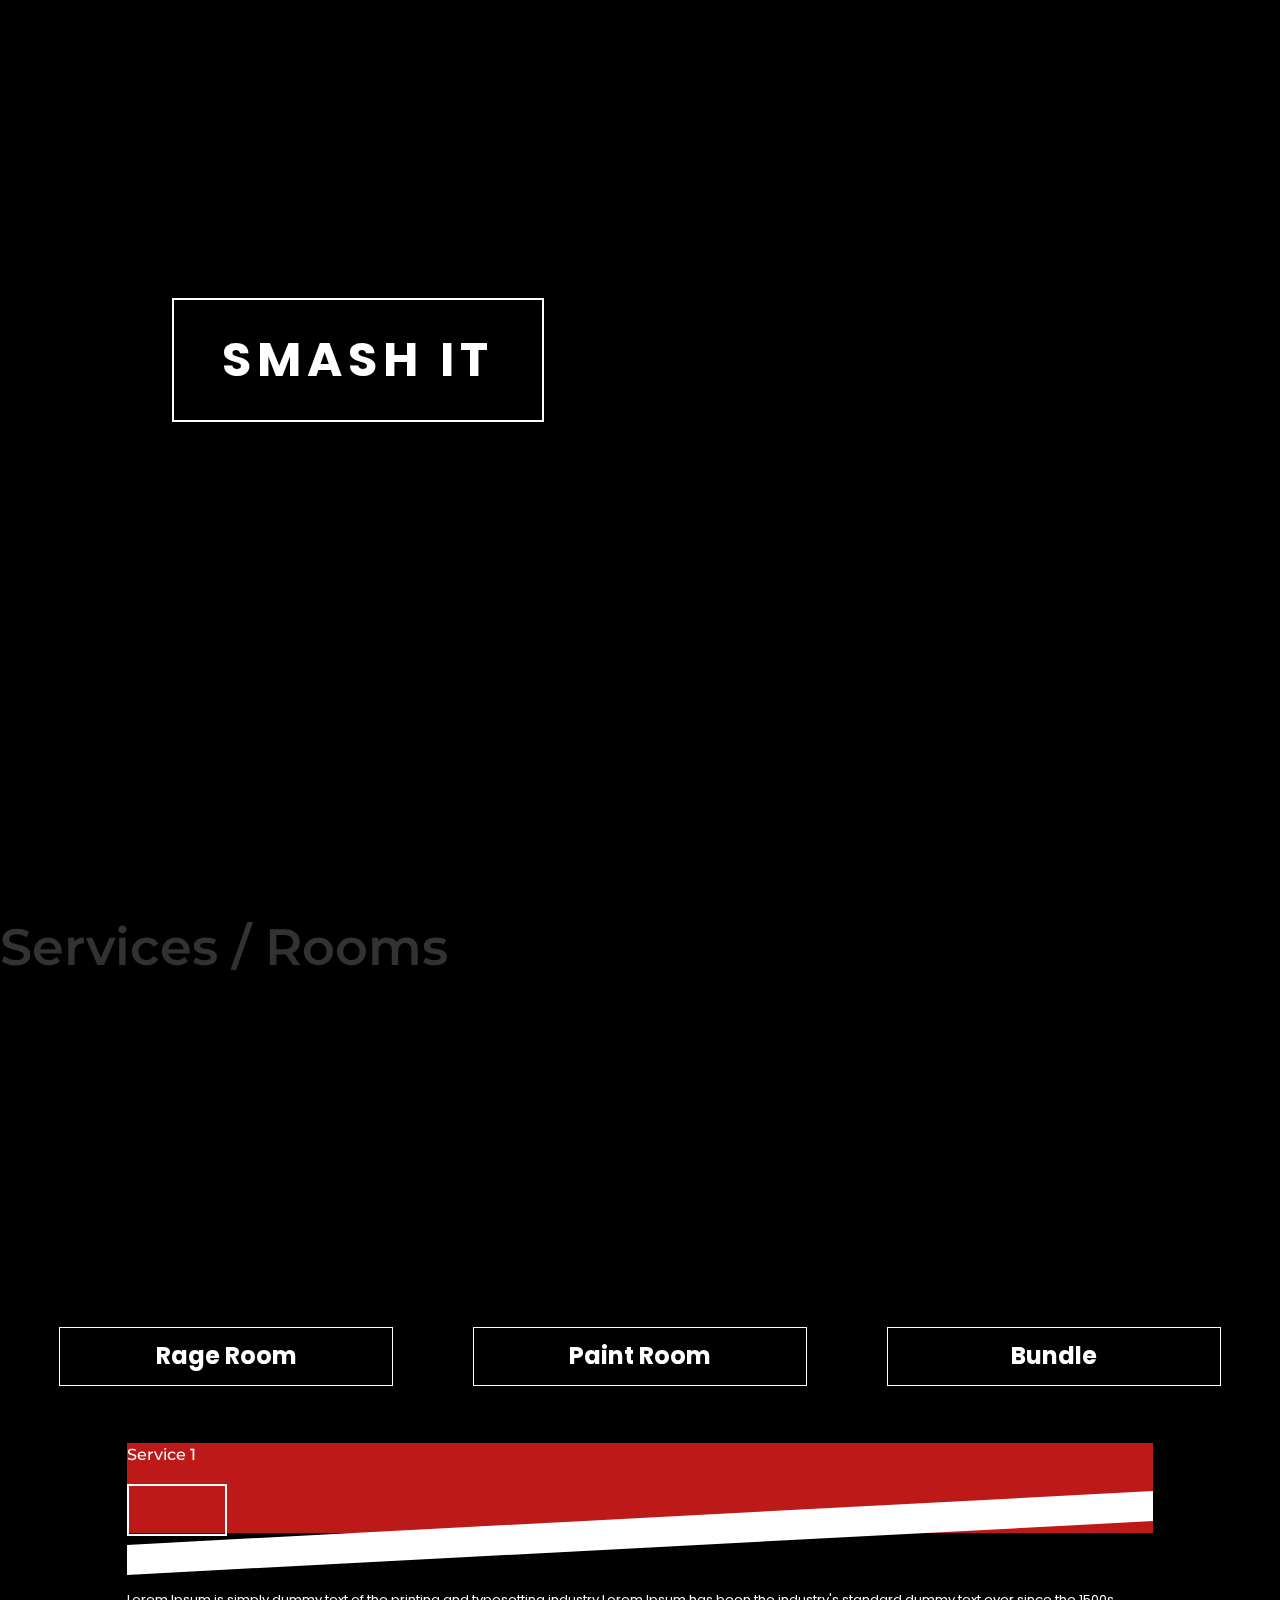
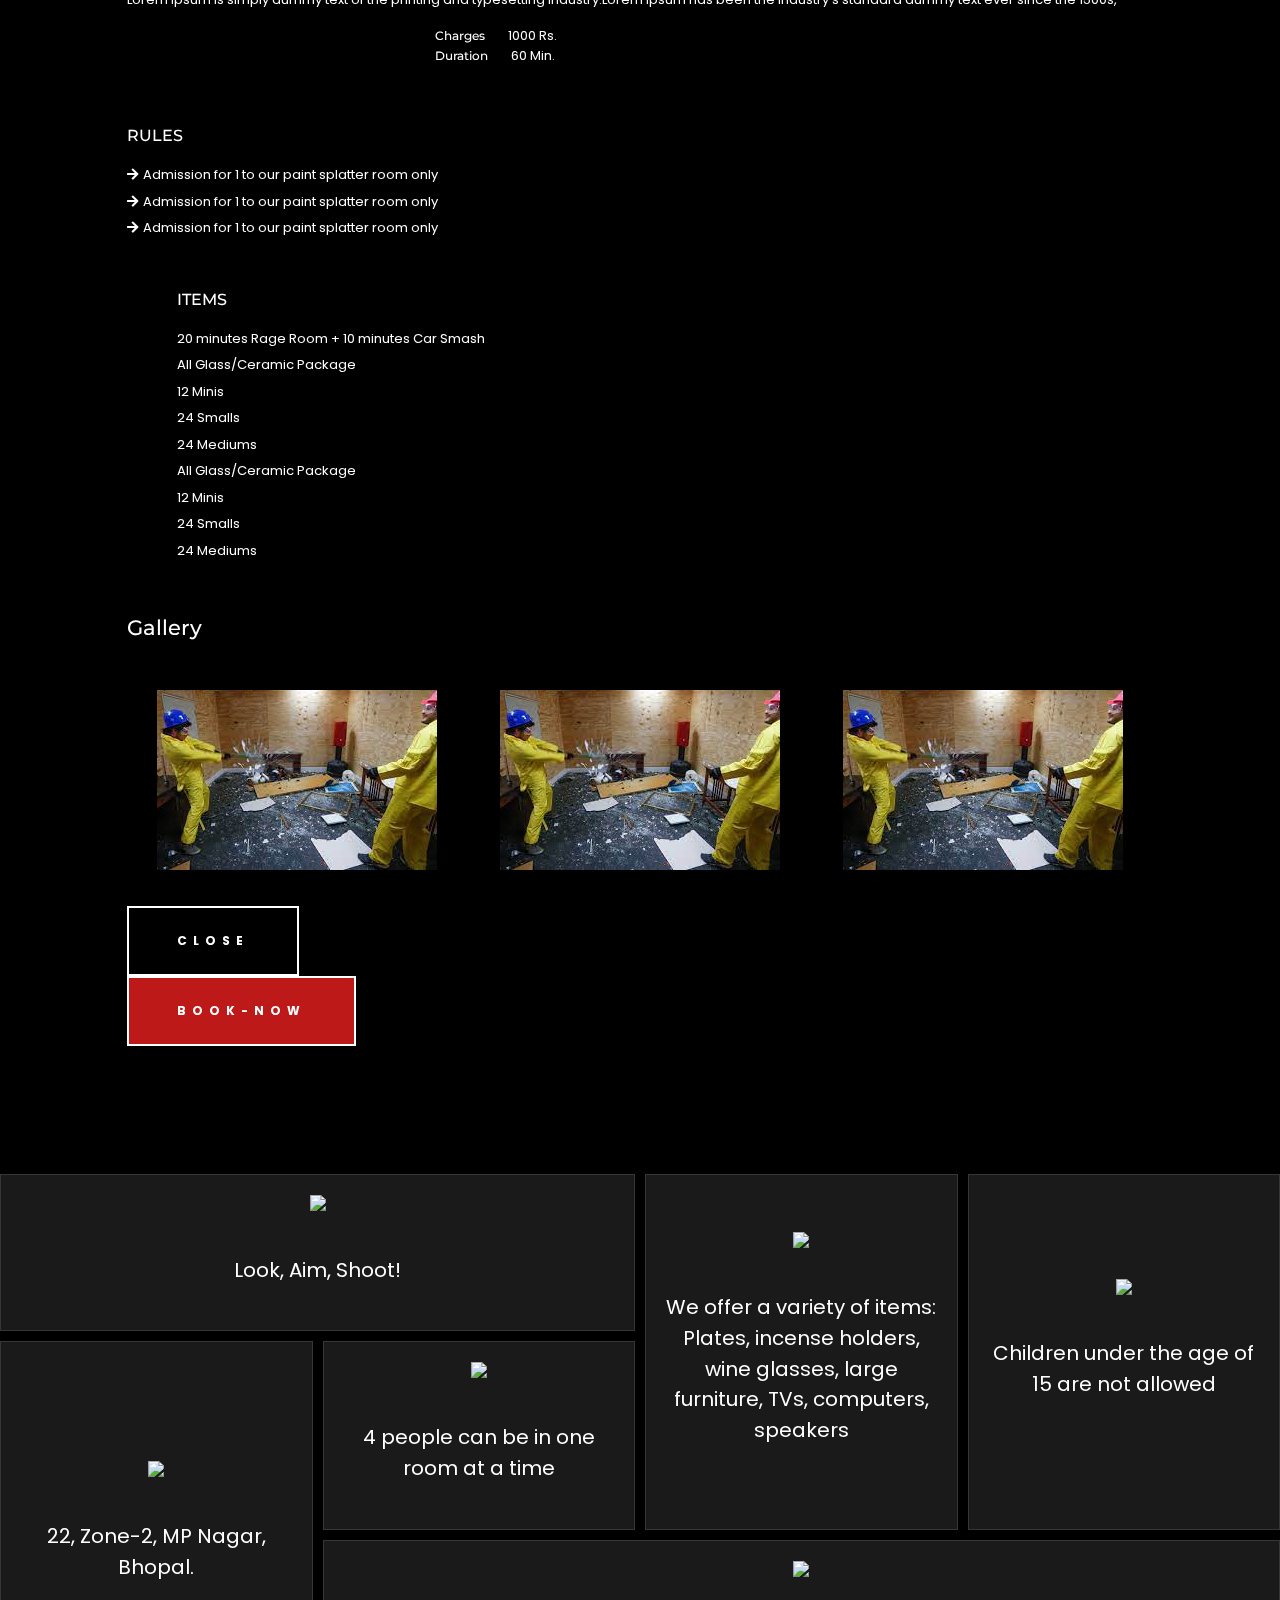
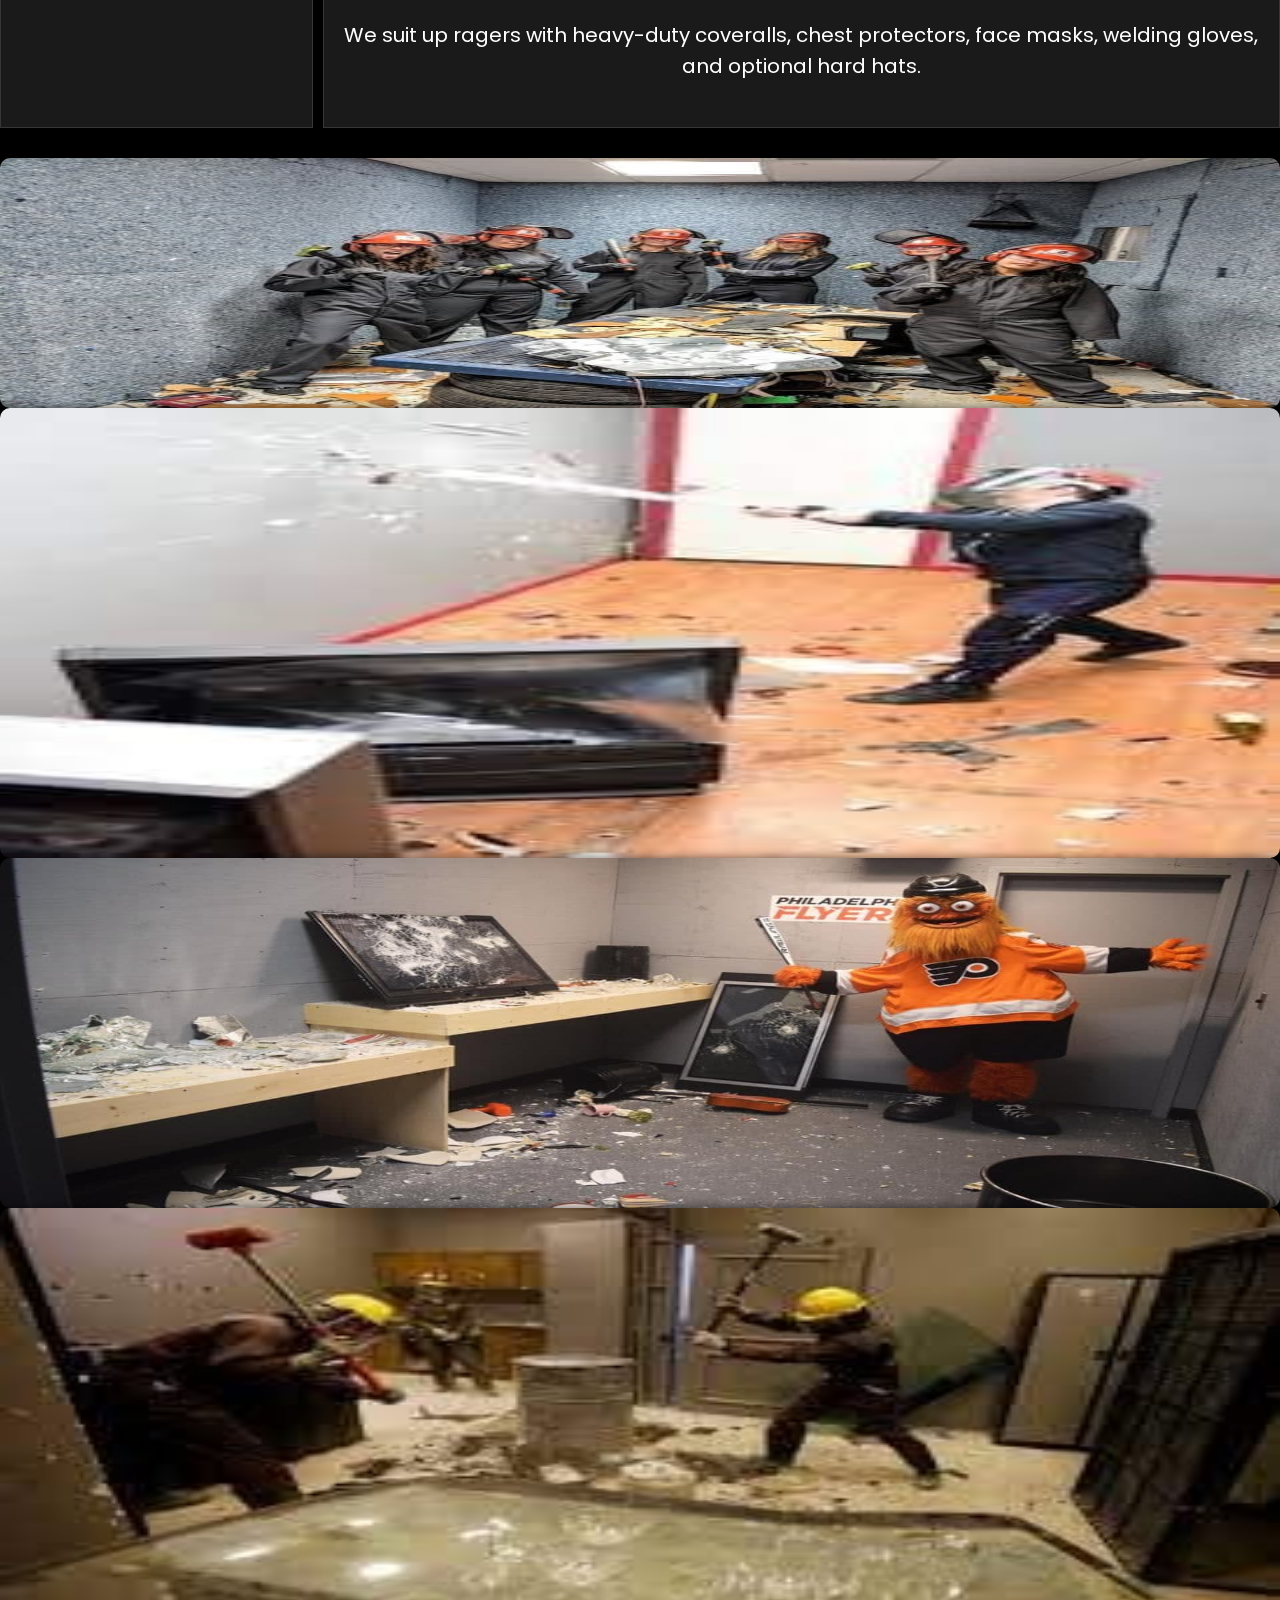
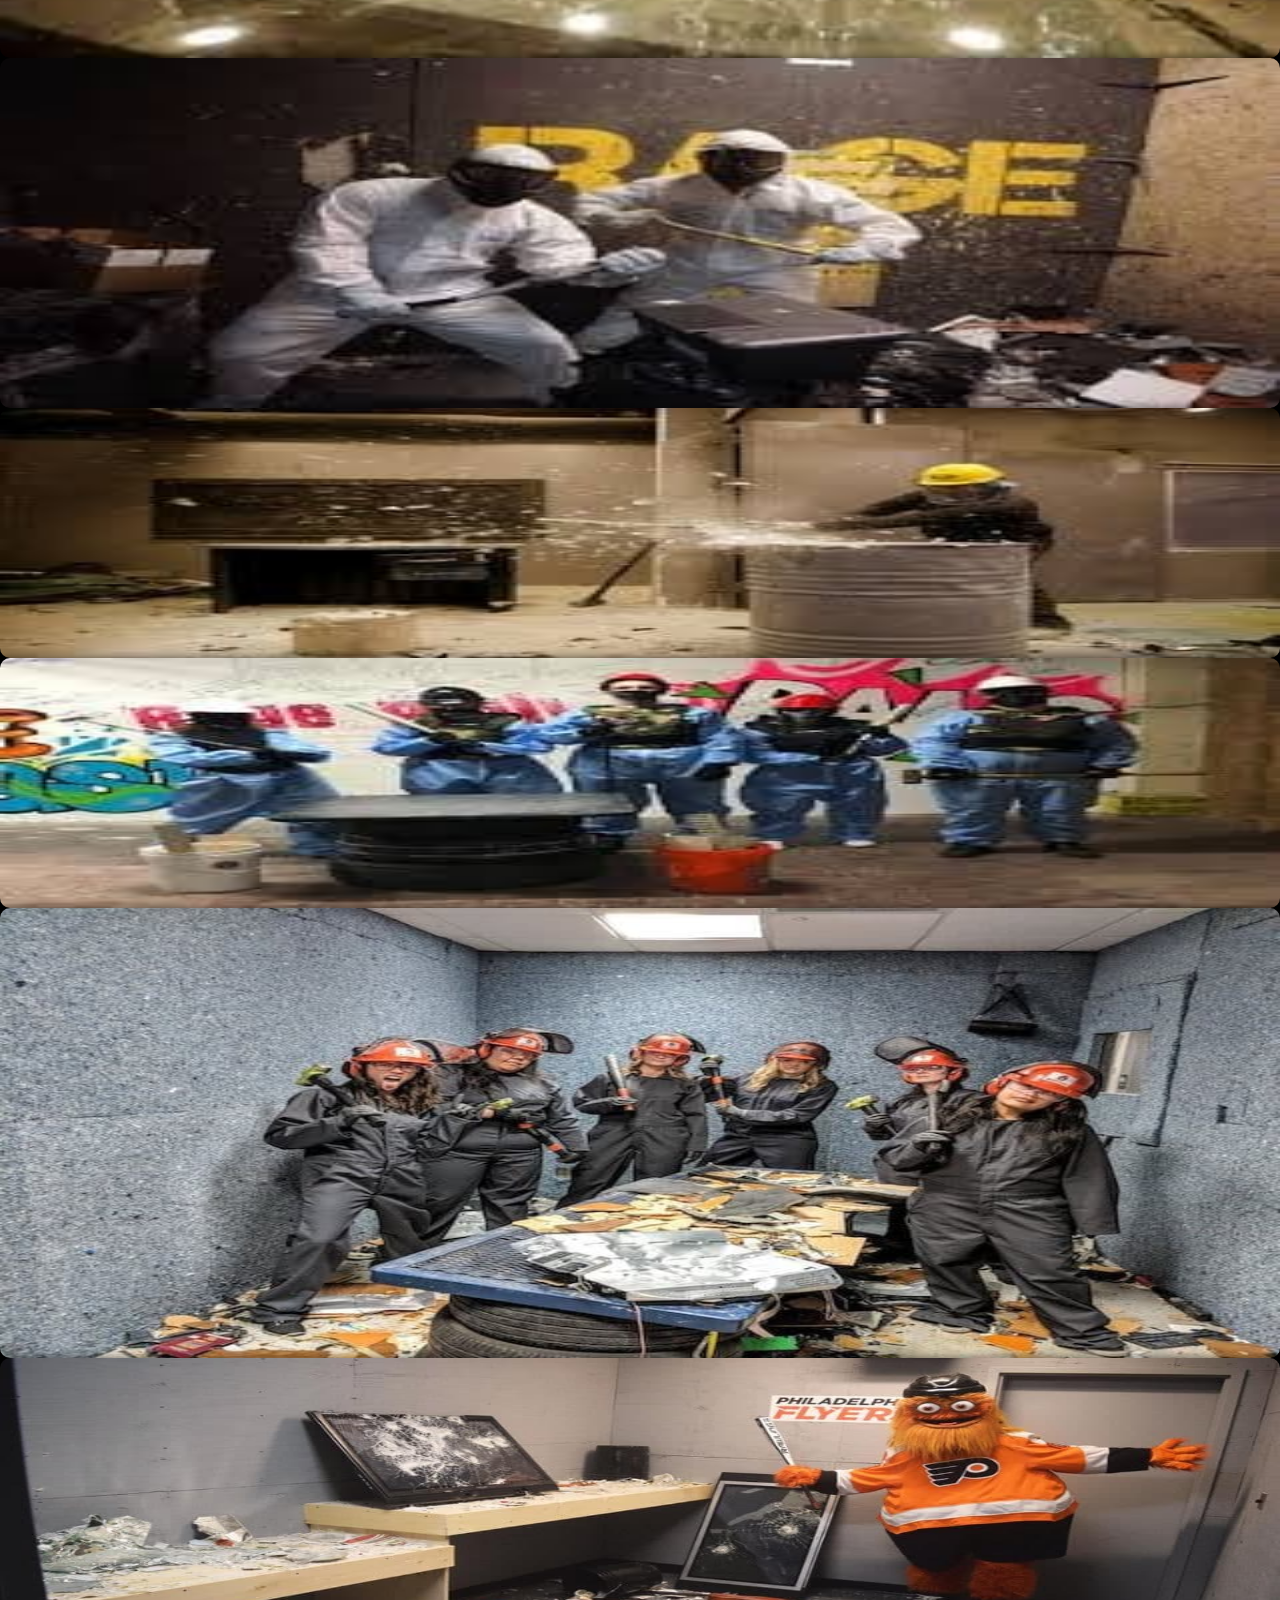
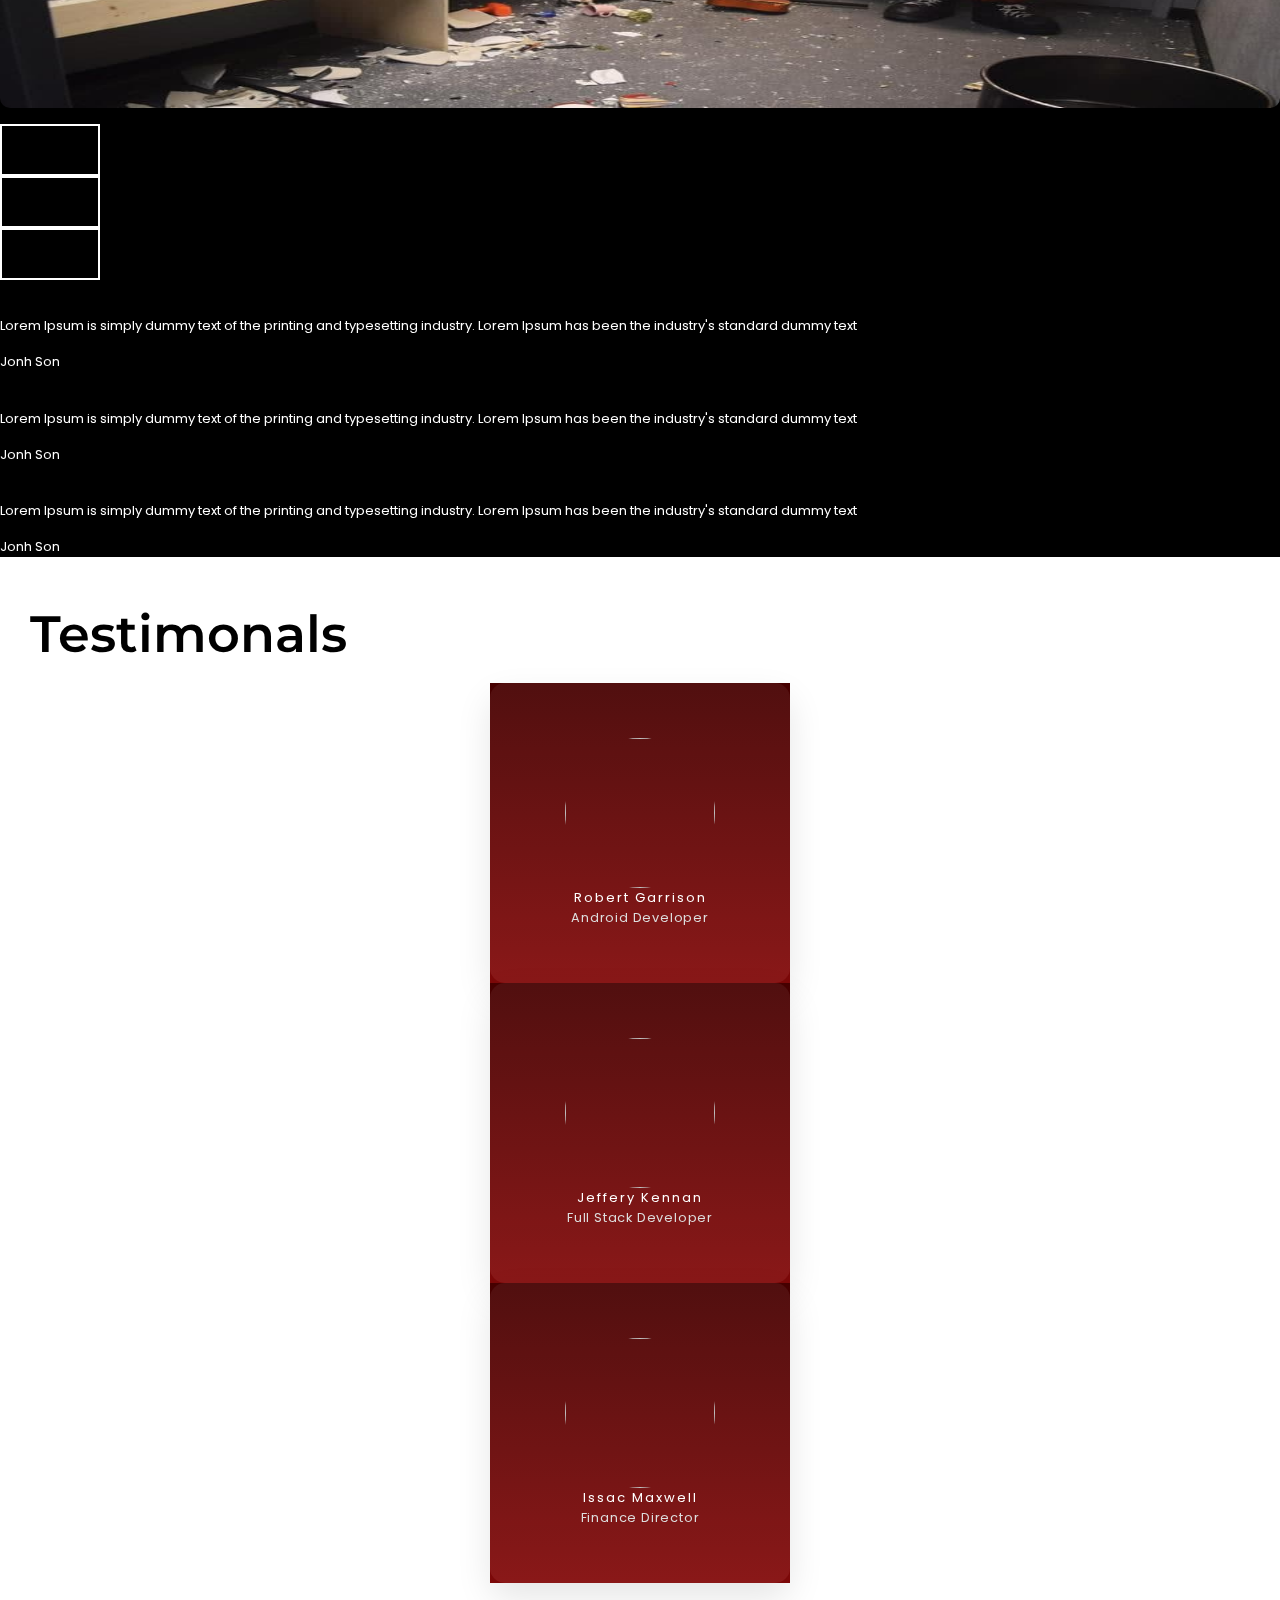
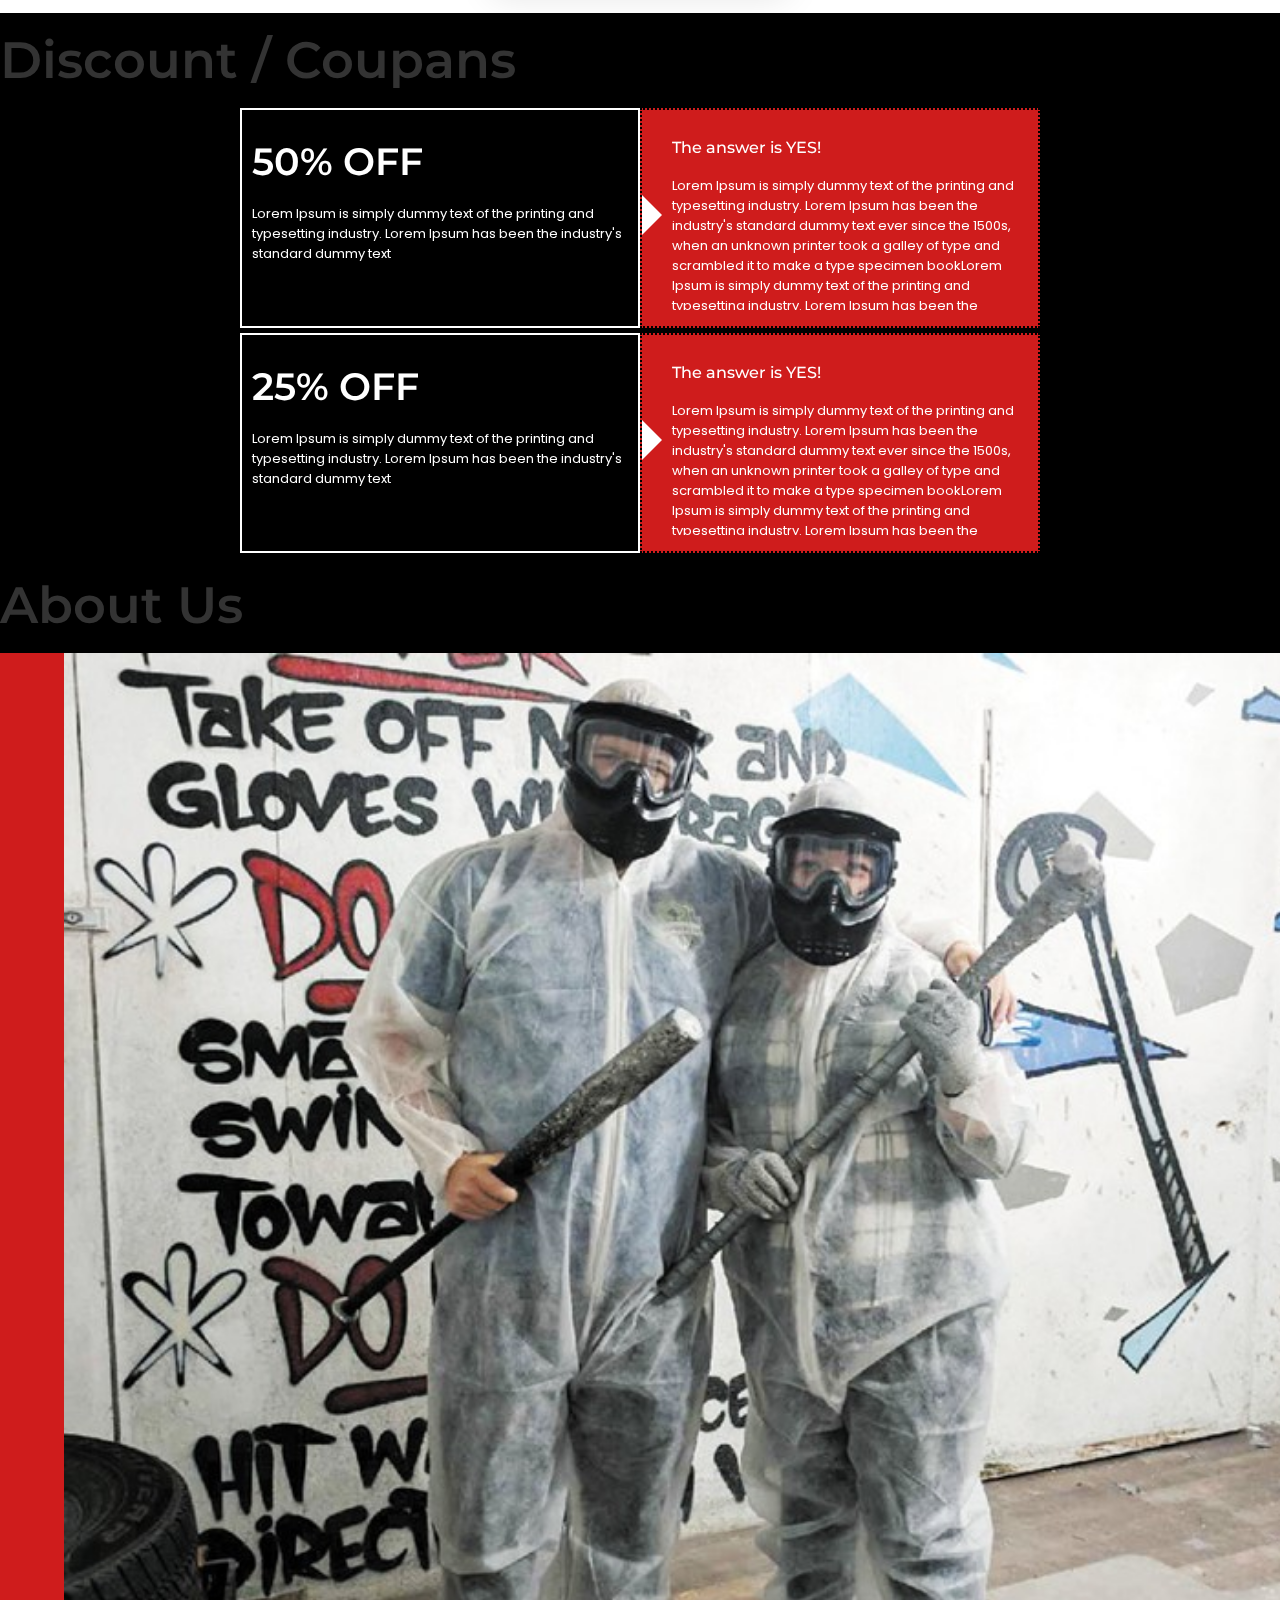
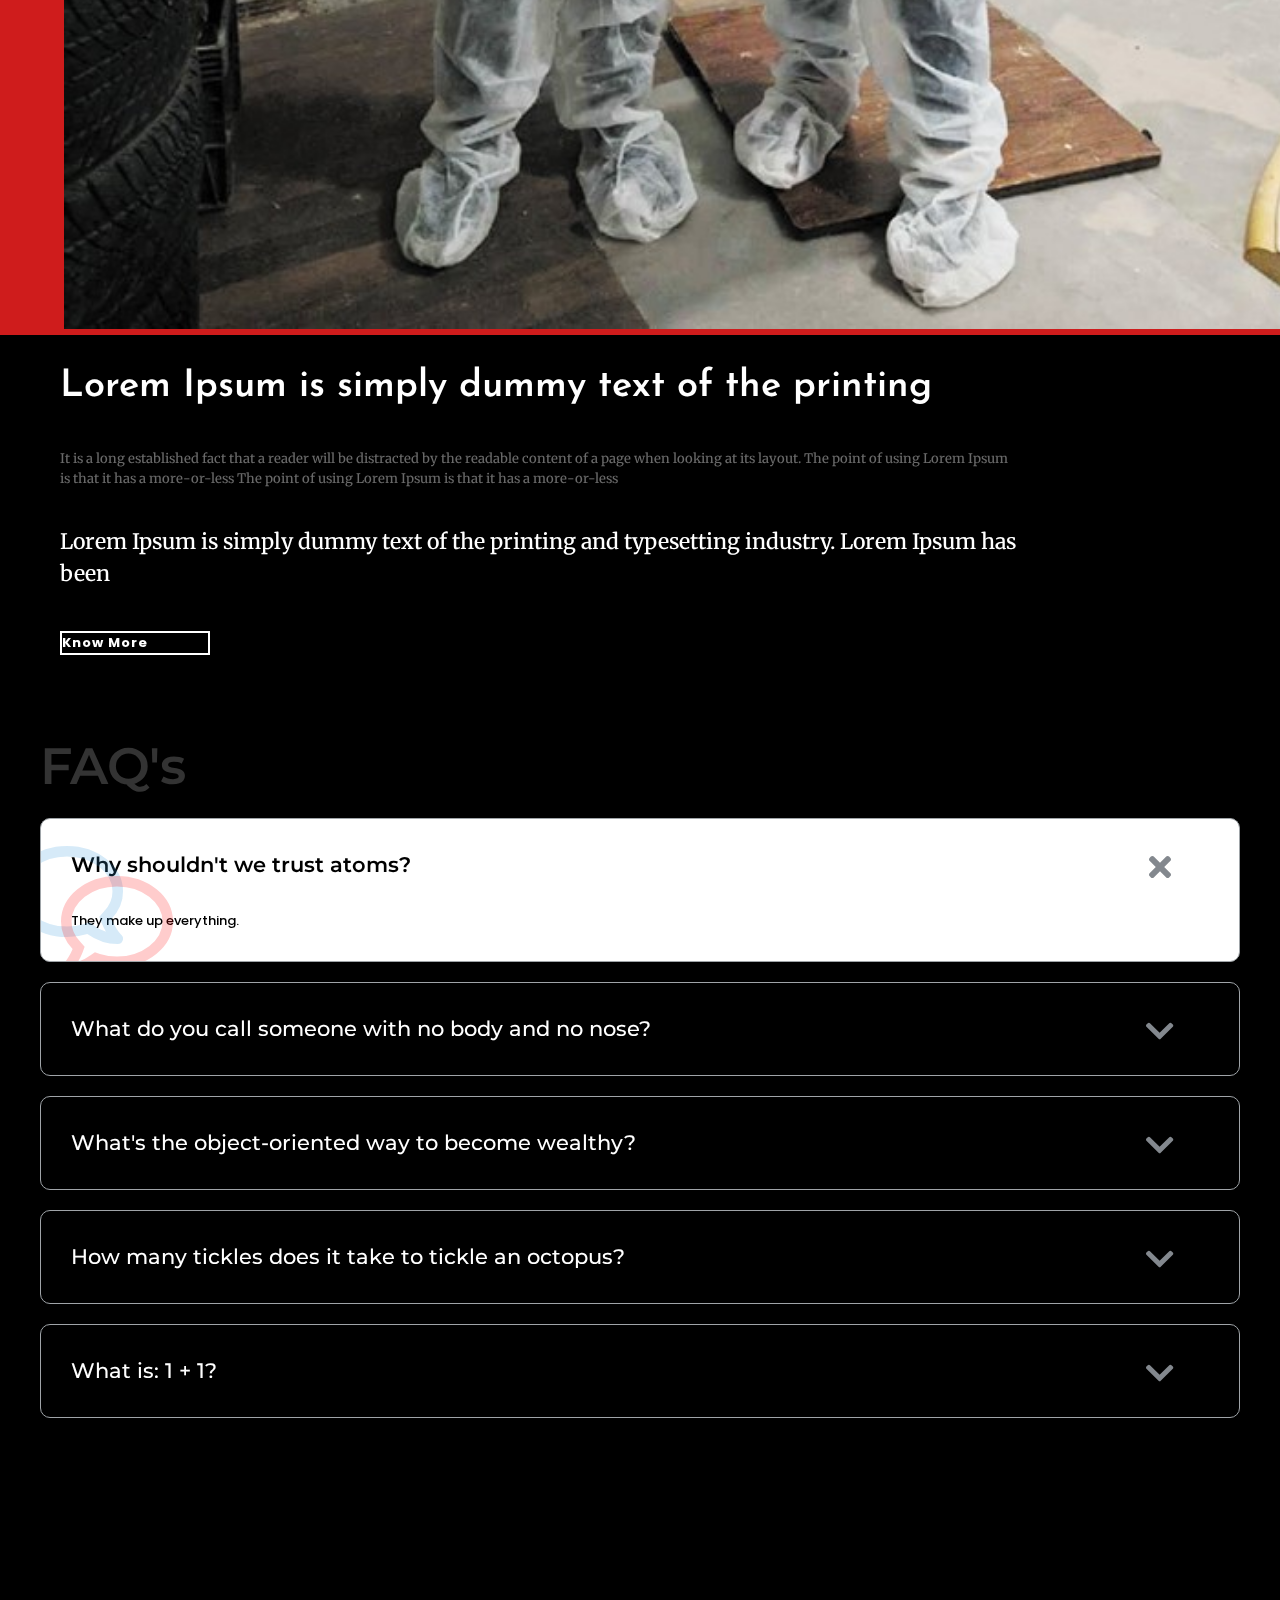
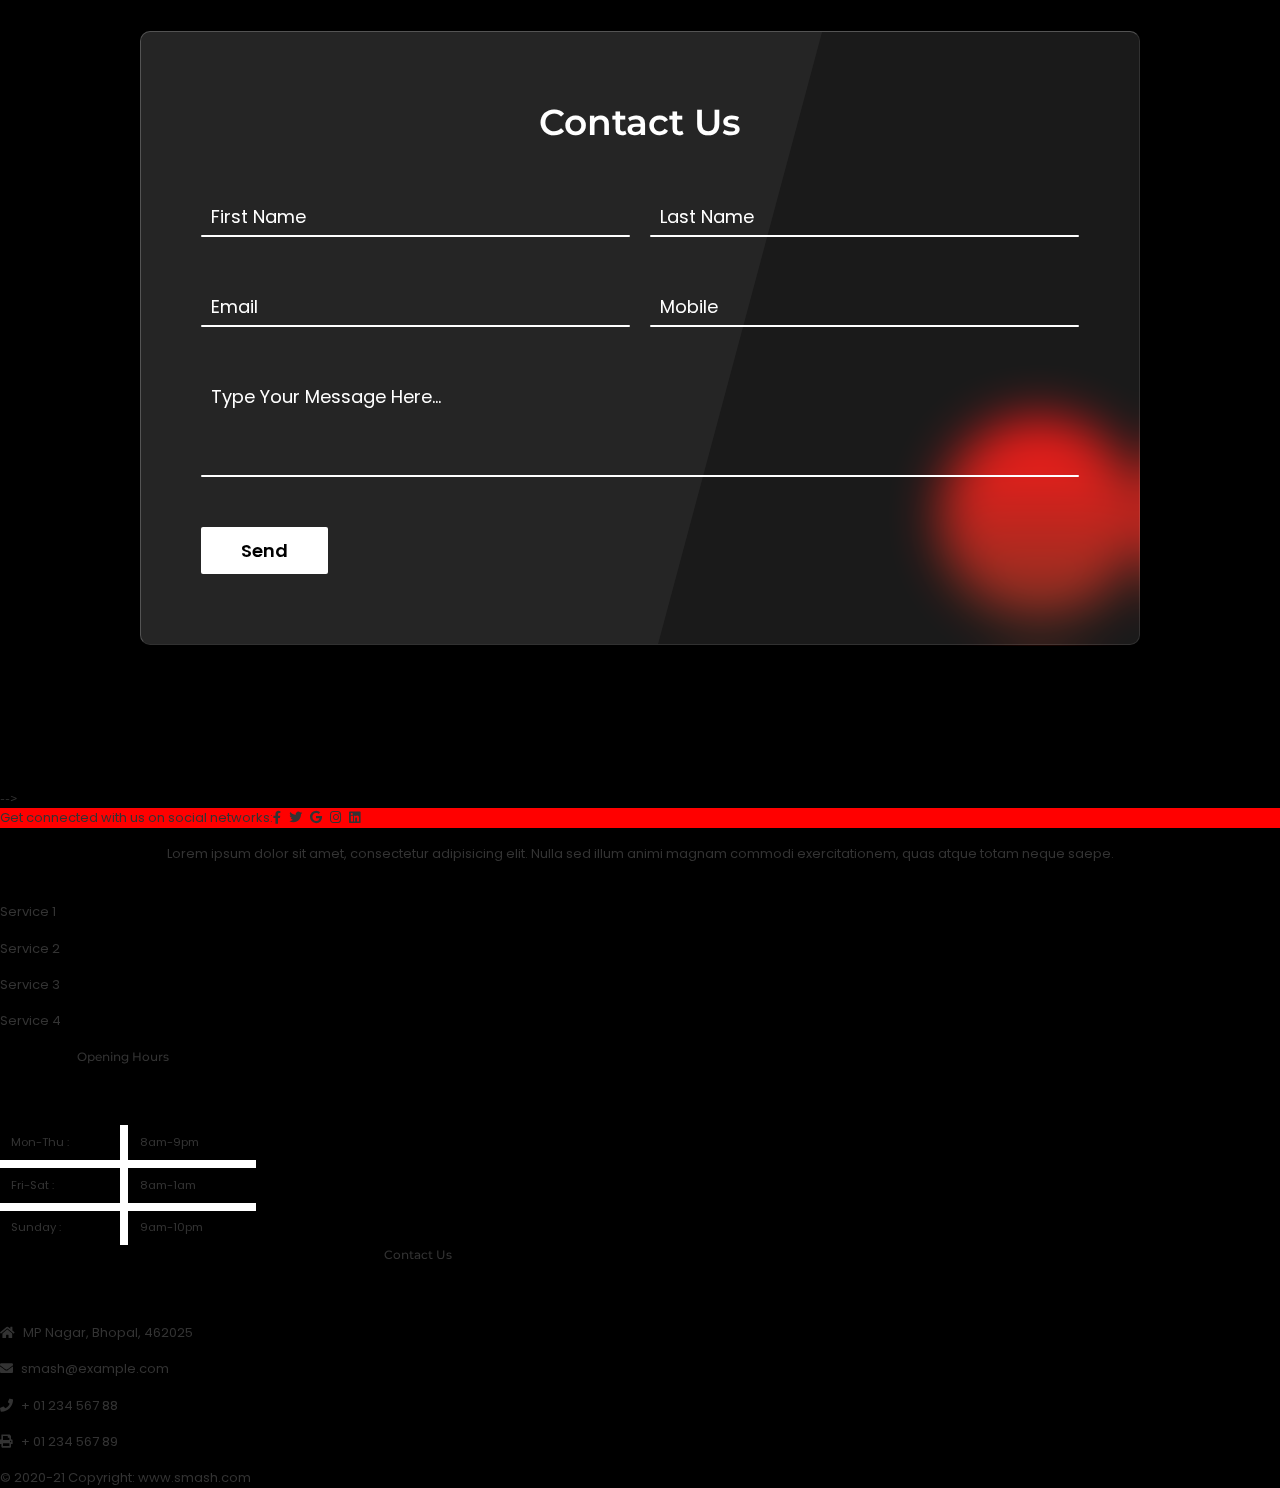
==== index.html @ 6115a9ea "Add files via upload" ====
<!DOCTYPE html>
<html lang="en">

<head>
  <meta charset="UTF-8">
  <meta name="viewport" content="width=device-width, initial-scale=1.0">
  <meta http-equiv="X-UA-Compatible" content="ie=edge">
  <title>Smash</title>

  <link href="https://cdn.jsdelivr.net/npm/bootstrap@5.0.2/dist/css/bootstrap.min.css" rel="stylesheet"
    integrity="sha384-EVSTQN3/azprG1Anm3QDgpJLIm9Nao0Yz1ztcQTwFspd3yD65VohhpuuCOmLASjC" crossorigin="anonymous">
  <link rel="stylesheet" href="https://use.fontawesome.com/releases/v5.15.4/css/all.css"
    integrity="sha384-DyZ88mC6Up2uqS4h/KRgHuoeGwBcD4Ng9SiP4dIRy0EXTlnuz47vAwmeGwVChigm" crossorigin="anonymous">
  <script src="https://stackpath.bootstrapcdn.com/bootstrap/5.0.0-alpha1/js/bootstrap.min.js"></script>


  <script src="https://code.jquery.com/jquery-3.3.1.js"></script>
  <script src="https://cdnjs.cloudflare.com/ajax/libs/gsap/2.0.1/TweenMax.min.js"></script>

  <link rel="stylesheet" href="https://unpkg.com/aos@next/dist/aos.css" />

  <link rel="stylesheet" href="./css/shake-style.css">
  <link rel="stylesheet" href="./css/image-section.css">
  <link rel="stylesheet" href="./css/tst.css">


  <link rel="stylesheet" href="https://cdnjs.cloudflare.com/ajax/libs/normalize/5.0.0/normalize.min.css">
  <link rel='stylesheet' href='https://cdnjs.cloudflare.com/ajax/libs/photoswipe/4.1.2/photoswipe.css'>
  <link rel='stylesheet'
    href='https://cdnjs.cloudflare.com/ajax/libs/photoswipe/4.1.2/default-skin/default-skin.min.css'>


  <link rel='stylesheet' href='https://cdnjs.cloudflare.com/ajax/libs/font-awesome/5.10.2/css/all.min.css'>


  <!-- 
  <link rel="stylesheet" href="./css/learnmore.css"> -->
  <link rel="stylesheet" href="./css/testimonial-red.css">
  <link rel="stylesheet" href="./css/cardnew.css">

  <link rel="stylesheet" href="./css/testimonial-style.css">

  <link rel="stylesheet" href="./css/style.css">
  <link rel="stylesheet" href="./css/contact.css">
  <link rel="stylesheet" href="./css/media.css">
  <link rel="stylesheet" href="./css/service-subpage.css">
  <link rel="stylesheet" href="./css/footer.css">
  <!-- <link rel="stylesheet" href="./css/learnmore.css"> -->
  <link
    href="https://fonts.googleapis.com/css?family=Poppins:100,100i,200,200i,300,300i,400,400i,500,500i,600,700,700i,800,800i,900,900i"
    rel="stylesheet">




</head>

<body>

  <div class="container">


    <div class="overlay">
      <div class="intro">
        <button class="myBtn shake shake-constant" onclick="fadeOut()">SMASH IT</button>
      </div>

    </div>


  </div>


  <div class="overlay-2"></div>



  <!-- <div class="content"> -->


  <div class="main">
    <!-- <div class="navbar container d-flex justify-content-between mt-2  "> -->
    <div class="logo ">
      <img src="./assets/smash final logo red with white.png" alt="">
    </div>

    <nav class="top-right">
      <a class="disc l1" href="#Contact-us">
        <div>Contact</div>
      </a>
      <a class="disc l2" href="#features">
        <div>Features</div>
      </a>
      <a class="disc l3" href="./pages/aboutus.html">
        <div>About</div>
      </a>
      <a class="disc l4" href="./pages/gift.html">
        <div>Gifts</div>
      </a>
      <a class="disc l5 toggle">
        Menu
      </a>
    </nav>
    <!-- </div> -->

    <div class="header d-flex justify-content-center align-content-center">
      <div class="hero-overlay"></div>
      <video src="./assets/hero-bg.mp4" autoplay loop muted>
        <source type="video/mp4">
      </video>
      <div class="header-content text-center justify-content-center">
        <h1 class="m-0 p-0">Just Smash It </h1>
        <p class="mb-4">Take it out on us take it out on us</p>
        <a href="" class="button p-2 justify-content-center mx-auto">Book Now</a>
      </div>
    </div>
    <!-- </div>  -->


  </div>
  <!-- ======================image section================= -->


  <!-- <h1 class="text-center text-light my-5">Services</h1> -->







  <h1 class="text-center text-light my-5">Services / Rooms</h1>


  <section class="service" id="services">

    <div class="service-cards ">
      <div class=" service-image image1"></div>
      <div class="service-content">
        <div class="service-header">
          Rage Room
        </div>
        <div class="meta">

        </div>
        <div class="service-description text-muted">
          A rage room is a designated room for up to six participants that can safely break a multitude of items. Each
          participant has a $39.99 entry fee that includes our starter package which consists of fiftee..

        </div>
        <div class="d-grid gap-2">
          <button type="button" class="btn btn-outline-danger" data-bs-toggle="modal"
            data-bs-target="#exampleModal">Read More</button>
        </div>
      </div>
    </div>

    <div class="service-cards">
      <div class="service-image image2"></div>
      <div class="service-content">
        <div class="service-header">
          Paint Room
        </div>
        <div class="meta">

        </div>
        <div class="service-description text-muted ">
          A paint room is a designated room up to six participants that are able to splash, draw, brush, or fling paint
          onto canvas's or anywhere they wish in the room. Each participant has a $24.99 entry fee tha..
        </div>
        <div class="d-grid gap-2">
          <button type="button" class="btn btn-outline-danger" data-bs-toggle="modal"
            data-bs-target="#exampleModal">Read More</button>
        </div>
      </div>
    </div>

    <div class="service-cards">
      <div class="service-image image3"></div>
      <div class="service-content">
        <div class="service-header">
          Bundle
        </div>
        <div class="meta">
        </div>
        <div class="service-description text-muted">
          Our bundles includes different combinations of rooms for a discounted price. The paint starter package
          includes six (5oz) bottles of different color paint and one 8 x 10 canvas per participant. The rage..
        </div>
        <div class="d-grid gap-2">
          <button type="button " class="btn btn-outline-danger text-center" data-bs-toggle="modal"
            data-bs-target="#exampleModal">Read More</button>
        </div>
      </div>


    </div>
    </div>

    <!-- <button type="button" class="btn btn-primary" data-bs-toggle="modal" data-bs-target="#exampleModal">
    Launch demo modal
</button> -->
    <!-- ========services subpage -->
    <!-- Modal -->
    <div class="modal fade" id="exampleModal" tabindex="-1" aria-labelledby="exampleModalLabel" aria-hidden="true">
      <div class="modal-dialog">
        <div class="modal-content">
          <div class="modal-header modal-custom-header">

            <h5 class="modal-title" id="exampleModalLabel">Service 1</h5>
            <button type="button" class="btn-close" data-bs-dismiss="modal" aria-label="Close"></button>
          </div>
          <div class="modal-body">
            <div class="plan-main-div ">
              <h5 class="text-center plan-heading p-0">Plan name</h5>
              <p class="plan-description mb-3 text-center">Lorem Ipsum is
                simply dummy text of the printing and typesetting industry.Lorem Ipsum has been the
                industry's standard dummy text ever since the 1500s,</p>

              <div>
                <h6 class="charge-heading ">Charges</h6>
                <p class="charge-heading-inner-text">1000 Rs.</p>
              </div>
              <div>
                <h6 class="charge-heading ">Duration</h6>
                <p class="charge-heading-inner-text">60 Min.</p>
              </div>

              <hr class="mx-auto w-75">
              <h5 class="list-heading text-center my-2 ">RULES</h5>

              <ul class="rules">
                <li><i class="fas fa-arrow-right"></i>Admission for 1 to our paint splatter room only</li>
                <li><i class="fas fa-arrow-right"></i>Admission for 1 to our paint splatter room only</li>
                <li><i class="fas fa-arrow-right"></i>Admission for 1 to our paint splatter room only</li>
              </ul>
              <div class="item-div py-2">
                <h5 class="list-heading text-center">ITEMS</h5>
                <ul class="items">

                  <li>20 minutes Rage Room + 10 minutes Car Smash </li>
                  <li> All Glass/Ceramic Package</li>
                  <li> 12 Minis</li>
                  <li>24 Smalls</li>
                  <li>24 Mediums</li>
                  <li> All Glass/Ceramic Package</li>
                  <li> 12 Minis</li>
                  <li>24 Smalls</li>
                  <li>24 Mediums</li>
                </ul>
              </div>
              <div class="plan-glimpses">

                <h4 class="glimpses-heading text-center">Gallery</h4>
                <div class="plan-glimpses-div d-flex  flex-wrap">
                  <div class=" col-md-3 col-3 plan-glimpses-item mx-3">
                    <img src="./assets/subpageimages/download.jpg" alt="">
                  </div>
                  <div class=" col-md-3 col-3 plan-glimpses-item mx-3">
                    <img src="./assets/subpageimages/download.jpg" alt="">
                  </div>
                  <div class=" col-md-3 col-3 plan-glimpses-item mx-3">
                    <img src="./assets/subpageimages/download.jpg" alt="">
                  </div>


                </div>
              </div>
            </div>
          </div>
          <div class="modal-footer">
            <button type="button" class="btn btn-secondary" data-bs-dismiss="modal">Close</button>
            <button type="button" class="btn boook-now">Book-Now</button>
          </div>
        </div>
      </div>
    </div>
  </section>


  <div class="container mt-5">
    <div class="faqss">
      <div class="box">
        <div class="content"> <img src="https://i.ibb.co/WBHsB94/aim.png">
          <p>Look, Aim, Shoot! </p>
        </div>
      </div>
      <div class="box">
        <div class="content"> <img src="https://i.ibb.co/LrHkfQJ/crossbow.png">
          <p>We offer a variety of items: Plates, incense holders, wine glasses, large furniture, TVs, computers,
            speakers</p>
        </div>
      </div>
      <div class="box">
        <div class="content"> <img src="https://i.ibb.co/09s3Yst/parachute.png">
          <p>Children under the age of 15 are not allowed</p>
        </div>
      </div>
      <div class="box">
        <div class="content"> <img src="https://i.ibb.co/SxgSs4C/geography.png">
          <p>22, Zone-2, MP Nagar, Bhopal.</p>
        </div>
      </div>
      <div class="box">
        <div class="content"> <img src="https://i.ibb.co/TK42SG6/helmet.png">
          <p>We suit up ragers with heavy-duty coveralls, chest protectors, face masks, welding gloves, and optional
            hard hats.</p>
        </div>
      </div>

      <div class="box">
        <div class="content"> <img src="https://i.ibb.co/FDSYF9V/duo1.png">
          <p>4 people can be in one room at a time</p>
        </div>
      </div>
    </div>

  </div>




  <section class="service-gallery " id="features">
    <div class="row container mx-auto">
      <div class="col-md-4  ">
        <div class="column1 mx-2">
          <div class="service-gallery-item image1 my-4 ">
            <img src="./assets/i1.jpg" alt="" class="img-fluid">
            <div class="service-gallery-overlay">
              <button type="button" class="btn serviceg-overlay-text" data-bs-toggle="modal"
              data-bs-target="#exampleModal">Explore</button>
            </div>
          </div>
          <div class="service-gallery-item image3 my-4 ">
            <img src="./assets/i3.jpg" alt="" class="img-fluid">
            <div class="service-gallery-overlay">
              <button type="button" class="btn serviceg-overlay-text" data-bs-toggle="modal"
              data-bs-target="#exampleModal">Explore</button>
            </div>
          </div>
          <div class="service-gallery-item image2 my-4 ">
            <img src="./assets/i2.jpg" alt="" class="img-fluid">
            <div class="service-gallery-overlay">
              <button type="button" class="btn serviceg-overlay-text" data-bs-toggle="modal"
              data-bs-target="#exampleModal">Explore</button>
            </div>
          </div>
        </div>
      </div>
      <div class="col-md-4 ">
        <div class="column1 mx-2">
          <div class="service-gallery-item image3 my-4 ">
            <img src="./assets/i4.jpg" alt="" class="img-fluid">
            <div class="service-gallery-overlay">
              <button type="button" class="btn serviceg-overlay-text" data-bs-toggle="modal"
              data-bs-target="#exampleModal">Explore</button>
            </div>
          </div>
          <div class="service-gallery-item image2 my-4 ">
            <img src="./assets/i5.jpg" alt="" class="img-fluid">
            <div class="service-gallery-overlay">
              <button type="button" class="btn serviceg-overlay-text" data-bs-toggle="modal"
              data-bs-target="#exampleModal">Explore</button>
            </div>
          </div>
          <div class="service-gallery-item image1 my-4 ">
            <img src="./assets/i6.jpg" alt="" class="img-fluid">
            <div class="service-gallery-overlay">
              <button type="button" class="btn serviceg-overlay-text" data-bs-toggle="modal"
              data-bs-target="#exampleModal">Explore</button>
            </div>
          </div>
        </div>
      </div>
      <div class="col-md-4 ">
        <div class="column1 mx-2">
          <div class="service-gallery-item image1 my-4 ">
            <img src="./assets/i7.jpg" alt="" class="img-fluid">
            <div class="service-gallery-overlay">
              <button type="button" class="btn serviceg-overlay-text" data-bs-toggle="modal"
              data-bs-target="#exampleModal">Explore</button>
            </div>
          </div>
          <div class="service-gallery-item image3 my-4 ">
            <img src="./assets/i1.jpg" alt="" class="img-fluid">
            <div class="service-gallery-overlay">
              <button type="button" class="btn serviceg-overlay-text" data-bs-toggle="modal"
              data-bs-target="#exampleModal">Explore</button>
            </div>
          </div>
          <div class="service-gallery-item image2 my-4 ">
            <img src="./assets/i2.jpg" alt="" class="img-fluid">
            <div class="service-gallery-overlay">
              <button type="button" class="btn serviceg-overlay-text" data-bs-toggle="modal"
              data-bs-target="#exampleModal">Explore</button>
  
            </div>
          </div>
        </div>
      </div>
    </div>
  </section>




  <section class="testimonial-slider bg-black text-white">
    <h1 class="text-center mt-5 mb-0 text-light"></h1>
    <div id="carouselExampleCaptions" class="carousel slide" data-bs-ride="carousel">
      <div class="carousel-indicators d-md-flex d-none">
        <button type="button" data-bs-target="#carouselExampleCaptions" data-bs-slide-to="0" class="active"
          aria-current="true" aria-label="Slide 1"></button>
        <button type="button" data-bs-target="#carouselExampleCaptions" data-bs-slide-to="1"
          aria-label="Slide 2"></button>
        <button type="button" data-bs-target="#carouselExampleCaptions" data-bs-slide-to="2"
          aria-label="Slide 3"></button>
      </div>
      <div class="carousel-inner pb-5 px-md-0 px-2 text-center">
        <div class="carousel-item active">
          <i class="bi bi-chat-right-quote fs-1 text-danger"></i>
          <figure class="text-cent col-md-6 offset-md-3 mt-4">
            <blockquote class="blockquote">
              <p>Lorem Ipsum is simply dummy text of the printing and typesetting industry. Lorem Ipsum
                has been the industry's standard dummy text</p>
            </blockquote>
            <figcaption class="blockquote-footer mt-2">Jonh Son</figcaption>
          </figure>
        </div>
        <div class="carousel-item">
          <i class="bi bi-chat-right-quote fs-1 text-danger"></i>
          <figure class="col-md-6 offset-md-3 mt-4">
            <blockquote class="blockquote">
              <p>Lorem Ipsum is simply dummy text of the printing and typesetting industry. Lorem Ipsum
                has been the industry's standard dummy text</p>
            </blockquote>
            <figcaption class="blockquote-footer mt-2">Jonh Son</figcaption>
          </figure>
        </div>
        <div class="carousel-item">
          <i class="bi bi-chat-right-quote fs-1 text-danger"></i>
          <figure class="col-md-6 offset-md-3 mt-4">
            <blockquote class="blockquote">
              <p>Lorem Ipsum is simply dummy text of the printing and typesetting industry. Lorem Ipsum
                has been the industry's standard dummy text</p>
            </blockquote>
            <figcaption class="blockquote-footer mt-2">Jonh Son</figcaption>
          </figure>
        </div>
      </div>
    </div>
  </section>







  <section id="testimonial">
    <div class="container">
      <h1 class="text-center mb-md-5 ">Testimonals</h1>
      <div class="row">
        <div class="col-lg-4">
          <div class="card">
            <div class="face front-face"> <img
                src="https://images.unsplash.com/photo-1557862921-37829c790f19?ixid=MXwxMjA3fDB8MHxwaG90by1wYWdlfHx8fGVufDB8fHw%3D&ixlib=rb-1.2.1&auto=format&fit=crop&w=1051&q=80"
                alt="" class="profile">
              <div class="pt-3 text-uppercase name"> Robert Garrison </div>
              <div class="designation">Android Developer</div>
            </div>
            <div class="face back-face"> <span class="fas fa-quote-left"></span>
              <div class="testimonial"> I made bacck the purchase price in just 48 hours! Thank you for making it pain
                less, pleasant. The service was execellent. I will refer everyone I know. </div> <span
                class="fas fa-quote-right"></span>
            </div>
          </div>
        </div>
        <div class="col-lg-4">
          <div class="card">
            <div class="face front-face"> <img
                src="https://images.unsplash.com/photo-1600486913747-55e5470d6f40?ixid=MXwxMjA3fDB8MHxwaG90by1wYWdlfHx8fGVufDB8fHw%3D&ixlib=rb-1.2.1&auto=format&fit=crop&w=1050&q=80"
                alt="" class="profile">
              <div class="pt-3 text-uppercase name"> Jeffery Kennan </div>
              <div class="designation">Full Stack Developer</div>
            </div>
            <div class="face back-face"> <span class="fas fa-quote-left"></span>
              <div class="testimonial"> Really good, you have saved our business! I made bacck the purchase price in
                just 48 hours! man, this thing is getting better and better as I learn more about it. </div> <span
                class="fas fa-quote-right"></span>
            </div>
          </div>
        </div>
        <div class="col-lg-4">
          <div class="card">
            <div class="face front-face"> <img
                src="https://images.unsplash.com/photo-1614574762522-6ac2fbba2208?ixid=MXwxMjA3fDB8MHxzZWFyY2h8MjY2fHxtYW58ZW58MHx8MHw%3D&ixlib=rb-1.2.1&auto=format&fit=crop&w=500&q=60"
                alt="" class="profile">
              <div class="pt-3 text-uppercase name"> Issac Maxwell </div>
              <div class="designation">Finance Director</div>
            </div>
            <div class="face back-face"> <span class="fas fa-quote-left"></span>
              <div class="testimonial"> Account keeper is the most valuable business research we have EVER purchased.
                Without electrician, we would ahave gone bankrupt by now. </div> <span
                class="fas fa-quote-right"></span>
            </div>
          </div>
        </div>
      </div>
    </div>
  </section>
  <section id="discounts">
    <div class="container">
      <h1 class=" my-0 py-5 text-center text-white">Discount / Coupans</h1>

      <div class="box-container">
        <div class="box-left">
          <div class="box-left-text">
            <h2>50% OFF</h2>Lorem Ipsum is simply dummy text of the printing and typesetting industry. Lorem Ipsum has
            been the industry's standard dummy text
          </div>
        </div>
        <div class="box-right">
          <div class="box-right-text">
            <h5>The answer is YES!</h5>Lorem Ipsum is simply dummy text of the printing and typesetting industry. Lorem
            Ipsum has been the industry's standard dummy text ever since the 1500s, when an unknown printer took a
            galley of
            type and scrambled it to make a type specimen bookLorem Ipsum is simply dummy text of the printing and
            typesetting industry. Lorem Ipsum has been the industry's standard dummy text ever since the 1500s, when an
            unknown printer took a galley of type and scrambled it to make a type specimen book
          </div>
        </div>
        <div class="box-left">
          <div class="box-left-text">
            <h2>25% OFF</h2>Lorem Ipsum is simply dummy text of the printing and typesetting industry. Lorem Ipsum has
            been the industry's standard dummy text
          </div>
        </div>
        <div class="box-right">
          <div class="box-right-text">
            <h5>The answer is YES!</h5>Lorem Ipsum is simply dummy text of the printing and typesetting industry. Lorem
            Ipsum has been the industry's standard dummy text ever since the 1500s, when an unknown printer took a
            galley of
            type and scrambled it to make a type specimen bookLorem Ipsum is simply dummy text of the printing and
            typesetting industry. Lorem Ipsum has been the industry's standard dummy text ever since the 1500s, when an
            unknown printer took a galley of type and scrambled it to make a type specimen book
          </div>
        </div>
      </div>
  </section>

  <div class="container">
    <div class="row">
        <h1 class="text-white my-5 text-center">About Us</h1>
        <div class="col-md-6">
          <div class="image-section-left">
            <img src="./assets/rage-mag.jpg" alt="" class="image-section-image">
          </div>
        </div>
        <div class="col-md-6">
          <div class="image-section-content">
            <h2>Lorem Ipsum is simply dummy text of the printing</h2>
            <p>It is a long established fact that a reader will be distracted by the readable
              content of a page when looking at its layout. The point of using Lorem Ipsum is that it has a more-or-less The
              point of using Lorem Ipsum is that it has a more-or-less</p>
            <h4>Lorem Ipsum is simply dummy text of the printing and typesetting industry. Lorem Ipsum has been</h4>
            <div class="image-section-links"> <a href="" class="imgsection-book-now px-3 py-1 text-center ">Know More</a>
            </div>
          </div>
        </div>
    </div>  
  </div>


  <div class="faqs-container">
    <h1 class="text-center my-5 text-center text-light">FAQ's</h1>
    <div class="faq active">
      <h3 class="faq-title">
        Why shouldn't we trust atoms?
      </h3>
      <p class="faq-text">
        They make up everything.
      </p>
      <button class="faq-toggle">
        <i class="fas fa-chevron-down"></i>
        <i class="fas fa-times"></i>
      </button>
    </div>

    <div class="faq">
      <h3 class="faq-title">
        What do you call someone with no body and no nose?
      </h3>
      <p class="faq-text">
        Nobody knows.
      </p>
      <button class="faq-toggle">
        <i class="fas fa-chevron-down"></i>
        <i class="fas fa-times"></i>
      </button>
    </div>

    <div class="faq">
      <h3 class="faq-title">
        What's the object-oriented way to become wealthy?
      </h3>
      <p class="faq-text">
        Inheritance.
      </p>
      <button class="faq-toggle">
        <i class="fas fa-chevron-down"></i>
        <i class="fas fa-times"></i>
      </button>
    </div>

    <div class="faq">
      <h3 class="faq-title">
        How many tickles does it take to tickle an octopus?
      </h3>
      <p class="faq-text">
        Ten-tickles!
      </p>
      <button class="faq-toggle">
        <i class="fas fa-chevron-down"></i>
        <i class="fas fa-times"></i>
      </button>
    </div>

    <div class="faq">
      <h3 class="faq-title">
        What is: 1 + 1?
      </h3>
      <p class="faq-text">
        Depends on who are you asking.
      </p>
      <button class="faq-toggle">
        <i class="fas fa-chevron-down"></i>
        <i class="fas fa-times"></i>
      </button>
    </div>
  </div>

  <!-- ===========contact us========== -->

  <section class="contact" id="Contact-us">
    <div class="contact-container">
      <h2> Contact Us</h2>
      <div class="row100">
        <div class="col">
          <div class="inputBox">
            <input type="text" name="" required="required">
            <span class="text">First Name</span>
            <span class="line"></span>
          </div>
        </div>
        <div class="col">
          <div class="inputBox">
            <input type="text" name="" required="required">
            <span class="text">Last Name</span>
            <span class="line"></span>
          </div>
        </div>
      </div>
      <div class="row100">
        <div class="col">
          <div class="inputBox">
            <input type="text" name="" required="required">
            <span class="text">Email</span>
            <span class="line"></span>
          </div>
        </div>
        <div class="col">
          <div class="inputBox">
            <input type="text" name="" required="required">
            <span class="text">Mobile</span>
            <span class="line"></span>
          </div>
        </div>
      </div>
      <div class="row100">
        <div class="col">
          <div class="inputBox textarea">
            <textarea name="" required="required"></textarea>
            <span class="text">Type Your Message Here...</span>
            <span class="line"></span>
          </div>
        </div>
      </div>

      <div class="row100">
        <div class="col">
          <input type="submit" value="Send">
        </div>
      </div>
    </div>
  </section> -->

  <!-- footer= -->

  <footer id="bgcolorf" class="text-center text-lg-start text-white my-1">
    <!-- Section: Social media -->
    <section id="bgcolors" class=" justify-content-between p-4 grid-2 grid">
      <!-- Left -->
      <div class="me-4">
        <span>Get connected with us on social networks:</span>
      </div>
      <!-- Left -->

      <!-- Right -->
      <div>
        <a href="" class="text-white me-4 noundl">
          <i class="fab fa-facebook-f"></i>
        </a>
        <a href="" class="text-white me-4 noundl">
          <i class="fab fa-twitter"></i>
        </a>
        <a href="" class="text-white me-4 noundl">
          <i class="fab fa-google"></i>
        </a>
        <a href="" class="text-white me-4 noundl">
          <i class="fab fa-instagram"></i>
        </a>
        <a href="" class="text-white me-4 noundl">
          <i class="fab fa-linkedin"></i>
        </a>
      </div>
      <!-- Right -->
    </section>
    <!-- Section: Social media -->

    <!-- Section: Links  -->
    <section class="footer-section">
      <div class="container text-center text-md-start mt-5">
        <!-- Grid row -->
        <div class="row mt-3">
          <!-- Grid column -->
          <div class="col-md-3 col-lg-4 col-xl-3 mx-auto mb-4">
            <!-- Content -->
            <!-- <h6 class="text-uppercase fw-bold">SMASH!</h6> -->
            <hr class="mb-4 mt-0 d-inline-block mx-auto" />
            <p>
              Lorem ipsum dolor sit amet, consectetur adipisicing elit. Nulla sed illum animi magnam commodi
              exercitationem, quas atque totam neque saepe.
            </p>
          </div>
          <!-- Grid column -->

          <!-- Grid column -->
          <div class="col-md-2 col-lg-2 col-xl-2 mx-auto mb-4">
            <!-- Links -->
            <!-- <h6 class="text-uppercase fw-bold">Services</h6> -->
            <p>
              <a href="#!" class="text-white">Service 1</a>
            </p>
            <p>
              <a href="#!" class="text-white">Service 2</a>
            </p>
            <p>
              <a href="#!" class="text-white">Service 3</a>
            </p>
            <p>
              <a href="#!" class="text-white">Service 4</a>
            </p>
          </div>
          <!-- Grid column -->

          <!-- Grid column -->
          <div class="col-md-3 col-lg-2 opnhrs mx-auto mb-4">
            <!-- Links -->
            <h6 class="text-uppercase fw-bold">Opening Hours</h6>
            <hr class="mb-4 mt-0 d-inline-block mx-auto" />
            <table class="table text-center text-white">
              <tbody class="font-weight-normal">
                <tr>
                  <td>Mon-Thu :</td>
                  <td> 8am-9pm</td>
                </tr>
                <tr>
                  <td>Fri-Sat :</td>
                  <td> 8am-1am</td>
                </tr>
                <tr>
                  <td>Sunday :</td>
                  <td> 9am-10pm</td>
                </tr>
              </tbody>
            </table>

          </div>
          <!-- Grid column -->


          <!-- Grid column -->
          <div class="col-md-4 col-lg-3 col-xl-3 mx-auto mb-md-0 mb-4">
            <!-- Links -->
            <h6 class="text-uppercase fw-bold">Contact Us</h6>
            <hr class="mb-4 mt-0 d-inline-block mx-auto" />
            <p><i class="fas fa-home mr-3"></i> MP Nagar, Bhopal, 462025</p>
            <p><i class="fas fa-envelope mr-3"></i> smash@example.com</p>
            <p><i class="fas fa-phone mr-3"></i> + 01 234 567 88</p>
            <p><i class="fas fa-print mr-3"></i> + 01 234 567 89</p>
          </div>
          <!-- Grid column -->
        </div>
        <!-- Grid row -->
      </div>
    </section>
    <!-- Section: Links  -->

    <!-- Copyright -->
    <div class="text-center p-3">
      © 2020-21 Copyright:
      <a class="text-white" href="#">www.smash.com</a>
    </div>
    <!-- Copyright -->
  </footer>



  <script src="https://cdn.jsdelivr.net/npm/bootstrap@5.1.0/dist/js/bootstrap.bundle.min.js"
    integrity="sha384-U1DAWAznBHeqEIlVSCgzq+c9gqGAJn5c/t99JyeKa9xxaYpSvHU5awsuZVVFIhvj"
    crossorigin="anonymous"></script>


  <script src='https://cdnjs.cloudflare.com/ajax/libs/lazysizes/4.0.2/lazysizes.min.js'></script>
  <script src='https://cdnjs.cloudflare.com/ajax/libs/photoswipe/4.1.2/photoswipe.js'></script>
  <script src='https://cdnjs.cloudflare.com/ajax/libs/photoswipe/4.1.2/photoswipe-ui-default.js'></script>




  <script src="./js/script.js"></script>
</body>

</html>
---- css/shake-style.css ----
@charset "UTF-8";
@import url(https://fonts.googleapis.com/css?family=Gentium+Basic);
@import url(https://fonts.googleapis.com/css?family=Dancing+Script);
/* html, body, div, span, applet, object, iframe,
h1, h2, h3, h4, h5, h6, p, blockquote, pre,
a, abbr, acronym, address, big, cite, code,
del, dfn, em, img, ins, kbd, q, s, samp,
small, strike, strong, sub, sup, tt, var,
b, u, i, center,
dl, dt, dd, ol, ul, li,
fieldset, form, label, legend,
table, caption, tbody, tfoot, thead, tr, th, td,
article, aside, canvas, details, embed,
figure, figcaption, footer, header, hgroup,
menu, nav, output, ruby, section, summary,
time, mark, audio, video 
 */
 *{
  margin: 0;
  padding: 0;
  border: 0;
  /* font: inherit; */
  font-size: 100%;
  vertical-align: baseline;
}

html {
  line-height: 1;
}

ol, ul {
  list-style: none;
}

table {
  border-collapse: collapse;
  border-spacing: 0;
}

caption, th, td {
  text-align: left;
  font-weight: normal;
  vertical-align: middle;
}

q, blockquote {
  quotes: none;
}
q:before, q:after, blockquote:before, blockquote:after {
  content: "";
  content: none;
}

a img {
  border: none;
}

article, aside, details, figcaption, figure, footer, header, hgroup, main, menu, nav, section, summary {
  display: block;
}

.shake {
  display: inline-block;
  transform-origin: center center;
}
.shake:hover {
  animation-name: shake-base;
  animation-duration: 100ms;
  animation-iteration-count: infinite;
  animation-timing-function: ease-in-out;
  animation-delay: 0s;
}
.shake.freez {
  animation-name: shake-base;
  animation-duration: 100ms;
  animation-iteration-count: infinite;
  animation-timing-function: ease-in-out;
  animation-delay: 0s;
  animation-play-state: paused;
}
.shake.freez.shake-hard {
  animation-name: shake-hard;
  animation-duration: 100ms;
  animation-iteration-count: infinite;
  animation-timing-function: ease-in-out;
  animation-delay: 0s;
}
.shake.freez.shake-slow {
  animation-name: shake-slow;
  animation-duration: 5s;
  animation-iteration-count: infinite;
  animation-timing-function: ease-in-out;
  animation-delay: 0s;
}
.shake.freez.shake-little {
  animation-name: shake-little;
  animation-duration: 100ms;
  animation-iteration-count: infinite;
  animation-timing-function: ease-in-out;
  animation-delay: 0s;
}
.shake.freez.shake-horizontal {
  animation-name: shake-horizontal;
  animation-duration: 100ms;
  animation-iteration-count: infinite;
  animation-timing-function: ease-in-out;
  animation-delay: 0s;
}
.shake.freez.shake-vertical {
  animation-name: shake-vertical;
  animation-duration: 100ms;
  animation-iteration-count: infinite;
  animation-timing-function: ease-in-out;
  animation-delay: 0s;
}
.shake.freez.shake-rotate {
  animation-name: shake-rotate;
  animation-duration: 100ms;
  animation-iteration-count: infinite;
  animation-timing-function: ease-in-out;
  animation-delay: 0s;
}
.shake.freez.shake-opacity {
  animation-name: shake-opacity;
  animation-duration: 200ms;
  animation-iteration-count: infinite;
  animation-timing-function: ease-in-out;
  animation-delay: 0s;
}
.shake.freez.shake-crazy {
  animation-name: shake-crazy;
  animation-duration: 100ms;
  animation-iteration-count: infinite;
  animation-timing-function: ease-in-out;
  animation-delay: 0s;
}
.shake.freez:hover {
  animation-play-state: running;
}
.shake.shake-hard:hover {
  animation-name: shake-hard;
  animation-duration: 100ms;
  animation-iteration-count: infinite;
  animation-timing-function: ease-in-out;
  animation-delay: 0s;
}
.shake.shake-slow:hover {
  animation-name: shake-slow;
  animation-duration: 5s;
  animation-iteration-count: infinite;
  animation-timing-function: ease-in-out;
  animation-delay: 0s;
}
.shake.shake-little:hover {
  animation-name: shake-little;
  animation-duration: 100ms;
  animation-iteration-count: infinite;
  animation-timing-function: ease-in-out;
  animation-delay: 0s;
}
.shake.shake-horizontal:hover {
  animation-name: shake-horizontal;
  animation-duration: 100ms;
  animation-iteration-count: infinite;
  animation-timing-function: ease-in-out;
  animation-delay: 0s;
}
.shake.shake-vertical:hover {
  animation-name: shake-vertical;
  animation-duration: 100ms;
  animation-iteration-count: infinite;
  animation-timing-function: ease-in-out;
  animation-delay: 0s;
}
.shake.shake-rotate:hover {
  animation-name: shake-rotate;
  animation-duration: 100ms;
  animation-iteration-count: infinite;
  animation-timing-function: ease-in-out;
  animation-delay: 0s;
}
.shake.shake-opacity:hover {
  animation-name: shake-opacity;
  animation-duration: 200ms;
  animation-iteration-count: infinite;
  animation-timing-function: ease-in-out;
  animation-delay: 0s;
}
.shake.shake-crazy:hover {
  animation-name: shake-crazy;
  animation-duration: 100ms;
  animation-iteration-count: infinite;
  animation-timing-function: ease-in-out;
  animation-delay: 0s;
}
.shake.shake-constant {
  animation-name: shake-base;
  animation-duration: 100ms;
  animation-iteration-count: infinite;
  animation-timing-function: ease-in-out;
  animation-delay: 0s;
}
.shake.shake-constant.shake-hard {
  animation-name: shake-hard;
  animation-duration: 100ms;
  animation-iteration-count: infinite;
  animation-timing-function: ease-in-out;
  animation-delay: 0s;
}
.shake.shake-constant.shake-slow {
  animation-name: shake-slow;
  animation-duration: 5s;
  animation-iteration-count: infinite;
  animation-timing-function: ease-in-out;
  animation-delay: 0s;
}
.shake.shake-constant.shake-little {
  animation-name: shake-little;
  animation-duration: 100ms;
  animation-iteration-count: infinite;
  animation-timing-function: ease-in-out;
  animation-delay: 0s;
}
.shake.shake-constant.shake-horizontal {
  animation-name: shake-horizontal;
  animation-duration: 100ms;
  animation-iteration-count: infinite;
  animation-timing-function: ease-in-out;
  animation-delay: 0s;
}
.shake.shake-constant.shake-vertical {
  animation-name: shake-vertical;
  animation-duration: 100ms;
  animation-iteration-count: infinite;
  animation-timing-function: ease-in-out;
  animation-delay: 0s;
}
.shake.shake-constant.shake-rotate {
  animation-name: shake-rotate;
  animation-duration: 100ms;
  animation-iteration-count: infinite;
  animation-timing-function: ease-in-out;
  animation-delay: 0s;
}
.shake.shake-constant.shake-opacity {
  animation-name: shake-opacity;
  animation-duration: 200ms;
  animation-iteration-count: infinite;
  animation-timing-function: ease-in-out;
  animation-delay: 0s;
}
.shake.shake-constant.shake-crazy {
  animation-name: shake-crazy;
  animation-duration: 100ms;
  animation-iteration-count: infinite;
  animation-timing-function: ease-in-out;
  animation-delay: 0s;
}
.shake.shake-constant.hover-stop:hover {
  animation-play-state: paused;
}
.shake.shake-delay {
  animation-name: shake-base;
  animation-duration: 100ms;
  animation-iteration-count: infinite;
  animation-timing-function: ease-in-out;
  animation-delay: 4s;
}

@keyframes shake-base {
  0% {
    transform: translate(0px, 0px) rotate(0deg);
  }
  2% {
    transform: translate(0.5px, 2.5px) rotate(-0.5deg);
  }
  4% {
    transform: translate(1.5px, 2.5px) rotate(-0.5deg);
  }
  6% {
    transform: translate(0.5px, 0.5px) rotate(1.5deg);
  }
  8% {
    transform: translate(-0.5px, 2.5px) rotate(1.5deg);
  }
  10% {
    transform: translate(1.5px, -1.5px) rotate(1.5deg);
  }
  12% {
    transform: translate(2.5px, -0.5px) rotate(-0.5deg);
  }
  14% {
    transform: translate(1.5px, -0.5px) rotate(1.5deg);
  }
  16% {
    transform: translate(0.5px, -0.5px) rotate(0.5deg);
  }
  18% {
    transform: translate(-1.5px, -1.5px) rotate(1.5deg);
  }
  20% {
    transform: translate(-0.5px, -0.5px) rotate(0.5deg);
  }
  22% {
    transform: translate(-0.5px, 2.5px) rotate(-0.5deg);
  }
  24% {
    transform: translate(0.5px, 1.5px) rotate(0.5deg);
  }
  26% {
    transform: translate(1.5px, -0.5px) rotate(1.5deg);
  }
  28% {
    transform: translate(-1.5px, -1.5px) rotate(1.5deg);
  }
  30% {
    transform: translate(2.5px, -1.5px) rotate(1.5deg);
  }
  32% {
    transform: translate(0.5px, 2.5px) rotate(1.5deg);
  }
  34% {
    transform: translate(-0.5px, 2.5px) rotate(1.5deg);
  }
  36% {
    transform: translate(0.5px, 2.5px) rotate(-0.5deg);
  }
  38% {
    transform: translate(-0.5px, 1.5px) rotate(0.5deg);
  }
  40% {
    transform: translate(0.5px, 0.5px) rotate(0.5deg);
  }
  42% {
    transform: translate(-1.5px, -1.5px) rotate(-0.5deg);
  }
  44% {
    transform: translate(2.5px, -0.5px) rotate(0.5deg);
  }
  46% {
    transform: translate(-1.5px, 1.5px) rotate(-0.5deg);
  }
  48% {
    transform: translate(-0.5px, 0.5px) rotate(1.5deg);
  }
  50% {
    transform: translate(1.5px, 1.5px) rotate(-0.5deg);
  }
  52% {
    transform: translate(2.5px, -0.5px) rotate(0.5deg);
  }
  54% {
    transform: translate(-0.5px, -1.5px) rotate(1.5deg);
  }
  56% {
    transform: translate(2.5px, -1.5px) rotate(-0.5deg);
  }
  58% {
    transform: translate(1.5px, 2.5px) rotate(0.5deg);
  }
  60% {
    transform: translate(1.5px, 1.5px) rotate(1.5deg);
  }
  62% {
    transform: translate(1.5px, 2.5px) rotate(1.5deg);
  }
  64% {
    transform: translate(2.5px, 0.5px) rotate(-0.5deg);
  }
  66% {
    transform: translate(1.5px, -0.5px) rotate(1.5deg);
  }
  68% {
    transform: translate(2.5px, 1.5px) rotate(0.5deg);
  }
  70% {
    transform: translate(-1.5px, 0.5px) rotate(-0.5deg);
  }
  72% {
    transform: translate(-1.5px, 1.5px) rotate(1.5deg);
  }
  74% {
    transform: translate(1.5px, -0.5px) rotate(0.5deg);
  }
  76% {
    transform: translate(2.5px, 2.5px) rotate(-0.5deg);
  }
  78% {
    transform: translate(-1.5px, 1.5px) rotate(1.5deg);
  }
  80% {
    transform: translate(1.5px, -1.5px) rotate(-0.5deg);
  }
  82% {
    transform: translate(1.5px, 0.5px) rotate(1.5deg);
  }
  84% {
    transform: translate(-1.5px, 2.5px) rotate(-0.5deg);
  }
  86% {
    transform: translate(0.5px, 1.5px) rotate(-0.5deg);
  }
  88% {
    transform: translate(0.5px, 2.5px) rotate(-0.5deg);
  }
  90% {
    transform: translate(-0.5px, 1.5px) rotate(-0.5deg);
  }
  92% {
    transform: translate(-0.5px, -1.5px) rotate(0.5deg);
  }
  94% {
    transform: translate(-0.5px, -1.5px) rotate(1.5deg);
  }
  96% {
    transform: translate(-1.5px, 2.5px) rotate(1.5deg);
  }
  98% {
    transform: translate(1.5px, -0.5px) rotate(-0.5deg);
  }
}
@keyframes shake-little {
  0% {
    transform: translate(0px, 0px) rotate(0deg);
  }
  2% {
    transform: translate(0px, 1px) rotate(0.5deg);
  }
  4% {
    transform: translate(1px, 0px) rotate(0.5deg);
  }
  6% {
    transform: translate(1px, 0px) rotate(0.5deg);
  }
  8% {
    transform: translate(1px, 0px) rotate(0.5deg);
  }
  10% {
    transform: translate(1px, 1px) rotate(0.5deg);
  }
  12% {
    transform: translate(1px, 0px) rotate(0.5deg);
  }
  14% {
    transform: translate(1px, 0px) rotate(0.5deg);
  }
  16% {
    transform: translate(1px, 0px) rotate(0.5deg);
  }
  18% {
    transform: translate(0px, 1px) rotate(0.5deg);
  }
  20% {
    transform: translate(0px, 1px) rotate(0.5deg);
  }
  22% {
    transform: translate(0px, 1px) rotate(0.5deg);
  }
  24% {
    transform: translate(1px, 0px) rotate(0.5deg);
  }
  26% {
    transform: translate(0px, 1px) rotate(0.5deg);
  }
  28% {
    transform: translate(1px, 1px) rotate(0.5deg);
  }
  30% {
    transform: translate(0px, 0px) rotate(0.5deg);
  }
  32% {
    transform: translate(0px, 1px) rotate(0.5deg);
  }
  34% {
    transform: translate(0px, 1px) rotate(0.5deg);
  }
  36% {
    transform: translate(0px, 0px) rotate(0.5deg);
  }
  38% {
    transform: translate(0px, 1px) rotate(0.5deg);
  }
  40% {
    transform: translate(1px, 1px) rotate(0.5deg);
  }
  42% {
    transform: translate(1px, 1px) rotate(0.5deg);
  }
  44% {
    transform: translate(0px, 1px) rotate(0.5deg);
  }
  46% {
    transform: translate(1px, 1px) rotate(0.5deg);
  }
  48% {
    transform: translate(1px, 0px) rotate(0.5deg);
  }
  50% {
    transform: translate(0px, 0px) rotate(0.5deg);
  }
  52% {
    transform: translate(0px, 1px) rotate(0.5deg);
  }
  54% {
    transform: translate(0px, 1px) rotate(0.5deg);
  }
  56% {
    transform: translate(0px, 1px) rotate(0.5deg);
  }
  58% {
    transform: translate(0px, 0px) rotate(0.5deg);
  }
  60% {
    transform: translate(0px, 1px) rotate(0.5deg);
  }
  62% {
    transform: translate(1px, 1px) rotate(0.5deg);
  }
  64% {
    transform: translate(0px, 1px) rotate(0.5deg);
  }
  66% {
    transform: translate(0px, 1px) rotate(0.5deg);
  }
  68% {
    transform: translate(0px, 0px) rotate(0.5deg);
  }
  70% {
    transform: translate(0px, 0px) rotate(0.5deg);
  }
  72% {
    transform: translate(1px, 0px) rotate(0.5deg);
  }
  74% {
    transform: translate(0px, 0px) rotate(0.5deg);
  }
  76% {
    transform: translate(0px, 1px) rotate(0.5deg);
  }
  78% {
    transform: translate(1px, 0px) rotate(0.5deg);
  }
  80% {
    transform: translate(1px, 1px) rotate(0.5deg);
  }
  82% {
    transform: translate(0px, 0px) rotate(0.5deg);
  }
  84% {
    transform: translate(0px, 1px) rotate(0.5deg);
  }
  86% {
    transform: translate(1px, 0px) rotate(0.5deg);
  }
  88% {
    transform: translate(0px, 0px) rotate(0.5deg);
  }
  90% {
    transform: translate(0px, 1px) rotate(0.5deg);
  }
  92% {
    transform: translate(1px, 1px) rotate(0.5deg);
  }
  94% {
    transform: translate(0px, 1px) rotate(0.5deg);
  }
  96% {
    transform: translate(1px, 1px) rotate(0.5deg);
  }
  98% {
    transform: translate(1px, 1px) rotate(0.5deg);
  }
}
@keyframes shake-slow {
  0% {
    transform: translate(0px, 0px) rotate(0deg);
  }
  2% {
    transform: translate(8px, -8px) rotate(-1.5deg);
  }
  4% {
    transform: translate(2px, 8px) rotate(0.5deg);
  }
  6% {
    transform: translate(0px, -5px) rotate(-2.5deg);
  }
  8% {
    transform: translate(4px, 5px) rotate(0.5deg);
  }
  10% {
    transform: translate(-3px, -8px) rotate(2.5deg);
  }
  12% {
    transform: translate(-6px, -7px) rotate(1.5deg);
  }
  14% {
    transform: translate(-3px, -9px) rotate(-1.5deg);
  }
  16% {
    transform: translate(9px, -3px) rotate(-1.5deg);
  }
  18% {
    transform: translate(2px, 5px) rotate(1.5deg);
  }
  20% {
    transform: translate(9px, -2px) rotate(-2.5deg);
  }
  22% {
    transform: translate(-8px, -6px) rotate(3.5deg);
  }
  24% {
    transform: translate(-4px, 10px) rotate(0.5deg);
  }
  26% {
    transform: translate(-6px, -7px) rotate(1.5deg);
  }
  28% {
    transform: translate(-3px, -4px) rotate(-2.5deg);
  }
  30% {
    transform: translate(2px, 2px) rotate(0.5deg);
  }
  32% {
    transform: translate(3px, 6px) rotate(1.5deg);
  }
  34% {
    transform: translate(-4px, 0px) rotate(0.5deg);
  }
  36% {
    transform: translate(9px, 5px) rotate(1.5deg);
  }
  38% {
    transform: translate(0px, -5px) rotate(-1.5deg);
  }
  40% {
    transform: translate(1px, -1px) rotate(3.5deg);
  }
  42% {
    transform: translate(8px, -1px) rotate(2.5deg);
  }
  44% {
    transform: translate(1px, 3px) rotate(-2.5deg);
  }
  46% {
    transform: translate(-4px, -3px) rotate(-2.5deg);
  }
  48% {
    transform: translate(-3px, -6px) rotate(-0.5deg);
  }
  50% {
    transform: translate(-6px, -3px) rotate(3.5deg);
  }
  52% {
    transform: translate(3px, -4px) rotate(-0.5deg);
  }
  54% {
    transform: translate(-5px, -4px) rotate(1.5deg);
  }
  56% {
    transform: translate(1px, 2px) rotate(-0.5deg);
  }
  58% {
    transform: translate(4px, -4px) rotate(0.5deg);
  }
  60% {
    transform: translate(8px, -8px) rotate(-2.5deg);
  }
  62% {
    transform: translate(3px, -5px) rotate(3.5deg);
  }
  64% {
    transform: translate(-4px, -6px) rotate(0.5deg);
  }
  66% {
    transform: translate(1px, -5px) rotate(-2.5deg);
  }
  68% {
    transform: translate(1px, 0px) rotate(-1.5deg);
  }
  70% {
    transform: translate(6px, -8px) rotate(-0.5deg);
  }
  72% {
    transform: translate(10px, -7px) rotate(3.5deg);
  }
  74% {
    transform: translate(0px, 8px) rotate(1.5deg);
  }
  76% {
    transform: translate(-7px, 9px) rotate(1.5deg);
  }
  78% {
    transform: translate(-3px, 4px) rotate(-2.5deg);
  }
  80% {
    transform: translate(2px, -8px) rotate(-0.5deg);
  }
  82% {
    transform: translate(9px, 4px) rotate(-2.5deg);
  }
  84% {
    transform: translate(-1px, 2px) rotate(-0.5deg);
  }
  86% {
    transform: translate(-1px, 0px) rotate(-1.5deg);
  }
  88% {
    transform: translate(8px, 0px) rotate(3.5deg);
  }
  90% {
    transform: translate(9px, -7px) rotate(1.5deg);
  }
  92% {
    transform: translate(6px, -2px) rotate(2.5deg);
  }
  94% {
    transform: translate(10px, 2px) rotate(-2.5deg);
  }
  96% {
    transform: translate(2px, 1px) rotate(2.5deg);
  }
  98% {
    transform: translate(-4px, -5px) rotate(-2.5deg);
  }
}
@keyframes shake-hard {
  0% {
    transform: translate(0px, 0px) rotate(0deg);
  }
  2% {
    transform: translate(2px, 3px) rotate(-1.5deg);
  }
  4% {
    transform: translate(-6px, -6px) rotate(1.5deg);
  }
  6% {
    transform: translate(-7px, 7px) rotate(3.5deg);
  }
  8% {
    transform: translate(-4px, -4px) rotate(-1.5deg);
  }
  10% {
    transform: translate(7px, 10px) rotate(-0.5deg);
  }
  12% {
    transform: translate(-6px, 8px) rotate(-0.5deg);
  }
  14% {
    transform: translate(8px, 8px) rotate(3.5deg);
  }
  16% {
    transform: translate(9px, 0px) rotate(-1.5deg);
  }
  18% {
    transform: translate(8px, 3px) rotate(3.5deg);
  }
  20% {
    transform: translate(-9px, 5px) rotate(1.5deg);
  }
  22% {
    transform: translate(-8px, 6px) rotate(-2.5deg);
  }
  24% {
    transform: translate(-4px, 3px) rotate(2.5deg);
  }
  26% {
    transform: translate(2px, -6px) rotate(-0.5deg);
  }
  28% {
    transform: translate(7px, -9px) rotate(1.5deg);
  }
  30% {
    transform: translate(3px, -4px) rotate(3.5deg);
  }
  32% {
    transform: translate(-1px, -4px) rotate(3.5deg);
  }
  34% {
    transform: translate(-7px, 1px) rotate(-1.5deg);
  }
  36% {
    transform: translate(8px, -3px) rotate(-0.5deg);
  }
  38% {
    transform: translate(-4px, -9px) rotate(-2.5deg);
  }
  40% {
    transform: translate(-9px, -4px) rotate(-2.5deg);
  }
  42% {
    transform: translate(4px, -6px) rotate(2.5deg);
  }
  44% {
    transform: translate(7px, -6px) rotate(1.5deg);
  }
  46% {
    transform: translate(8px, 0px) rotate(0.5deg);
  }
  48% {
    transform: translate(8px, 9px) rotate(0.5deg);
  }
  50% {
    transform: translate(-6px, 10px) rotate(-1.5deg);
  }
  52% {
    transform: translate(-2px, 8px) rotate(3.5deg);
  }
  54% {
    transform: translate(-4px, 4px) rotate(3.5deg);
  }
  56% {
    transform: translate(-2px, 6px) rotate(-2.5deg);
  }
  58% {
    transform: translate(-4px, -4px) rotate(-1.5deg);
  }
  60% {
    transform: translate(-4px, -6px) rotate(-0.5deg);
  }
  62% {
    transform: translate(9px, 9px) rotate(2.5deg);
  }
  64% {
    transform: translate(-9px, -3px) rotate(-0.5deg);
  }
  66% {
    transform: translate(9px, 5px) rotate(-2.5deg);
  }
  68% {
    transform: translate(2px, -3px) rotate(3.5deg);
  }
  70% {
    transform: translate(-6px, 0px) rotate(1.5deg);
  }
  72% {
    transform: translate(1px, 4px) rotate(0.5deg);
  }
  74% {
    transform: translate(6px, 2px) rotate(-2.5deg);
  }
  76% {
    transform: translate(2px, 3px) rotate(1.5deg);
  }
  78% {
    transform: translate(-1px, 2px) rotate(3.5deg);
  }
  80% {
    transform: translate(9px, 3px) rotate(-2.5deg);
  }
  82% {
    transform: translate(-7px, 2px) rotate(-0.5deg);
  }
  84% {
    transform: translate(1px, -2px) rotate(2.5deg);
  }
  86% {
    transform: translate(-2px, 7px) rotate(-0.5deg);
  }
  88% {
    transform: translate(-1px, 2px) rotate(-0.5deg);
  }
  90% {
    transform: translate(-5px, 8px) rotate(3.5deg);
  }
  92% {
    transform: translate(-9px, 3px) rotate(0.5deg);
  }
  94% {
    transform: translate(3px, -9px) rotate(-0.5deg);
  }
  96% {
    transform: translate(-6px, -5px) rotate(2.5deg);
  }
  98% {
    transform: translate(5px, -3px) rotate(3.5deg);
  }
}
@keyframes shake-horizontal {
  0% {
    transform: translate(0px, 0px) rotate(0deg);
  }
  2% {
    transform: translate(2px, 0px) rotate(0deg);
  }
  4% {
    transform: translate(-1px, 0px) rotate(0deg);
  }
  6% {
    transform: translate(5px, 0px) rotate(0deg);
  }
  8% {
    transform: translate(-1px, 0px) rotate(0deg);
  }
  10% {
    transform: translate(3px, 0px) rotate(0deg);
  }
  12% {
    transform: translate(-8px, 0px) rotate(0deg);
  }
  14% {
    transform: translate(-9px, 0px) rotate(0deg);
  }
  16% {
    transform: translate(3px, 0px) rotate(0deg);
  }
  18% {
    transform: translate(-3px, 0px) rotate(0deg);
  }
  20% {
    transform: translate(9px, 0px) rotate(0deg);
  }
  22% {
    transform: translate(-9px, 0px) rotate(0deg);
  }
  24% {
    transform: translate(10px, 0px) rotate(0deg);
  }
  26% {
    transform: translate(-9px, 0px) rotate(0deg);
  }
  28% {
    transform: translate(-4px, 0px) rotate(0deg);
  }
  30% {
    transform: translate(9px, 0px) rotate(0deg);
  }
  32% {
    transform: translate(-1px, 0px) rotate(0deg);
  }
  34% {
    transform: translate(-9px, 0px) rotate(0deg);
  }
  36% {
    transform: translate(-5px, 0px) rotate(0deg);
  }
  38% {
    transform: translate(-1px, 0px) rotate(0deg);
  }
  40% {
    transform: translate(-9px, 0px) rotate(0deg);
  }
  42% {
    transform: translate(8px, 0px) rotate(0deg);
  }
  44% {
    transform: translate(-5px, 0px) rotate(0deg);
  }
  46% {
    transform: translate(-1px, 0px) rotate(0deg);
  }
  48% {
    transform: translate(-8px, 0px) rotate(0deg);
  }
  50% {
    transform: translate(-8px, 0px) rotate(0deg);
  }
  52% {
    transform: translate(-6px, 0px) rotate(0deg);
  }
  54% {
    transform: translate(5px, 0px) rotate(0deg);
  }
  56% {
    transform: translate(-2px, 0px) rotate(0deg);
  }
  58% {
    transform: translate(-8px, 0px) rotate(0deg);
  }
  60% {
    transform: translate(-4px, 0px) rotate(0deg);
  }
  62% {
    transform: translate(0px, 0px) rotate(0deg);
  }
  64% {
    transform: translate(1px, 0px) rotate(0deg);
  }
  66% {
    transform: translate(8px, 0px) rotate(0deg);
  }
  68% {
    transform: translate(6px, 0px) rotate(0deg);
  }
  70% {
    transform: translate(3px, 0px) rotate(0deg);
  }
  72% {
    transform: translate(1px, 0px) rotate(0deg);
  }
  74% {
    transform: translate(3px, 0px) rotate(0deg);
  }
  76% {
    transform: translate(0px, 0px) rotate(0deg);
  }
  78% {
    transform: translate(3px, 0px) rotate(0deg);
  }
  80% {
    transform: translate(-1px, 0px) rotate(0deg);
  }
  82% {
    transform: translate(5px, 0px) rotate(0deg);
  }
  84% {
    transform: translate(1px, 0px) rotate(0deg);
  }
  86% {
    transform: translate(8px, 0px) rotate(0deg);
  }
  88% {
    transform: translate(5px, 0px) rotate(0deg);
  }
  90% {
    transform: translate(-9px, 0px) rotate(0deg);
  }
  92% {
    transform: translate(6px, 0px) rotate(0deg);
  }
  94% {
    transform: translate(-2px, 0px) rotate(0deg);
  }
  96% {
    transform: translate(10px, 0px) rotate(0deg);
  }
  98% {
    transform: translate(8px, 0px) rotate(0deg);
  }
}
@keyframes shake-vertical {
  0% {
    transform: translate(0px, 0px) rotate(0deg);
  }
  2% {
    transform: translate(0px, -2px) rotate(0deg);
  }
  4% {
    transform: translate(0px, 0px) rotate(0deg);
  }
  6% {
    transform: translate(0px, -8px) rotate(0deg);
  }
  8% {
    transform: translate(0px, -1px) rotate(0deg);
  }
  10% {
    transform: translate(0px, -1px) rotate(0deg);
  }
  12% {
    transform: translate(0px, -2px) rotate(0deg);
  }
  14% {
    transform: translate(0px, -8px) rotate(0deg);
  }
  16% {
    transform: translate(0px, 0px) rotate(0deg);
  }
  18% {
    transform: translate(0px, -1px) rotate(0deg);
  }
  20% {
    transform: translate(0px, 6px) rotate(0deg);
  }
  22% {
    transform: translate(0px, -5px) rotate(0deg);
  }
  24% {
    transform: translate(0px, -4px) rotate(0deg);
  }
  26% {
    transform: translate(0px, -5px) rotate(0deg);
  }
  28% {
    transform: translate(0px, 5px) rotate(0deg);
  }
  30% {
    transform: translate(0px, 8px) rotate(0deg);
  }
  32% {
    transform: translate(0px, -1px) rotate(0deg);
  }
  34% {
    transform: translate(0px, 2px) rotate(0deg);
  }
  36% {
    transform: translate(0px, 6px) rotate(0deg);
  }
  38% {
    transform: translate(0px, -7px) rotate(0deg);
  }
  40% {
    transform: translate(0px, -7px) rotate(0deg);
  }
  42% {
    transform: translate(0px, -9px) rotate(0deg);
  }
  44% {
    transform: translate(0px, 6px) rotate(0deg);
  }
  46% {
    transform: translate(0px, 1px) rotate(0deg);
  }
  48% {
    transform: translate(0px, 8px) rotate(0deg);
  }
  50% {
    transform: translate(0px, 6px) rotate(0deg);
  }
  52% {
    transform: translate(0px, 8px) rotate(0deg);
  }
  54% {
    transform: translate(0px, 6px) rotate(0deg);
  }
  56% {
    transform: translate(0px, -3px) rotate(0deg);
  }
  58% {
    transform: translate(0px, 7px) rotate(0deg);
  }
  60% {
    transform: translate(0px, 9px) rotate(0deg);
  }
  62% {
    transform: translate(0px, -9px) rotate(0deg);
  }
  64% {
    transform: translate(0px, -5px) rotate(0deg);
  }
  66% {
    transform: translate(0px, 9px) rotate(0deg);
  }
  68% {
    transform: translate(0px, 7px) rotate(0deg);
  }
  70% {
    transform: translate(0px, -9px) rotate(0deg);
  }
  72% {
    transform: translate(0px, -7px) rotate(0deg);
  }
  74% {
    transform: translate(0px, 4px) rotate(0deg);
  }
  76% {
    transform: translate(0px, -9px) rotate(0deg);
  }
  78% {
    transform: translate(0px, -3px) rotate(0deg);
  }
  80% {
    transform: translate(0px, 6px) rotate(0deg);
  }
  82% {
    transform: translate(0px, 10px) rotate(0deg);
  }
  84% {
    transform: translate(0px, 10px) rotate(0deg);
  }
  86% {
    transform: translate(0px, 6px) rotate(0deg);
  }
  88% {
    transform: translate(0px, 5px) rotate(0deg);
  }
  90% {
    transform: translate(0px, 3px) rotate(0deg);
  }
  92% {
    transform: translate(0px, 1px) rotate(0deg);
  }
  94% {
    transform: translate(0px, -4px) rotate(0deg);
  }
  96% {
    transform: translate(0px, 10px) rotate(0deg);
  }
  98% {
    transform: translate(0px, 0px) rotate(0deg);
  }
}
@keyframes shake-rotate {
  0% {
    transform: translate(0px, 0px) rotate(0deg);
  }
  2% {
    transform: translate(0px, 0px) rotate(0.5deg);
  }
  4% {
    transform: translate(0px, 0px) rotate(-0.5deg);
  }
  6% {
    transform: translate(0px, 0px) rotate(-4.5deg);
  }
  8% {
    transform: translate(0px, 0px) rotate(6.5deg);
  }
  10% {
    transform: translate(0px, 0px) rotate(3.5deg);
  }
  12% {
    transform: translate(0px, 0px) rotate(-1.5deg);
  }
  14% {
    transform: translate(0px, 0px) rotate(-1.5deg);
  }
  16% {
    transform: translate(0px, 0px) rotate(-2.5deg);
  }
  18% {
    transform: translate(0px, 0px) rotate(-6.5deg);
  }
  20% {
    transform: translate(0px, 0px) rotate(3.5deg);
  }
  22% {
    transform: translate(0px, 0px) rotate(6.5deg);
  }
  24% {
    transform: translate(0px, 0px) rotate(-6.5deg);
  }
  26% {
    transform: translate(0px, 0px) rotate(6.5deg);
  }
  28% {
    transform: translate(0px, 0px) rotate(-3.5deg);
  }
  30% {
    transform: translate(0px, 0px) rotate(4.5deg);
  }
  32% {
    transform: translate(0px, 0px) rotate(-6.5deg);
  }
  34% {
    transform: translate(0px, 0px) rotate(1.5deg);
  }
  36% {
    transform: translate(0px, 0px) rotate(7.5deg);
  }
  38% {
    transform: translate(0px, 0px) rotate(5.5deg);
  }
  40% {
    transform: translate(0px, 0px) rotate(3.5deg);
  }
  42% {
    transform: translate(0px, 0px) rotate(3.5deg);
  }
  44% {
    transform: translate(0px, 0px) rotate(1.5deg);
  }
  46% {
    transform: translate(0px, 0px) rotate(1.5deg);
  }
  48% {
    transform: translate(0px, 0px) rotate(6.5deg);
  }
  50% {
    transform: translate(0px, 0px) rotate(-3.5deg);
  }
  52% {
    transform: translate(0px, 0px) rotate(-6.5deg);
  }
  54% {
    transform: translate(0px, 0px) rotate(3.5deg);
  }
  56% {
    transform: translate(0px, 0px) rotate(-4.5deg);
  }
  58% {
    transform: translate(0px, 0px) rotate(-6.5deg);
  }
  60% {
    transform: translate(0px, 0px) rotate(-2.5deg);
  }
  62% {
    transform: translate(0px, 0px) rotate(7.5deg);
  }
  64% {
    transform: translate(0px, 0px) rotate(5.5deg);
  }
  66% {
    transform: translate(0px, 0px) rotate(3.5deg);
  }
  68% {
    transform: translate(0px, 0px) rotate(6.5deg);
  }
  70% {
    transform: translate(0px, 0px) rotate(-0.5deg);
  }
  72% {
    transform: translate(0px, 0px) rotate(-1.5deg);
  }
  74% {
    transform: translate(0px, 0px) rotate(-5.5deg);
  }
  76% {
    transform: translate(0px, 0px) rotate(5.5deg);
  }
  78% {
    transform: translate(0px, 0px) rotate(4.5deg);
  }
  80% {
    transform: translate(0px, 0px) rotate(1.5deg);
  }
  82% {
    transform: translate(0px, 0px) rotate(0.5deg);
  }
  84% {
    transform: translate(0px, 0px) rotate(5.5deg);
  }
  86% {
    transform: translate(0px, 0px) rotate(-6.5deg);
  }
  88% {
    transform: translate(0px, 0px) rotate(0.5deg);
  }
  90% {
    transform: translate(0px, 0px) rotate(3.5deg);
  }
  92% {
    transform: translate(0px, 0px) rotate(-4.5deg);
  }
  94% {
    transform: translate(0px, 0px) rotate(-1.5deg);
  }
  96% {
    transform: translate(0px, 0px) rotate(-0.5deg);
  }
  98% {
    transform: translate(0px, 0px) rotate(-2.5deg);
  }
}
@keyframes shake-opacity {
  0% {
    transform: translate(0px, 0px) rotate(0deg);
    opacity: 0.2;
  }
  10% {
    transform: translate(-2px, 4px) rotate(2.5deg);
    opacity: 0.2;
  }
  20% {
    transform: translate(0px, 5px) rotate(1.5deg);
    opacity: 0.6;
  }
  30% {
    transform: translate(5px, -1px) rotate(1.5deg);
    opacity: 0.2;
  }
  40% {
    transform: translate(1px, -4px) rotate(2.5deg);
    opacity: 0.4;
  }
  50% {
    transform: translate(2px, 1px) rotate(-0.5deg);
    opacity: 0.5;
  }
  60% {
    transform: translate(1px, 0px) rotate(0.5deg);
    opacity: 0.1;
  }
  70% {
    transform: translate(-2px, -3px) rotate(-0.5deg);
    opacity: 0.2;
  }
  80% {
    transform: translate(2px, -1px) rotate(-1.5deg);
    opacity: 1;
  }
  90% {
    transform: translate(-4px, 4px) rotate(0.5deg);
    opacity: 0.7;
  }
}
@keyframes shake-crazy {
  0% {
    transform: translate(0px, 0px) rotate(0deg);
    opacity: 0.4;
  }
  10% {
    transform: translate(-1px, 18px) rotate(-3deg);
    opacity: 0.3;
  }
  20% {
    transform: translate(2px, 10px) rotate(-7deg);
    opacity: 1;
  }
  30% {
    transform: translate(-12px, 2px) rotate(-2deg);
    opacity: 0.5;
  }
  40% {
    transform: translate(10px, -9px) rotate(-2deg);
    opacity: 0.1;
  }
  50% {
    transform: translate(-7px, 1px) rotate(-4deg);
    opacity: 0.1;
  }
  60% {
    transform: translate(-1px, 20px) rotate(-3deg);
    opacity: 0.6;
  }
  70% {
    transform: translate(0px, 3px) rotate(6deg);
    opacity: 0.3;
  }
  80% {
    transform: translate(16px, 3px) rotate(8deg);
    opacity: 1;
  }
  90% {
    transform: translate(6px, -6px) rotate(4deg);
    opacity: 0.2;
  }
}
/* apply a natural box layout model to all elements */
*, *:before, *:after {
  -moz-box-sizing: border-box;
  -webkit-box-sizing: border-box;
  box-sizing: border-box;
}

/* body {
  background: #2ab8ac;
}

header {
  width: 100%;
  background-color: #ffab52;
  text-align: center;
  line-height: 1.5em;
  font-family: 'Gentium Basic', serif;
  padding: 5px 0;
  font-size: .85em;
  opacity: 0;
  color: #fff68d;
  visibility: hidden;
  animation: op 15s forwards;
}
header a {
  text-decoration: none;
  color: rgba(0, 0, 0, 0.7);
}
header a:hover {
  color: rgba(0, 0, 0, 0.94);
}

@keyframes op {
  10%,90% {
    opacity: 1;
    visibility: visible;
  }
}
.section {
  color: white;
  text-align: center;
  height: 100%;
  padding-top: 20px;
}
.section h1 {
  font-family: 'Dancing Script', cursive;
  font-size: 5em;
}
.section h4 {
  font-size: 1.4em;
  font-family: 'Gentium Basic', serif;
}
.section > p {
  margin-top: 25px;
  line-height: 1.5em;
}
.section a {
  color: rgba(0, 0, 0, 0.5);
}
.section a:link {
  text-decoration: none;
}
.section a:hover {
  color: rgba(0, 0, 0, 0.85);
}
.section footer {
  width: 100%;
  line-height: 1.3em;
  margin-top: 50px;
  margin-bottom: 20px;
}

.arrow {
  position: absolute;
  bottom: 20px;
  left: 50%;
  margin-left: -10px;
  width: 0;
  height: 0;
  border-left: 15px solid transparent;
  border-right: 15px solid transparent;
  border-top: 15px solid rgba(255, 255, 255, 0.3);
  cursor: pointer;
}
.arrow:before {
  content: '';
  position: absolute;
  top: -15px;
  left: -8px;
  width: 0;
  height: 0;
  border-left: 8px solid transparent;
  border-right: 8px solid transparent;
}
.section.shamrock .arrow:before {
  border-top: 10px solid #2ab8ac;
}
.section.carrot .arrow:before {
  border-top: 10px solid #ffab52;
}
.section.amethyst .arrow:before {
  border-top: 10px solid #9c55a5;
}
.section.scooter .arrow:before {
  border-top: 10px solid #57cadd;
}
.section.dolly .arrow:before {
  border-top: 10px solid #fff68d;
}
.section.shamrock .arrow:before {
  border-top: 10px solid #2ab8ac;
}
.section.pear .arrow:before {
  border-top: 10px solid #cce033;
}

.section.carrot {
  background-color: #ffab52;
}
.section.amethyst {
  background-color: #9c55a5;
}
.section.scooter {
  background-color: #57cadd;
}
.section.dolly {
  background-color: #fff68d;
  color: #2C3E50;
}
.section.shamrock {
  background-color: #2ab8ac;
}
.section.pear {
  background-color: #cce033;
}

.color-carrot {
  color: #ffab52;
}

.color-amethyst {
  color: #9c55a5;
}

.color-scooter {
  color: #57cadd;
}

.color-dolly {
  color: #fff68d;
}

.color-shamrock {
  color: #2ab8ac;
}

.color-pear {
  color: #cce033;
}

.previews {
  display: block;
  list-style: none;
  width: 85%;
  margin: 34px auto 0;
}
.previews li {
  display: inline-block;
  width: 150px;
  padding: 20px;
  vertical-align: middle;
}
.previews.bigs li {
  width: 250px;
}

.preview-item {
  font-family: 'Dancing Script', cursive;
  font-size: 70px;
  line-height: 100px;
  position: relative;
  width: 100px;
  height: 100px;
  border-radius: 15px;
  color: rgba(255, 255, 255, 0.3);
  margin: auto;
}
.preview-item.big {
  width: 200px;
  height: 200px;
  font-size: 160px;
  line-height: 200px;
}
.section.carrot .preview-item {
  background-color: #ffc485;
}
.section.amethyst .preview-item {
  background-color: #b075b8;
}
.section.scooter .preview-item {
  background-color: #81d7e6;
}
.section.dolly .preview-item {
  background-color: #fffac0;
}
.section.shamrock .preview-item {
  background-color: #41d4c7;
}
.section.pear .preview-item {
  background-color: #d7e75f;
}
.preview-item:after {
  content: "";
  width: 0;
  height: 0;
  border-left: 33px solid transparent;
  position: absolute;
  bottom: 0px;
  right: 0px;
}
.section.carrot .preview-item:after {
  border-bottom: 33px solid #ffab52;
}
.section.amethyst .preview-item:after {
  border-bottom: 33px solid #9c55a5;
}
.section.scooter .preview-item:after {
  border-bottom: 33px solid #57cadd;
}
.section.dolly .preview-item:after {
  border-bottom: 33px solid #fff68d;
}
.section.shamrock .preview-item:after {
  border-bottom: 33px solid #2ab8ac;
}
.section.pear .preview-item:after {
  border-bottom: 33px solid #cce033;
}

.flip {
  position: absolute;
  right: 0;
  bottom: 0;
  width: 0;
  height: 0;
  border-right: 30px solid transparent;
}
.section.carrot .flip {
  border-top: 30px solid #ffd09f;
}
.section.amethyst .flip {
  border-top: 30px solid #ba86c1;
}
.section.scooter .flip {
  border-top: 30px solid #97deea;
}
.section.dolly .flip {
  border-top: 30px solid #fffcda;
}
.section.shamrock .flip {
  border-top: 30px solid #56d8cd;
}
.section.pear .flip {
  border-top: 30px solid #ddea75;
}
.flip:after {
  content: "";
  width: 0;
  height: 0;
  border-bottom: 30px solid rgba(0, 0, 0, 0.15);
  border-left: 30px solid transparent;
  position: absolute;
  bottom: 0;
  left: -30px;
}

.preview-desc {
  margin-top: 20px;
  font-family: 'Gentium Basic', serif;
}

.dropdown {
  position: relative;
  margin: 25px auto;
  height: 50px;
  width: 300px;
}
.dropdown::after {
  content: "➘";
  position: absolute;
  right: 11px;
  top: 13px;
  color: rgba(0, 0, 0, 0.2);
  font-size: 25px;
}

.dropdown-select {
  position: relative;
  width: 100%;
  margin: 0;
  padding: 6px 8px 6px 10px;
  height: 50px;
  line-height: 25px;
  font-family: 'Dancing Script', cursive;
  font-size: 25px;
  color: rgba(0, 0, 0, 0.5);
  background-color: rgba(255, 255, 255, 0.1);
  transition: background-color .3s;
  border: none;
  outline: none;
  border: 0;
  border-radius: 0;
  -webkit-appearance: none;
}
.dropdown-select:hover, .dropdown-select:active {
  background-color: rgba(255, 255, 255, 0.5);
}
.dropdown-select > option {
  margin: 3px;
  padding: 6px 8px;
  text-shadow: none;
  border-radius: 3px;
  cursor: pointer;
}

.btn {
  font-family: 'Dancing Script', cursive;
  font-size: 40px;
  padding: 10px 20px;
  margin-top: 34px;
  display: inline-block;
  transition: background-color, .3s;
}
.btn.carrot {
  background-color: #ffab52;
}
.btn.amethyst {
  background-color: #9c55a5;
}
.btn.light:hover {
  background-color: rgba(0, 0, 0, 0.1);
}

.btn + small {
  font-family: 'Gentium Basic', serif;
  font-size: 16px;
  margin-top: 10px;
  display: block;
} */
---- css/image-section.css ----
@import url("https://fonts.googleapis.com/css2?family=Josefin+Sans:wght@500&display=swap");
@import url("https://fonts.googleapis.com/css2?family=Josefin+Sans:wght@700&display=swap");
@import url("https://fonts.googleapis.com/css2?family=Josefin+Sans:wght@500&family=Merriweather&display=swap");

.book-now {
  background: url("../assets/smash1.png") rgba(0, 0, 0, 0.404);
  background-repeat: no-repeat;
  background-size: cover;
  height: 100%;
  padding: 12%;
  color: white;
  background-blend-mode: multiply;
}
/* image section===============> */

.image-section-content a,
.image-section-content p {
  text-decoration: none;
  display: inline-block;
}
.image-section-left {
  /* margin-left: 10%; */
  /* position: absolute; */
  overflow: visible;
  background-color: #cf1c1c;
}

.image-section-image {
  height: 80%;
  width: 100%;
  position: relative;
  left: 5%;
  top: 10%;
}

.image-section-content {
  padding: 10px 60px;
  /* background-color: black; */
}

.image-section-content h2 {
  font-family: "Josefin Sans", sans-serif;
  color: white;
}

.image-section-content p {
  color: rgb(105, 105, 105);
  font-family: "Merriweather", serif;
  font-weight: 500;
  margin-top: 20px;
}
.image-section-content h4 {
  font-family: "Merriweather", serif;
  color: white;
  margin-top: 20px;
}
/* .imgsection-book-now{
        border:2px solid black;
        background-color: black;
        color:white;
   font-weight: bold;
   letter-spacing: 1px;
    width:150px;
  
    }
    .imgsection-book-now:hover{
      background-color: white;
        color:black;
    } */

.imgsection-book-now {
  /* background-color: white; */
  border: 2px solid white;
  color: white;
  font-weight: bold;
  letter-spacing: 1px;
  width: 150px;
}
.image-section-links {
  margin-top: 40px;
}
---- css/tst.css ----
body {
    margin: 0;
    font-family: Roboto, -apple-system, BlinkMacSystemFont, "Segoe UI", Roboto, "Helvetica Neue", Arial, sans-serif, "Apple Color Emoji", "Segoe UI Emoji", "Segoe UI Symbol", "Noto Color Emoji";
    font-size: .8125rem;
    font-weight: 400;
    line-height: 1.5385;
    color: #333;
    text-align: left;
    background-color: #f5f5f5;
}

.mt-100 {
    margin-top: 24px;
}

.book {
    color: #66bb6a;
}

.bg-success-400 {
    background-color: #66bb6a;
}

[class*=bg-]:not(.bg-transparent):not(.bg-light):not(.bg-white):not(.btn-outline):not(body) {
    color: #fff;
}

.btn {
    position: relative;
}

.border-warning-400 {
    border-color: #ff7043
}

.facebook {
    color: #3b5998;
}

.google {
    color: #dc4e41;
}

.linkedin {
    color: #0077b5;
}

.twitter {
    color: #55acee;
}
#abtust
{
    font-size: 50px;
    font-family: serif;
}

@import url('https://fonts.googleapis.com/css2?family=Poppins:wght@300;400;500;600;700;800;900&display=swap');

.testcards1{
    margin: 0;
    padding: 0;
    box-sizing: border-box;
    font-family: 'Poppins', sans-serif;
    animation: background-color 20s;
    min-height: 100vh;
}


.container1 {
    margin-top: 80px
}

.container1 .col-lg-4 {
    display: flex;
    justify-content: center;
}

.card1 {
    width: 300px;
    height: 300px;
    transform-style: preserve-3d;
    perspective: 500px;
    border: none;
    background-color: inherit;
}

.card1 .face1 {
    position: absolute;
    color: black;
    width: 100%;
    height: 100%;
    overflow: hidden;
    box-shadow: 0 15px 35px rgba(0, 0, 0, 0.1);
    border-radius: 15px;
    background: rgba(255, 255, 255, 0.06);
    transform-style: preserve-3d;
    transition: 0.5s;
    backface-visibility: hidden;
    border-top: 1px solid #ddd;
    border-left: 1px solid #ddd;
}

.card1 .face1.front-face1,
.card1 .face1.back-face1 {
    position: absolute;
    display: flex;
    flex-direction: column;
    align-items: center;
    justify-content: center;
}

.card1 .face1.front-face1 .profile {
    width: 150px;
    height: 150px;
    border-radius: 50%;
    object-fit: cover;
}

.card1 .face1.front-face1 .name {
    letter-spacing: 2px
}

.card1 .face1.front-face1 .designation {
    font-size: 0.8rem;
    color: rgb(71, 71, 71);
    letter-spacing: 0.8px;
}

.card1:hover .face1.front-face1 {
    transform: rotateY(180deg)
}

.card1 .face1.back-face1 {
    position: absolute;
    background: rgba(255, 255, 255, 0.06);
    transform: rotateY(180deg);
    padding: 20px 30px;
    text-align: center;
    user-select: none;
}

.card1 .face1.back-face1 .fa-quote-left {
    position: absolute;
    top: 25px;
    left: 25px;
    font-size: 1.2rem;
}

.card1 .face1.back-face1 .fa-quote-right {
    position: absolute;
    bottom: 35px;
    right: 25px;
    font-size: 1.2rem;
}

.card1:hover .face1.back-face1 {
    transform: rotateY(360deg)
}

@media(max-width: 991.5px) {
    .col-lg-4 {
        margin-top: 40px;
        margin-bottom: 20px;
    }
}



@import url('https://fonts.googleapis.com/css2?family=Baloo+Tamma+2:wght@600&display=swap');

.about {
   
    background-image: url(./DSC_32181.jpg);
    color: white;
    font-family: serif;
}

.abtimg {
    height: 80vh !important;
}

#whysmsh {
    font-size: 25px;
    padding-left: 20%;
    text-align: left;
}

@media screen and (min-width: 700px) {
    div.about {
        padding: 75px;
        font-size: 70px !important;
    }
}


@media screen and (max-width: 699px) {
    div.about {
        text-align: center;
        font-size: 60px !important;
    }
}



.abttt{
    box-sizing: border-box;
      margin: 0%;
      padding: 0%;
  }
  
  .bodyabts{
      overflow-x: hidden;
  }
  hr{
      color: white;
  }
  .welcome{
      background-color:white;
      text-align: center;
      
      justify-content: center;
     
      align-content: center;
  }
  .welcome img{
      max-width: 100%;
      justify-self: center;
      height: 100vh;
      
  }
  .welcome p{
  color:#696969;
  text-align: center;
  }
  .welcome h3{
   color: black;
  }
  .welcome-text{
   max-width: 100%;
   justify-content: center;
  }
  @media(max-width: 1000px){
      .welcome-text{
          max-width: 100%;
          text-align: center;
      }
     
  }
  





  @import url('https://fonts.googleapis.com/css?family=Rubik:300,400,500&display=swap');





.faqss {
    position: relative;
    max-width: 100%;
    display: grid;
    grid-template-columns: repeat(auto-fill, minmax(300px, 1fr));
    grid-template-rows: minmax(100px, auto);
    grid-auto-flow: dense;
    grid-gap: 10px;
    margin: auto auto;
    margin-top: 10%;
}

.faqss .box {
    /* background: #333; */
    padding: 20px;
    display: grid;
    font-size: 20px;
    place-items: center;
    text-align: center;
    color: #fff;
    backdrop-filter: blur(25px) saturate(200%);
    -webkit-backdrop-filter: blur(25px) saturate(200%);
    background-color: rgba(73, 73, 73, 0.356);
    /* border-radius: 12px; */
    border: 1px solid rgba(255, 255, 255, 0.125);
    transition: 0.5;

}

.faqss .box .content{
    transform: none !important;
}

.faqss .box:hover {
    background: rgb(175, 21, 21);
}

.faqss .box img {
    position: relative;
    max-width: 100px;
    margin-bottom: 10px;
}

.faqss .box:nth-child(1) {
    grid-column: span 2;
    grid-row: span 1;
}

.faqss .box:nth-child(2) {
    grid-column: span 1;
    grid-row: span 2;
}

.faqss .box:nth-child(3) {
    grid-column: span 1;
    grid-row: span 2;
}

.faqss .box:nth-child(4) {
    grid-column: span 1;
    grid-row: span 2;
}

.faqss .box:nth-child(5) {
    grid-column: span 3;
    grid-row: span 1;
}

@media (max-width: 991px) {
    .faqss {
        grid-template-columns: repeat(auto-fill, minmax(50%, 1fr));
        grid-template-rows: minmax(auto, auto)
    }

    .faqss .box {
        grid-column: unset !important;
        grid-row: unset !important;
    }
}
.fontabt
{
    font-family: serif;
}
---- css/testimonial-red.css ----
@import url('https://fonts.googleapis.com/css2?family=Poppins:wght@300;400;500;600;700;800;900&display=swap');

* {
    margin: 0;
    padding: 0;
    box-sizing: border-box;
    font-family: 'Poppins', sans-serif
}

body {
   
    animation: background-color 20s;
    min-height: 100vh
}




.container .col-lg-4 {
    display: flex;
    justify-content: center;
    /* background: linear-gradient(to bottom, #470101, #830a0a); */
}

.card {
    width: 300px;
    height: 300px;
    transform-style: preserve-3d;
    perspective: 500px;
    border: none;
    background-color: inherit;
    background: linear-gradient(to bottom, #470101, #830a0a);
}

.card .face {
    position: absolute;
    color: #fff;
    width: 100%;
    height: 100%;
    overflow: hidden;
    box-shadow: 0 15px 35px rgba(0, 0, 0, 0.1);
    border-radius: 15px;
    background: rgba(255, 255, 255, 0.06);
    transform-style: preserve-3d;
    transition: 0.5s;
    backface-visibility: hidden;
    /* border-top: 1px solid #ddd;
    border-left: 1px solid #ddd */
}

.card .face.front-face,
.card .face.back-face {
    position: absolute;
    display: flex;
    flex-direction: column;
    align-items: center;
    justify-content: center
}

.card .face.front-face .profile {
    width: 150px;
    height: 150px;
    border-radius: 50%;
    object-fit: cover
}

.card .face.front-face .name {
    letter-spacing: 2px
}

.card .face.front-face .designation {
    font-size: 0.8rem;
    color: #ddd;
    letter-spacing: 0.8px
}

.card:hover .face.front-face {
    transform: rotateY(180deg)
}

.card .face.back-face {
    position: absolute;
    background: rgba(255, 255, 255, 0.06);
    transform: rotateY(180deg);
    padding: 20px 30px;
    text-align: center;
    user-select: none
}

.card .face.back-face .fa-quote-left {
    position: absolute;
    top: 25px;
    left: 25px;
    font-size: 1.2rem
}

.card .face.back-face .fa-quote-right {
    position: absolute;
    bottom: 35px;
    right: 25px;
    font-size: 1.2rem
}

.card:hover .face.back-face {
    transform: rotateY(360deg)
}

@media(max-width: 991.5px) {
    .col-lg-4 {
        margin-top: 40px;
        margin-bottom: 20px
    }
}
---- css/cardnew.css ----
.service{
    display: flex;
    flex-wrap: wrap;
    margin: 0;
    /* min-height: 100vh; */

    justify-content: center;
    align-items: center;
  }
  
  .service-cards {
    position: relative;
    width: 350px;
    height: 400px;
    margin-left: 32px;
    margin-right: 32px;
    margin-bottom: 32px;
    cursor: pointer;
    overflow: hidden;border-radius:10px;
    box-shadow: 1px 1px 4px 0 rgba(0, 0, 0, 0.05), 2px 4px 32px 0 rgba(0, 0, 0, 0.1), 0 0 64px 0 rgba(0, 0, 0, 0.2);
    font-family: "Open Sans", Helvetica, sans-serif;
    font-weight: 300;
    -webkit-font-smoothing: antialiased;
    -moz-osx-font-smoothing: grayscale;
    transition: transform 300ms ease;
    
  }
  .service-cards .service-image {
    position: absolute;
    top: 0;
    right: 0;
    bottom: 70px;
    left: 0;
    background-position: center;
    background-size: cover;
    transition: bottom 300ms ease;
  }
  .service-cards .service-content {
    position: absolute;
    z-index: 10;
    padding: 0.5rem;
    height: 100%;
    background: black;
    transform: translateY(314px);
    transition: transform 300ms ease;
   
  }
  .service-cards .service-content .service-header {
    font-size: 1.5rem;
    font-weight: 700;
    color:white;
    text-align: center;
    border: 1px solid white;
    padding: 3%;
    margin: 3% 0;
  }
  .service-cards .content .meta {
    font-size: 1rem;
    color: white;
    margin-bottom: 0.5rem;
  }
  .service-cards .service-content .service-description {
    opacity: 0;
    transition: opacity  500ms ease 100ms;
  
  }
  .service-cards:hover {
    transform: translateY(-16px);
  }
  .service-cards:hover .service-image {
    bottom: 280px;
  }
  .service-cards:hover .service-content {
    transform: translateY(104px);
    color: black;
  }
  .service-cards:hover .service-content .service-description {
    opacity: 1;
    padding-bottom: 5%;
    text-align: center;
    
  }
  .image1{
    background-image: url(https://www.breakaroom.com/static/media/rageCardCover.bbc693fb.jpg);
  }
  .image2{
    background-image: url(https://www.breakaroom.com/static/media/paintCardCover.10318938.jpg);
  }
  .image3{
      background-image: url(https://www.breakaroom.com/static/media/bundle.6d3a5265.jpg      );
  }
---- css/testimonial-style.css ----
@import url(https://fonts.googleapis.com/css?family=Roboto:300,400,700&display=swap);

body {
    font-family: "Roboto", sans-serif;
    background: #EDEEEF;
    height: 100vh;
    position: relative;
}

.body {
    padding-top: 100px;
    padding-bottom: 100px;
}

.primary-color {
    color: #FCA737;
}

.testimonial-view {
    max-width: 900px;
    padding: 0px 15px;
    margin: 0 auto 70px auto;
    border-radius: 3px;
}

.testimonial-view.top-margin .testimonial-block_user {
    margin-top: -60px;
}

@media (min-width: 900px) {
    .testimonial-view.top-margin .testimonial-block_user {
        margin-top: -100px;
    }
}

.testimonial-view img.left-quote {
    opacity: 0.01;
    width: 20%;
    -webkit-transform: rotate(180deg);
    transform: rotate(180deg);
    position: absolute;
    left: 40%;
}

@media (min-width: 900px) {
    .testimonial-view .carousel-control-prev {
        left: -50px;
    }

    .testimonial-view .carousel-control-next {
        right: -50px;
    }

    .testimonial-view .carousel-control-next-icon,
    .testimonial-view .carousel-control-prev-icon {
        width: 40px;
        height: 40px;
    }
}

.section-header,
.testimonial-block_user_info_name {
    font-weight: bold;
    text-align: center;
    padding-bottom: 10px;
    margin-bottom: 20px;
    position: relative;
}

.section-header:after,
.testimonial-block_user_info_name:after {
    content: "";
    height: 4px;
    width: 100px;
    background-color: #FCA737;
    position: absolute;
    bottom: 0;
    left: calc(50% - 50px);
}

.testimonial-block {
    padding: 15px;
    margin: 50px 15px;
    background: #fff;
    color: #333;
    -webkit-box-shadow: 0 5px 30px -5px rgba(0, 0, 0, 0.15);
    box-shadow: 0 5px 30px -5px rgba(0, 0, 0, 0.15);
}

@media (min-width: 900px) {
    .testimonial-block {
        padding: 50px;
        margin: 50px;
    }
}

.testimonial-block .row {
    display: -webkit-box;
    display: -ms-flexbox;
    display: flex;
    place-items: center;
}

.testimonial-block .testimonial-block_user {
    margin-bottom: 30px;
    text-align: center;
}

.testimonial-block .testimonial-block_user .testimonial-block_user_image {
    position: relative;
    margin: 0 15px 30px 15px;
}

.testimonial-block .testimonial-block_user .testimonial-block_user_image img {
    height: 170px;
    width: 170px;
    /* border: 7px solid #FFDFB8; */
    border-radius: 170px;
    -webkit-box-shadow: 0 5px 10px rgba(0, 0, 0, 0.1);
    box-shadow: 0 5px 10px rgba(0, 0, 0, 0.1);
}

.testimonial-block .testimonial-block_user .testimonial-block_user_info .testimonial-block_user_info_name {
    margin-bottom: 10px;
}

.testimonial-block .testimonial-block_user .testimonial-block_user_info .testimonial-block_user_info_name:after {
    width: 50px;
    left: calc(50% - 25px);
}

.testimonial-block .testimonial-block_content {
    text-align: center;
    font-size: 18px;
}

.top-margin .testimonial-block .row {
    place-items: normal;
}
---- css/style.css ----
@import url('https://fonts.googleapis.com/css2?family=Cantarell:wght@700&family=Sigmar+One&display=swap');
@import url('https://fonts.googleapis.com/css2?family=Montserrat:wght@700&display=swap');
html,
body {
  margin: 0;
  padding: 0;
  width: 100%;
  height: 100%;
}

body {
  /* cursor: crosshair; */
  cursor: url("../assets/cursor.png"), auto;
  /* font-family: Poppins; */
  font-family: 'Montserrat', sans-serif;
  background:#000;overflow-x: hidden;
}

#testimonial{
  background-color: #fff;
  padding:30px;
  color:#000;
}



/* .content {
} */

/* .content h1 {
  font-family: Poppins;
  font-size: 54px;
  color: #101010;
  font-weight: 700;
  text-transform: uppercase;
  margin-bottom: 10px;
} */

/* .content p {
  margin-top: 0;
  text-align: left;
  color: #101010;
  font-weight: 400;
} */

.overlay-2 {
  z-index:5;
  position: absolute;
  width: 100%;
  height: 100vh;
  background: black;
}

.overlay {
  z-index: 10;
  position: absolute;
  width: 80%;
  height: 100vh;
  /* background: #101010; */
}

.overlay p {
  font-size: 2rem;
  font-weight: 800;
  text-align: center;
}

.screen {
  color: #323232;
  font-family: Poppins;
  position: absolute;
  top: 12%;
  left: 50%;
  transform: translate(-50%, -50%);
}

.myBtn {
  font-family: Poppins;
  position: absolute;
  top: 40%;
  left: 35%;
  transform: translate(-50%, -50%);
  font-size: 3rem;
}

button {
  display: block;
  padding: 24px 48px;
  font-family: Poppins;
  font-weight: 700;
  font-size: 12px;
  letter-spacing: 6px;
  color: #fff;
  border: 2px solid #fff;
  text-transform: uppercase;
  outline: none;
  overflow: hidden;
  background: none;
  z-index: 1;
  /* cursor: crosshair; */
  transition: 0.8s ease-out;
}

.myBtn:hover {
  color: #101010;
  /* cursor: crosshair; */
  cursor: url("../assets/cursor.png"), auto;
}

.myBtn:before {
  content: "";
  position: absolute;
  background: #fff;
  bottom: 0;
  left: 0;
  right: 0;
  top: 100%;
  z-index: -1;
  transition: top 0.8s ease-out;
}

.myBtn:hover:before {
  top: 0;
}

/*===================================hero section=====================================================*/
a {
  text-decoration: none;
  color: var(--white);
}

.main {
  height: 100vh;
  width: 100%;
    /* width: 60%; */
    margin: 0 auto;
    z-index:0;
    position: relative;
    /* top: 60%;
    left: 10%; */
    top:50%;
    left:0;
    overflow:hidden;
    transform: translate(0, -50%);
    
}
.navbar {
  z-index: 100;
  background-color: rgba(255, 255, 255);
  border-radius: 30px;
  position: absolute;
  height: 80px;
  width: 50%;
  margin-left: 300px;
  overflow: visible;
}
.logo {
  height: 20%;
 /* background-color: white; */
  position: absolute;
  z-index: 100;
  left: 50px;
  top: 1%;
  border-radius: 20px;
}
.logo img {
  height: 100%;
  border-radius: 30px;
}

/* circular nav bar */
nav {
  position: fixed;
  width: 500px;
  height: 500px;
  user-select: none;
  transform: translate3d(25px, -25px, 0);
  transition: transform 0.5s cubic-bezier(0.3, 1.4, 0.5, 0.9);
  z-index:200;
  cursor: url("../assets/cursor.png"), auto;
}

nav.open {
  transform: translate3d(0, 0, 0);
}
nav.top-right {
  top: -140px;
  right: -140px;
}
.disc {
  position: absolute;
  display: inline-block;
  text-align: center;
  cursor: pointer;
  font: 25px Alegreya Sans, sans-serif;
  line-height: 40px;
  padding-top: 10px;
  border-radius: 250px;
  transform: scale3d(0.5, 0.5, 0.5) rotate3d(0, 0, 1, 190deg);
  pointer-events: none;
  opacity: 0;
  transition: transform 0.5s cubic-bezier(0.3, 1.4, 0.5, 0.9), opacity 0.5s;
  color: white;
}
.disc div {
  transform: rotate(180deg);
}
.open .disc {
  pointer-events: auto;
  opacity: 1;
}
.l1 {
  top: 0px;
  left: 0px;
  right: 0px;
  bottom: 0px;
  background: #161515;
  transition-delay: 0s;
}
.open .l1 {
  transition-delay: 0s;
  transform: scale3d(1, 1, 1) rotate3d(0, 0, 1, 190deg);
  opacity: 1;
}
.open .l1:hover {
  background: shade(#161515, 90%);
  color: #fff;
  transition-delay: 0s;
}
.open .l1:active {
  background: shade(#161515, 50%);
  color: #fff;
}
.open .l1.toggle {
  transform: scale3d(0.9, 0.9, 0.9) rotate3d(0, 0, 1, 10deg);
}
.l2 {
  top: 50px;
  left: 50px;
  right: 50px;
  bottom: 50px;
  background: #665852;
  transition-delay: 0.1s;
}
.open .l2 {
  transition-delay: 0.1s;
  transform: scale3d(1, 1, 1) rotate3d(0, 0, 1, 190deg);
  opacity: 1;
}
.open .l2:hover {
  background: shade(#665852, 90%);
  color: black;
  transition-delay: 0s;
}
.open .l2:active {
  background: shade(#665852, 50%);
  color: #fff;
}
.open .l2.toggle {
  transform: scale3d(0.9, 0.9, 0.9) rotate3d(0, 0, 1, 10deg);
}
.l3 {
  top: 100px;
  left: 100px;
  right: 100px;
  bottom: 100px;
  background: #a02e1fd8;
  transition-delay: 0.2s;
}
.open .l3 {
  transition-delay: 0.2s;
  transform: scale3d(1, 1, 1) rotate3d(0, 0, 1, 190deg);
  opacity: 1;
}
.open .l3:hover {
  background: shade(#a02e1fd8, 90%);
  color: var(--white);
  transition-delay: 0s;
}
.open .l3:active {
  background: shade(#a02e1fd8, 50%);
  color: var(--white);
}
.open .l3.toggle {
  transform: scale3d(0.9, 0.9, 0.9) rotate3d(0, 0, 1, 10deg);
}
.l4 {
  top: 150px;
  left: 150px;
  right: 150px;
  bottom: 150px;
  background: #cf1c1c;
  transition-delay: 0.3s;
}
.open .l4 {
  transition-delay: 0.3s;
  transform: scale3d(1, 1, 1) rotate3d(0, 0, 1, 190deg);
  opacity: 1;
}
.open .l4:hover {
  background: shade(#cf1c1c, 90%);
  color: var(--white);
  transition-delay: 0s;
}
.open .l4:active {
  background: shade(#cf1c1c, 50%);
  color: var(--white);
}
.open .l4.toggle {
  transform: scale3d(0.9, 0.9, 0.9) rotate3d(0, 0, 1, 10deg);
}
.l5 {
  top: 200px;
  left: 200px;
  right: 200px;
  bottom: 200px;
  background: #161515;
  transition-delay: 0.4s;
}
.open .l5 {
  transition-delay: 0.4s;
  transform: scale3d(1, 1, 1) rotate3d(0, 0, 1, 190deg);
  opacity: 1;
}
.open .l5:hover {
  background: shade(#e00707, 90%);
  color: var(--white);
  transition-delay: 0s;
}
.open .l5:active {
  background: shade(#e00707, 50%);
  color: var(--white);
}
.open .l5.toggle {
  transform: scale3d(0.9, 0.9, 0.9) rotate3d(0, 0, 1, 10deg);
}
.toggle {
  line-height: 80px;
  height: 80px;
  padding: 0;
  width: 80px;
  /* background-color: black; */
  color: white;
  background: transparent;
  border: 2px solid white;
  /* margin-top:25px; */
  opacity: 1;
  transform: none;
  pointer-events: auto;
  transition-delay: 0s;
}

.open .toggle {
  transform: rotate3d(0, 0, 1, 0deg);
}
.toggle:hover {
  background: shade(#161515, 90%);
  text-decoration: underline;
  color: white;
}
.toggle:active {
  background: shade(#161515, 50%);
  color: var(--white);
  transform: scale(0.9);
  transition-duration: 0s;
}
.toggle:hover {
  text-decoration: none;
}
/* circular nav bar ends */
/* header background video */
.hero-overlay {
  height: 100%;
  width: 100%;
  position: absolute;
  background-color: #000;
  opacity: 0.8;
  z-index: 10;
  top: 0;
  left: 0;
}
.header {
  height: 100vh;
  width: 100%;
  overflow: hidden;
  align-items: center;
  position: relative;
  display: flex;
}

.header video {
  position: absolute;
  width: 100%;
  height: 100%;
  object-fit: cover;
  top: 0;
  left: 0;
}

.header .header-content {
  z-index: 50;
  color: var(--white);
  position: relative;
justify-content: center;
font-family: 'Cantarell', sans-serif;
margin:auto;
}
.header-content h1 {
  text-transform: uppercase;
  font-size: 5rem;
  letter-spacing: 6px;
  color:white;
}
.header-content p {
  font-size: 1.5em;
  word-spacing: 10px;
  color:white;
  margin-top: 20px;
  text-align: center;
}

.button {
  background-color: transparent;
  border: 2px solid white;
  color: white;
  text-decoration: none;
  letter-spacing: 2px;
  display: inline-block;
  margin-top: 40px;
  padding:10px;
  text-align: center;
  transition: ease-in-out background-color 0.5s;
}
.button:hover {
  color: white;
}

@media only screen and (max-width: 910px) {
  .navbar {
    margin-left: 50px;
  }
}
@media only screen and (max-width: 400px) {
  .navbar {
    margin-left: 0px;
  }
  .logo{
    left: 30px;
    top: 40px;
    
  }
.header-content{
  margin-left: 40px;;
}
  .header-content h1 {
    font-size: 3rem;
    letter-spacing:2px;
  }
  nav.top-right {
    top: -140px;
    right: -160px;
    
  }
 
  .header-content p {
   
    word-spacing: 6px;
   
  }
}

/*=============================================hero section========================================*/


.book-now{
  background: url("../assets/smash1.png") rgba(0, 0, 0, 0.404);
  background-repeat: no-repeat;
  background-size: cover;
  height: 100%;
  padding: 12%;
  color: white;
  background-blend-mode: multiply;
}

.book-btn:hover{
    background-color: #000;
}



/*=============================================gallery section========================================*/



/* ---------service gallery grid---------- */
.service-gallery{
  margin-top:100px;
}
.column1 img{
  border-radius:10px;
}
.flexx{
  display:flex;
  justify-content: space-between;
 
}

.image1 img,.image2 img,.image3 img{
  height:100%;
  width:100%;
}
.image1 {
  height:250px;
}

.image2{
  height:350px;
}
.image3{
  height:450px;
}

.service-gallery{
  margin-top:30px;
}
.service-gallery-item{
  position:relative;
  box-shadow: 0 0 10px rgba(0,0,0,0.6);
}
.service-gallery-item-heading{
  position:relative;
  top:10px;
  left:30%;

}

.service-gallery-overlay{
  height:100%;
  width:100%;
  background-color:rgba(0,0,0,0.4);
  top:0;
  bottom:0;
  left:0;
  right:0;
  position:absolute;
  opacity:0;
  transition:0.5s ease;
  border-radius: 5px;

}
.serviceg-overlay-text{
  color: white;
  font-size: 20px;
  position: absolute;
  border:2px solid white;
  padding:10px;
  top: 50%;
  left: 50%;
  transform: translate(-50%, -50%);
text-align: center;

}
.service-gallery-item:hover .service-gallery-overlay{
  opacity:1;
}
/*=============================================gallery section========================================*/




/*=============================================footer section========================================*/


/* .testimonial-slider .carousel-indicators button {
  width: 10px;
  height: 10px;
  background-color: #ff0019;
  border-radius: 100%;
}

.testimonial-slider {
  padding: 10px 0px 40px;
}


.opnhrs {
  flex: 0 0 auto;
  width: 20%;
}

@media screen and (max-width: 720px){
  

  .opnhrs {
  flex: 0 0 auto;
  width: 60%;
}

  .grid-2{
      display:grid !important;
      
      grid-template-columns:1fr !important;
      
      justify-content: center;
      align-items: center;
      height:100%;

}

}

.grid-2{
grid-template-columns: repeat(2,1fr);
display: flex;
} 

 .opnhrs {
  flex: 0 0 auto;
  width: 20%;
}

@media screen and (max-width: 720px){
  

  .opnhrs {
  flex: 0 0 auto;
  width: 60%;
}

  .grid-2{
      display:grid !important;
      
      grid-template-columns:1fr !important;
      
      justify-content: center;
      align-items: center;
      height:100%;

}







/*=============================================faq section========================================*/

/* #discounts{
  background:#fff;
  margin:0;
  padding: 0;
} */
.box-container {
  width: 800px;
  margin:0 auto;
  /* position: absolute;
  left:0;
  right:0; */
  color:#fff;

  overflow:hidden;
 
  font-family: 'Nova Mono';
}
.box-left {
  height:220px;
  width: 400px;
  display: block;
  background-color: black;
  float:left;
  margin-bottom:5px;
  border: 2px solid white;
}
.box-right {
  height:220px;
  width: 400px;
  display: block;
  background-color: #CF1C1C;
  float:right;
  z-index: 0; 
  margin-bottom:5px;
  
  border: 2px dotted black;
}
.box-right::before {
  content:"";
  border-top: 20px solid transparent;
  border-bottom: 20px solid transparent;
  border-left: 20px solid white;
  float: left;
  position: relative;
  margin-top: 85px;
  margin-left: 0px;  
}
.box-left-text {
  overflow: auto;
  height:200px;
  padding: 10px;

}
.box-right-text {
  overflow:auto;
  height:200px;
  padding: 10px;


}
.box-left-text::-webkit-scrollbar {
    display: none;
}
.box-right-text::-webkit-scrollbar {
    display: none;
}
/*=============================================faq section========================================*/







.fadein {
  opacity: 0;
  transition: opacity 0.3s ease-in-out;
}
.fadein.lazyloaded {
  opacity: 1;
}

.blur-up {
  will-change: filter, opacity, transform;
  filter: blur(3px);
  transition: transform 1s, opacity 1s, blur 0.3s;
  opacity: 0;
  transform: scale(0.95);
  transform-origin: center;
}
.blur-up:not(.lazyload) {
  opacity: 1;
  transform: scale(1);
}
.blur-up.lazyloaded {
  filter: blur(0);
}

.spinner {
  background: rgba(0, 0, 0, 0.03) url("../images/ui/spinner.svg") no-repeat center;
}

::-moz-selection {
  color: white;
  background: black;
  text-shadow: none;
}

::selection {
  color: white;
  background: black;
  text-shadow: none;
}

.custom-background:after {
  content: "";
  position: fixed;
  right: 0;
  bottom: 0;
  left: 0;
  background: inherit;
  z-index: -3;
  background-attachment: scroll;
  min-height: 100vh;
  height: calc(100vw * 16 / 9);
}
@media (orientation: landscape) {
  .custom-background:after {
    height: calc(100vw * 3 / 4);
  }
}

[id=wrapper] .page-header > *:first-child:not(img):not(form):not(figure):not(div), [id=sidebar] > * > *:first-child:not(img):not(form):not(figure):not(div), [id=footer] .container > *:first-child:not(img):not(form):not(figure):not(div) {
  margin-top: -0.25em;
}
[id=wrapper] .page-header > *:last-child:not(img):not(form):not(figure):not(div), [id=sidebar] > * > *:last-child:not(img):not(form):not(figure):not(div), [id=footer] .container > *:last-child:not(img):not(form):not(figure):not(div) {
  margin-bottom: -0.25em;
}

[id=sidebar] a {
  position: relative;
  display: inline-block;
}
[id=sidebar] a:before, [id=sidebar] a:after {
  content: "";
  position: absolute;
  top: -0.5em;
  right: -0.75em;
  bottom: -0.5em;
  left: -0.75em;
  display: block;
}
[id=sidebar] a:before {
  transform-origin: right 0;
  transform: scaleX(0);
  transition: transform 0.3s, transform-origin 0.3s;
  background: black;
  z-index: -1;
}
[id=sidebar] a:hover {
  color: white;
  transition: color 0.15s 0.15s;
}
[id=sidebar] a:hover:before {
  transform-origin: left 0;
  transform: scaleX(1);
  transition: transform-origin 0s, transform 0.3s;
}
[id=sidebar] a:hover:after {
  z-index: 1;
}

[id=sidebar] > * {
  position: relative;
}
[id=sidebar] > :before {
  content: "";
  position: absolute;
  top: 0;
  right: 0;
  bottom: 0;
  left: 0;
  margin: calc((.75rem + 1.25vw)*-1);
  z-index: -2;
  transition: background 0.2s ease;
  background-color: rgba(255, 255, 255, 0);
}
[id=sidebar] > :hover:before, [id=sidebar] > :focus:before {
  background-color: white;
}

.single [id=main] {
  position: relative;
  max-width: 60em;
  margin-left: auto;
  margin-right: auto;
}
.single [id=main]:before {
  content: "";
  position: absolute;
  top: 0;
  right: 0;
  bottom: 0;
  left: 0;
  z-index: -1;
  margin: calc((.75rem + 1.25vw)*-1);
  background: white;
}

h1, h2, fieldset legend, h3, h4, h5, h6 {
  margin: 1rem 0;
  font-family: "Montserrat", "HelveticaNeueLTStd", "Helvetica Neue", Helvetica, Arial, "Lucida Grande", sans-serif;
}
h1:not([class]), h2:not([class]), fieldset legend:not([class]), h3:not([class]), h4:not([class]), h5:not([class]), h6:not([class]) {
  max-width: 60rem;
}

h1 {
  font-weight: 600;
  line-height: 1.25;
}
h1 {
  font-size: 1.29616rem;
}
@media screen and (min-width: 37.5rem) {
  h1 {
    font-size: calc(1.29616rem + 1.86118 * ((100vw - 37.5rem) / 42.5));
  }
}
@media screen and (min-width: 80rem) {
  h1 {
    font-size: 3.15733rem;
  }
}

h2, fieldset legend {
  font-weight: 600;
  line-height: 1.375;
}
h2, fieldset legend {
  font-size: 1.21477rem;
}
@media screen and (min-width: 37.5rem) {
  h2, fieldset legend {
    font-size: calc(1.21477rem + 1.15383 * ((100vw - 37.5rem) / 42.5));
  }
}
@media screen and (min-width: 80rem) {
  h2, fieldset legend {
    font-size: 2.36859rem;
  }
}

h3 {
  font-weight: 500;
}
h3 {
  font-size: 1.13849rem;
}
@media screen and (min-width: 37.5rem) {
  h3 {
    font-size: calc(1.13849rem + 0.6384 * ((100vw - 37.5rem) / 42.5));
  }
}
@media screen and (min-width: 80rem) {
  h3 {
    font-size: 1.77689rem;
  }
}

h4 {
  font-weight: 500;
}
h4 {
  font-size: 1.067rem;
}
@media screen and (min-width: 37.5rem) {
  h4 {
    font-size: calc(1.067rem + 0.266 * ((100vw - 37.5rem) / 42.5));
  }
}
@media screen and (min-width: 80rem) {
  h4 {
    font-size: 1.333rem;
  }
}

h5 {
  font-weight: 500;
}
h5 {
  font-size: 1rem;
}
@media screen and (min-width: 37.5rem) {
  h5 {
    font-size: calc(1rem + 0 * ((100vw - 37.5rem) / 42.5));
  }
}
@media screen and (min-width: 80rem) {
  h5 {
    font-size: 1rem;
  }
}

h6 {
  font-weight: 500;
}
h6 {
  font-size: 0.93721rem;
}
@media screen and (min-width: 37.5rem) {
  h6 {
    font-size: calc(0.93721rem + -0.18702 * ((100vw - 37.5rem) / 42.5));
  }
}
@media screen and (min-width: 80rem) {
  h6 {
    font-size: 0.75019rem;
  }
}

a {
  color: inherit;
  text-decoration: none;
}
a:focus {
  outline: none;
}

small {
  font-size: 0.75rem;
}

@media (max-width: 640px) {
  pre {
    overflow: hidden;
  }
}

p, ul, dl, ol, blockquote {
  margin: 1.25em 0;
}
p:not([class]), ul:not([class]), dl:not([class]), ol:not([class]), blockquote:not([class]) {
  max-width: 60rem;
}

ul {
  list-style-type: square;
}

hr {
  border: none;
  border-bottom: 2px dashed black;
  margin: calc(.75rem + 1.25vw) 0;
}

fieldset {
  border: 1rem solid rgba(0, 0, 0, 0.02);
  margin-left: -1rem;
  margin-right: -1rem;
  padding: calc(.75rem + 1.25vw);
}
fieldset legend {
  border: 1rem solid rgba(0, 0, 0, 0.02);
  margin-bottom: 0;
  background-color: white;
  padding: 0.25em 0.5em;
}
fieldset > * {
  margin-left: auto;
  margin-right: auto;
}

figure {
  margin: 0;
}
figure[style] {
  max-width: 100%;
}

img, svg {
  max-width: 100%;
  height: auto;
  border: 0;
}

table {
  background: rgba(0, 0, 0, 0.02);
  width: 100%;
}
table th, table td {
  padding: 0.75em 1em;
}
table th:not(:last-child), table td:not(:last-child) {
  border-right: 0.5rem solid white;
}
table tr:not(:last-child) td, table tr:not(:last-child) th {
  border-bottom: 0.5rem solid white;
}
table th {
  background: rgba(0, 0, 0, 0.02);
}
table td {
  font-size: 0.875em;
}
table th, table caption {
  text-align: center;
  text-transform: uppercase;
  font-weight: 500;
  letter-spacing: 0.1em;
}
table caption {
  padding: 1.25em 0.5em 0;
}

ol, ul {
  padding: 0;
  list-style-position: inside;
}
ol li + li, ul li + li {
  margin-top: 0.5em;
}

[id=main] .entry {
  font-family: "PT Serif", serif;
}
[id=main] .entry a {
  text-decoration: underline;
}

#photo-gallery .container, body:not(.has-gallery):not(.single-format-gallery):not(.page-template-gallery) [id=wrapper], .single-format-gallery [id=sidebar], .page-template-gallery [id=sidebar] {
  max-width: 100rem;
  padding-left: calc(.75rem + 1.25vw);
  padding-right: calc(.75rem + 1.25vw);
  margin-left: auto;
  margin-right: auto;
}


[id=wrapper] {
  flex: 1;
  align-items: center;
  width: 100%;
  box-sizing: border-box;
  padding-top: calc(.75rem + 1.25vw);
  padding-bottom: calc((.75rem + 1.25vw)*2);
}
@media (min-width: 1020px) {
  body:not(.has-gallery) [id=wrapper], body:not(.single-format-gallery) [id=wrapper], [id=wrapper] body:not(.page-template-gallery) {
    display: flex;
    flex-flow: row wrap;
    justify-content: center;
  }
}
[id=wrapper] > * + * {
  margin-top: calc((.75rem + 1.25vw)*2);
}
.has-gallery [id=wrapper], .has-gallery [id=wrapper] main, .single-format-gallery [id=wrapper], .single-format-gallery [id=wrapper] main, .page-template-gallery [id=wrapper], .page-template-gallery [id=wrapper] main {
  padding-top: 0;
  max-width: none;
}
[id=wrapper] .gallery-grid:first-child {
  padding-top: calc((.75rem + 1.25vw)*2);
}
[id=wrapper] .gallery-grid:last-child {
  padding-bottom: calc((.75rem + 1.25vw)*2);
}
[id=wrapper] .page-header {
  text-align: center;
  margin-bottom: calc((.75rem + 1.25vw)*2);
  text-transform: uppercase;
}

@media (min-width: 1020px) {
  [id=main] {
    width: calc(100% - 280px + ((.75rem + 1.25vw)*-1*2));
    margin-right: calc((.75rem + 1.25vw)*2);
  }
  [id=main]:only-child, .single-format-gallery [id=main], .page-template-gallery [id=main] {
    width: 100%;
    margin-right: 0;
  }
}
.single [id=main]:not(:only-child) + * {
  margin-left: calc((.75rem + 1.25vw)*2);
}
[id=main] > * + * {
  margin-top: calc((.75rem + 1.25vw)*3);
}

[id=sidebar] {
  font-size: 0.75em;
  transition: color 0.15s 0.15s;
}
@media (min-width: 1020px) {
  body:not(.single-format-gallery):not(.page-template-gallery) [id=sidebar] {
    width: calc(280px);
    margin-top: 0;
  }
}
[id=sidebar] > * + * {
  margin-top: calc((.75rem + 1.25vw)*2);
}
@media (min-width: 640px) and (max-width: 769px) {
  [id=sidebar] {
    display: flex;
    flex-flow: row wrap;
    justify-content: space-between;
  }
  [id=sidebar] > [class*=search] {
    width: 100%;
  }
  [id=sidebar] > *:not([class*=search]) {
    width: calc((100% - 1.5rem - 3vw)/2);
  }
}
[id=sidebar] h1, [id=sidebar] h2, [id=sidebar] fieldset legend, fieldset [id=sidebar] legend {
  font-size: 1.25em;
  text-transform: uppercase;
  white-space: nowrap;
  border-bottom: 2px solid;
  padding-bottom: 0.5rem;
}
[id=sidebar] li {
  display: block;
  padding-left: calc(.75rem + 1.25vw);
  position: relative;
}
[id=sidebar] li:before {
  content: "";
  position: absolute;
  top: calc(.75em - 1px);
  left: 0;
  border-top: 2px solid;
  width: 4px;
}
@media (min-width: 770px) {
  .single-format-gallery [id=sidebar], .page-template-gallery [id=sidebar] {
    width: 100%;
    display: flex;
    flex-flow: row wrap;
  }
  .single-format-gallery [id=sidebar] > *[class*=search], .page-template-gallery [id=sidebar] > *[class*=search] {
    width: 100%;
  }
  .single-format-gallery [id=sidebar] > *:not([class*=search]), .page-template-gallery [id=sidebar] > *:not([class*=search]) {
    width: calc((100% - (.75rem + 1.25vw)*8) / 4);
  }
  .single-format-gallery [id=sidebar] > *, .page-template-gallery [id=sidebar] > * {
    margin: calc(.75rem + 1.25vw);
  }
}
[id=sidebar].background--dark, [id=sidebar].background--complex, .background--dark [id=sidebar] {
  color: white;
  text-shadow: 0 1px 2px rgba(0, 0, 0, 0.5);
}
[id=sidebar].background--dark > *:hover, [id=sidebar].background--complex > *:hover, .background--dark [id=sidebar] > *:hover {
  color: black;
  text-shadow: none;
}

[id=footer] {
  text-align: center;
  position: relative;
}
[id=footer] .container {
  padding: calc((.75rem + 1.25vw)*2) 0;
  min-height: 100%;
  box-sizing: border-box;
}
[id=footer] .container:after {
  left: auto;
  right: calc(.75rem + 1.25vw);
}
[id=footer] .container > * {
  display: block;
}
[id=footer] .container > * + * {
  margin-top: calc(.75rem + 1.25vw);
}
[id=footer] .footer-title {
  font-weight: 600;
  font-size: 1.5em;
}
[id=footer] .footer-entry {
  text-transform: uppercase;
  font-size: 0.75em;
}
[id=footer] .container {
  overflow: hidden;
  position: relative;
  display: flex;
  flex-direction: column;
  justify-content: center;
}
[id=footer] .container:before {
  content: "";
  position: absolute;
  top: 0;
  right: 0;
  bottom: 0;
  left: 0;
  background: url("images/ui/target.svg") no-repeat left top, url("images/ui/target.svg") no-repeat right top, url("images/ui/target.svg") no-repeat left bottom, url("images/ui/target.svg") no-repeat right bottom;
  margin: 0 -16px -16px;
  z-index: -1;
}
.custom-background [id=footer] {
  height: 100vh;
  overflow: visible;
}
.custom-background [id=footer] .container {
  display: flex;
  flex-direction: column;
}
.custom-background [id=footer] .container:before {
  margin: calc(.75rem + 1.25vw);
  background-image: url("http://dev.mobilemarkup.com/calibration/wp-content/themes/calibration/assets/images/ui/target-background.svg");
  background-size: contain;
  background-position: center;
}
.custom-background [id=footer] .container > *:first-child {
  margin-top: auto !important;
}
[id=footer].background--dark, .background--dark [id=footer] {
  color: white;
  text-shadow: 0 1px 2px rgba(0, 0, 0, 0.5);
}

html:not(.touchevents) .gallery-caption {
  position: absolute;
  bottom: 4rem;
  left: 50%;
  transform: translate(-50%, 0%);
  font-size: 12px;
  color: rgba(255, 255, 255, 0);
  padding: 1.25em 1.5em;
  transition: all 0.2s ease;
  font-weight: 600;
  line-height: 1.25;
  text-align: center;
  box-sizing: border-box;
  pointer-events: none;
}
@media (min-width: 640px) {
  html:not(.touchevents) .gallery-caption {
    font-size: 14px;
  }
}
html:not(.touchevents) .gallery-caption:before, html:not(.touchevents) .gallery-caption:after {
  content: "";
  position: absolute;
  top: 0;
  right: 0;
  bottom: 0;
  left: 0;
  background: black;
  width: 100%;
  height: 100%;
  transition: all 0.3s ease 0s;
  z-index: -1;
}
html:not(.touchevents) .gallery-caption:before {
  top: auto;
  height: 3px;
  transform: scale(0, 1);
  transform-origin: bottom left;
  transition-delay: 0.6s;
}
html:not(.touchevents) .gallery-caption:after {
  transform: scale(1, 0);
  transform-origin: bottom;
  transition-delay: 0.3s;
}
html:not(.touchevents) .visible.gallery-caption, .gallery-item:hover .gallery-caption {
  color: white;
  text-shadow: 0 0 1px rgba(0, 0, 0, 0.2);
  transition: all 0.3s ease 0.3s;
}
html:not(.touchevents) .visible.gallery-caption:before, .gallery-item:hover .gallery-caption:before {
  transform: scale(1, 1);
  transition-delay: 0s;
}
html:not(.touchevents) .visible.gallery-caption:after, .gallery-item:hover .gallery-caption:after {
  transform: scale(1, 1);
}
html:not(.touchevents) .gallery-caption:empty {
  display: none;
}

.gallery-item a {
  position: relative;
}
.gallery-item a:before, .gallery-item a:after {
  content: "";
  position: absolute;
  top: 0;
  right: 0;
  bottom: 0;
  left: 0;
  border: 0 solid rgba(0, 0, 0, 0.1);
  transition: all 0.2s;
  will-change: border;
  z-index: 10;
}
.gallery-item a.active:before, .lazy-images .gallery-item a.image-lazyloaded:before, html:not(.lazy-images) .gallery-item a:before {
  border-width: 0.5rem;
}
.gallery-item a.active:after, .lazy-images .gallery-item a.image-lazyloaded:after, html:not(.lazy-images) .gallery-item a:after {
  border-width: 2px;
}
.gallery-item a:after {
  margin: 1rem;
  border: 2px solid rgba(255, 255, 255, 0.5);
  -webkit-clip-path: polygon(0 calc(100% - 1rem), 0 100%, 1rem 100%, 1rem 0, 0 0, 0 1rem, 100% 1rem, 100% 0, calc(100% - 1rem) 0, calc(100% - 1rem) 100%, 100% 100%, 100% calc(100% - 1rem));
          clip-path: polygon(0 calc(100% - 1rem), 0 100%, 1rem 100%, 1rem 0, 0 0, 0 1rem, 100% 1rem, 100% 0, calc(100% - 1rem) 0, calc(100% - 1rem) 100%, 100% 100%, 100% calc(100% - 1rem));
}
.gallery-item a:hover:after {
  transform: scale(0.9);
  border-color: white;
}

.gallery {
  font-family: "Montserrat", "HelveticaNeueLTStd", "Helvetica Neue", Helvetica, Arial, "Lucida Grande", sans-serif;
  width: 100%;
  display: grid;
  grid-template-rows: flow;
  grid-auto-flow: dense;
}
@media (max-width: 639px) {
  .gallery {
    grid-template-columns: repeat(2, 1fr);
  }
}
@media (min-width: 640px) and (max-width: 1019px) {
  .gallery {
    grid-template-columns: repeat(3, 1fr);
  }
}
@media (max-width: 1020px) {
  .gallery {
    grid-template-columns: repeat(4, 1fr);
  }
}
@media (min-width: 1260px) and (max-width: 1599px) {
  .gallery {
    grid-template-columns: repeat(5, 1fr);
  }
}
@media (min-width: 1600px) {
  .gallery {
    grid-template-columns: repeat(6, 1fr);
  }
}

.gallery-item {
  position: relative;
  background-color: rgba(0, 0, 0, 0.5);
  overflow: hidden;
}
.gallery-item img, .gallery-item a {
  display: block;
}
.vertical.gallery-item {
  grid-row: span 2;
}
.horizontal.gallery-item {
  grid-column: span 2;
}

.gallery-item a {
  display: block;
}

[class*=list] .gallery-caption, .gallery-size-thumbnail .gallery-caption {
  display: none;
}



/*===========================================================================*/

.faqs-container {
  margin-top: 50px;
	margin: 70px auto;
	max-width: 1200px;
}

.faq {
	background-color: transparent;
	border: 1px solid #9FA4A8;
	border-radius: 10px;
	padding: 30px;
	position: relative;
	overflow: hidden;
	margin: 20px 0;
	transition: 0.3s ease;
}

.faq.active {
	background-color: #fff;
	box-shadow: 0 3px 6px rgba(0,0,0,0.1), 0 3px 6px rgba(0,0,0,0.1);
  color: #000;
}



.faq.active::after, .faq.active::before {
	color: red;
	content: '\f075';
	font-family: 'Font Awesome 5 Free';
	font-size: 7rem;
	position: absolute;
	opacity: 0.2;
	top: 20px;
	left: 20px;
	z-index: 0;
}

.faq.active::before {
	color: #3498db;
	top: -10px;
	left: -30px;
	transform: rotateY(180deg);
}

.faq-title {
	margin: 0 35px 0 0;
  color: white;
  font-size: 1.3rem;
}

.faq.active .faq-title{
  color: #000;
  font-weight: 600;
}

.faq-text {
	display: none;
	margin: 30px 0 0;
  font-weight: 500;
}

.faq.active .faq-text {
	display: block;
}

.faq-toggle {
	background-color: transparent;
	border: none;
	border-radius: 50%;
	color: #fff;
	cursor: pointer;
	display: flex;
	align-items: center;
	justify-content: center;
	/* font-size: 16px; */
	padding: 1.5% 2%;
	position: absolute;
	top: 30px;
	right: 50px;
	height: 30px;
	width: 30px;
}

.faq-toggle:focus {
	outline: none;
}

.faq.active .faq-toggle {
	/* background-color: #9FA4A8; */
}

.faq-toggle .fa-times {
	display: none;
	color: #83888E;
  font-size: 2rem;
}

.faq.active .faq-toggle .fa-times {
	display: block;
}

.faq-toggle .fa-chevron-down {
	color: #83888E;
  font-size: 2rem;
}

.faq.active .faq-toggle .fa-chevron-down {
	display: none;
}



/*==================== footer section ===============*/




.opnhrs {
  flex: 0 0 auto;
  width: 20%;
}


#bgcolors
{
 background-color: #CF1C1C;
}

@media screen and (max-width: 720px){
  

  .opnhrs {
  flex: 0 0 auto;
  width: 60%;
}

  .grid-2{
      display:grid !important;
      
      grid-template-columns:1fr !important;
      
      justify-content: center;
      align-items: center;
      height:100%;

}

}

.grid-2{
grid-template-columns: repeat(2,1fr);
display: flex;
} 

 .opnhrs {
  flex: 0 0 auto;
  width: 20%;
}

@media screen and (max-width: 720px){
  

  .opnhrs {
  flex: 0 0 auto;
  width: 60%;
}

  .grid-2{
      display:grid !important;
      
      grid-template-columns:1fr !important;
      
      justify-content: center;
      align-items: center;
      height:100%;

}



.grid-2{
grid-template-columns: repeat(2,1fr);
display: flex;
}

#bgcolors
{
 background-color: #CF1C1C;
}
.noundl
{
 text-decoration: none;
} }


/* learnmore */
---- css/contact.css ----
@import url('https://fonts.googleapis.com/css2?family=Poppins:wght@200;300;400;500;600;700;800;900&display=swap');

* {
    margin: 0;
    padding: 0;
    box-sizing: border-box;
    font-family: "Poppins", sans-serif;
}



.contact {
    display: flex;
    justify-content: center;
    align-items: center;
    min-height: 100vh;
    width: 100%;
    padding: 20px;
    background: black;
    overflow-x: hidden;
}

/* .contact::before {
    content: "";
    position: absolute;
    width: 200px;
    height: 200px;
    background: linear-gradient(red,tomato);
    border-radius: 50%;
    transform: translate(-420px, -180px);
}*/

 .contact::after {
    content: "";
    position: absolute;
    width: 200px;
    height: 200px;
    background: linear-gradient(red, rgb(122, 27, 10));
    border-radius: 50%;
    transform: translate(400px, 180px);
}  

.contact-container {
    position: relative;
    overflow: hidden;
    z-index: 1000;
    width: 100%;
    max-width: 1000px;
    padding: 50px;
    background: rgba(255, 255, 255, .1);
    box-shadow: 0 25px 45px rgba(0, 0, 0, .1);
    border: 1px solid rgba(255, 255, 255, .25);
    border-right: 1px solid rgba(255, 255, 255, .1);
    border-bottom: 1px solid rgba(255, 255, 255, .1);
    border-radius: 10px;
    backdrop-filter: blur(25px);
}

.contact-container::before {
    content: "";
    position: absolute;
    top: 0;
    left: -40%;
    width: 100%;
    height: 100%;
    background: rgba(255, 255, 255, .05);
    pointer-events: none;
    transform: skewX(-15deg);
}

.contact-container h2 {
    width: 100%;
    margin-bottom: 20px;
    font-size: 36px;
    text-align: center;
    color: #fff;
}

.contact-container .row100 {
    position: relative;
    display: grid;
    grid-template-columns: repeat(auto-fit, minmax(250px, 1fr));
    width: 100%;
}

.contact-container .row100 .col {
    position: relative;
    width: 100%;
    padding: 0 10px;
    margin: 30px 0 20px;
}

.contact-container .row100 .col .inputBox {
    position: relative;
    width: 100%;
    height: 40px;
    color: #fff;
}

.contact-container .row100 .col .inputBox input,
.contact-container .row100 .col .inputBox textarea {
    position: absolute;
    z-index: 1;
    width: 100%;
    height: 100%;
    padding: 0 10px;
    font-size: 15px;
    background: transparent;
    color: #000;
    box-shadow: none;
    border: none;
    outline: none;
    resize: none;
}

.contact-container .row100 .col .inputBox .text {
    position: absolute;
    top: 0;
    left: 0;
    display: block;
    padding: 0 10px;
    font-size: 18px;
    line-height: 40px;
    transition: .5s;
    pointer-events: none;
}

.contact-container .row100 .col .inputBox input:focus + .text,
.contact-container .row100 .col .inputBox input:valid + .text,
.contact-container .row100 .col .inputBox textarea:focus + .text,
.contact-container .row100 .col .inputBox textarea:valid + .text  {
    top: -35px;
    left: 0;
}

.contact-container .row100 .col .inputBox .line {
    position: absolute;
    bottom: 0;
    display: block;
    width: 100%;
    height: 2px;
    background: #fff;
    transition: .5s;
    border-radius: 2px;
    pointer-events: none;
}

.contact-container .row100 .col .inputBox input:focus ~ .line,
.contact-container .row100 .col .inputBox input:valid ~ .line {
    height: 100%;
}

.contact-container .row100 .col .inputBox.textarea {
    position: relative;
    width: 100%;
    height: 100px;
    padding: 10px 0;
}

.contact-container .row100 .col .inputBox textarea:focus ~ .line,
.contact-container .row100 .col .inputBox textarea:valid ~ .line {
    height: 100%;
}

.contact-container .row100 .col input[type="submit"] {
    padding: 10px 40px;
    font-size: 18px;
    font-weight: 600;
    background: #fff;
    color: #000;
    border: none;
    cursor: pointer;
    outline: none;
    border-radius: 2px;
}

@media screen and (max-width: 768px) {
    .contact::before {
        transform: translate(-200px, -180px);
    }

    .contact::after {
        transform: translate(220px, 180px);
    }

    .contact {
        padding: 20px;
    }

    .contact h2 {
        font-size: 28px;
    }
}
---- css/media.css ----
@media screen  and (max-device-width: 560px) {


    .divider{
        display: block !important;
        margin-top: 30%;
    }


    .myBtn {
        font-family: Poppins;
        position: absolute;
        top: 40%;
        left: 20%;
        transform: translate(-50%, -50%);
        font-size: 2rem;
    }


    .logo {
        height: 18%;
        /* background-color: white; */
        position: absolute;
        z-index: 100;
        left: 0;
        top: 0;
        border-radius: 20px;
    }


    .header-content h1 {
        font-size: 4rem;
    }


    .box-container {
        width: 100%;
        /* padding: 5%; */
    }      

    .box-left {
        height:220px;
        width: 100%;
        margin-top: 5%;
    }
    .box-right {
        height:220px;
        width: 100%;
    }            

    .contact::after{
        content: none;
    }
    .image-section-image{
        height: auto;
    }
    .image-section-left{
        height: fit-content;
    }
    .faq-title {
        font-size: 1rem;
    }
    .faq-toggle .fa-chevron-down {
        font-size: 1rem;
    }
    .image-section-left{
        margin-left: 0;
    }
    .image-section-image{
        left: 0;
    }
      
}
---- css/service-subpage.css ----
@import url('https://fonts.googleapis.com/css2?family=Oswald:wght@200&display=swap');
*{
    padding:0;
    margin:0;
    box-sizing: border-box;
}
:root{
   --red:#be1919;
   --black:#000;
   --white:#fff;


}
.modal-content{
    background-color: rgba(0,0,0);
     color:white;
    
}
.headings{
    font-family: 'Oswald', sans-serif;
}


.modal-custom-header{
    height:90px;
    position: relative;
    background-color: var(--red);
}
.modal-custom-header::after{
    position:absolute;
    content: '';
    content:'';
    background-color: var(--white);
    height:30px;
    transform: skewY(-3deg);
    bottom:-15px;
    left:0;
    right:0;
   
}

.boook-now{
    background-color: var(--red);
    color:white;
}

.modal-content{
    overflow:visible;
    z-index: 2000;
}
ul{
    list-style-type: none;

}

i{
    margin-right:5px;
}
/* <==================gallery===================> */
.plan-glimpses-item{
    display: inline-block;
    margin:30px;
    
}
.plan-glimpses-item img:hover{
    transition: 0.5s ease-in-out;
    transform: scale(1.21);
width:100%;
}
.plan-glimpses-item img{
   width:100%;
}

.charge-heading-inner-text{
    display: inline;
    margin:20px;
}
h6{
    display: inline;
    margin-left:30%;
}

.item-div{
border-radius:2px;
box-shadow:  0 0 10px  rgba(0,0,0,0.3);
margin:50px;


}
---- css/footer.css ----
#bgcolorf
 {
   background-color: black;
 }
 #bgcolors
 {
   background-color: red;
 }
 .grid-2{
    grid-template-columns: repeat(2,1fr);
    display: flex;
  }

  .footer-section{
    display:block;
  }
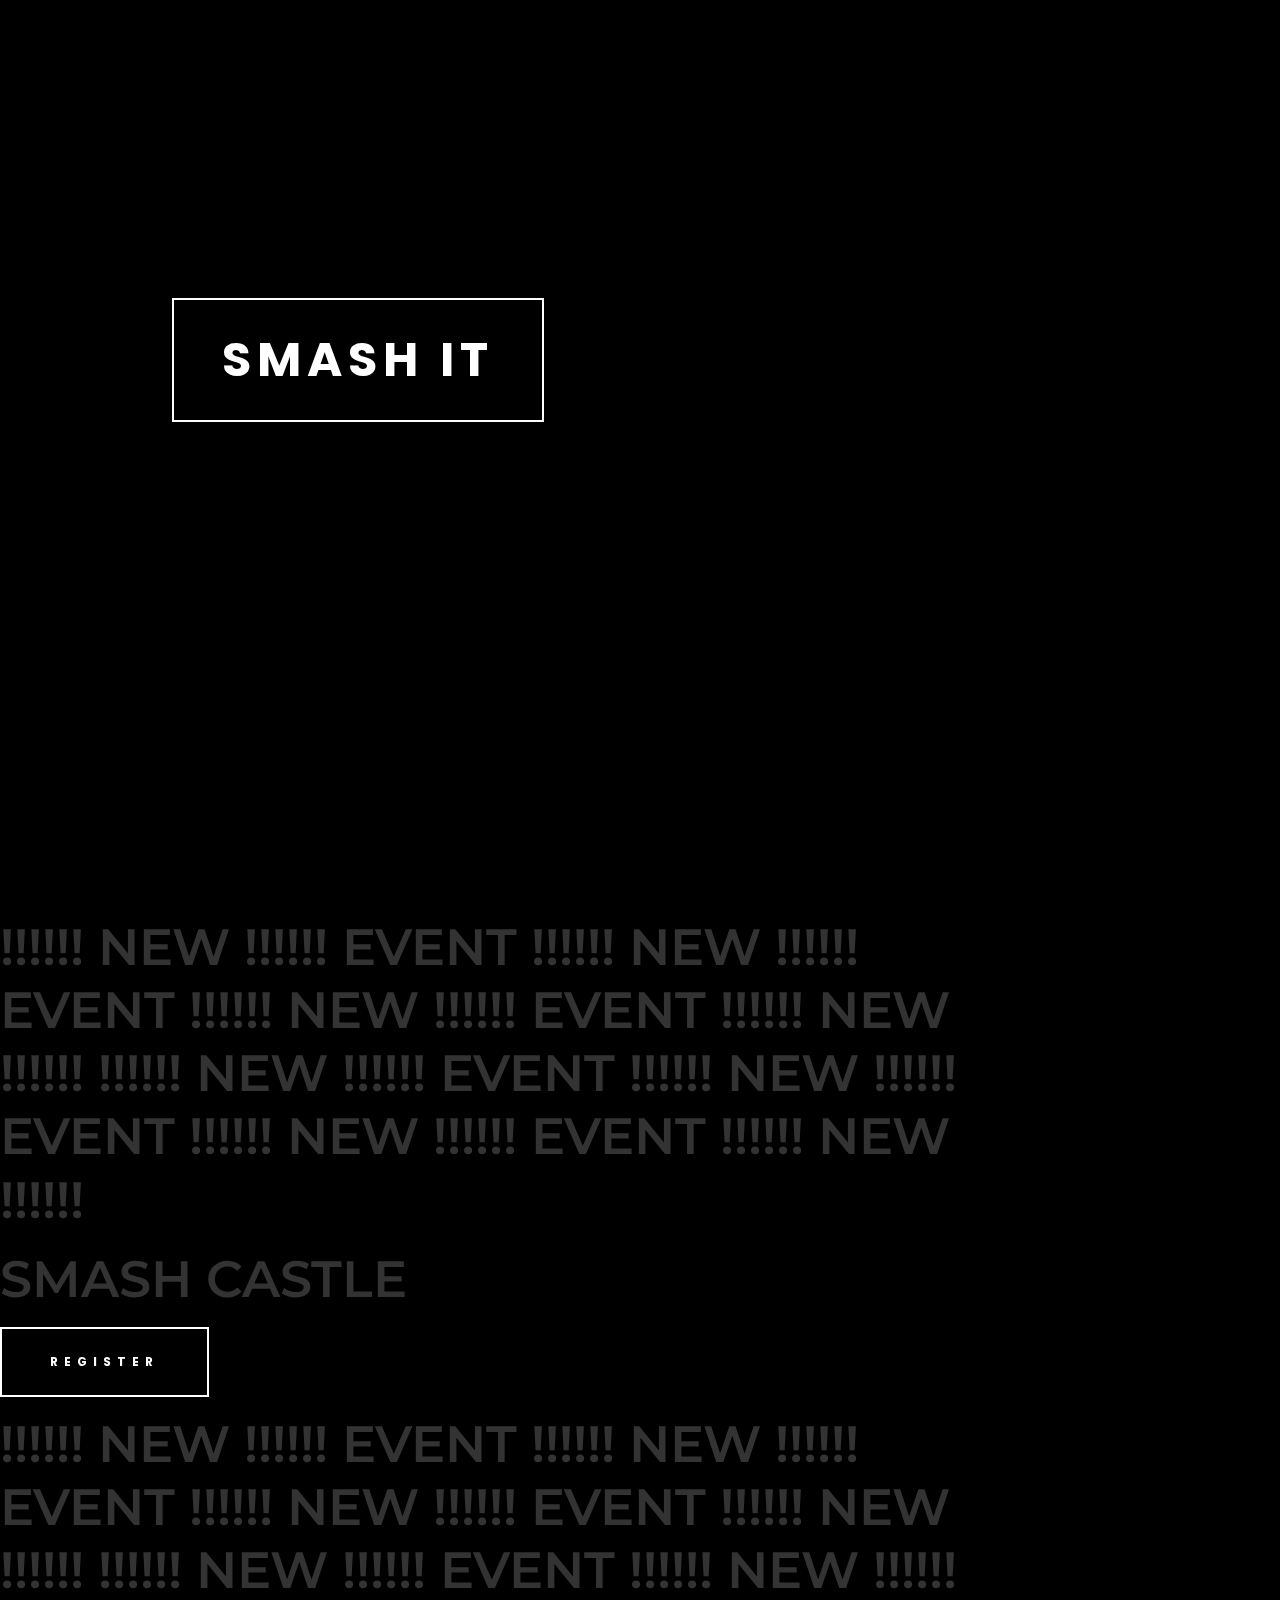
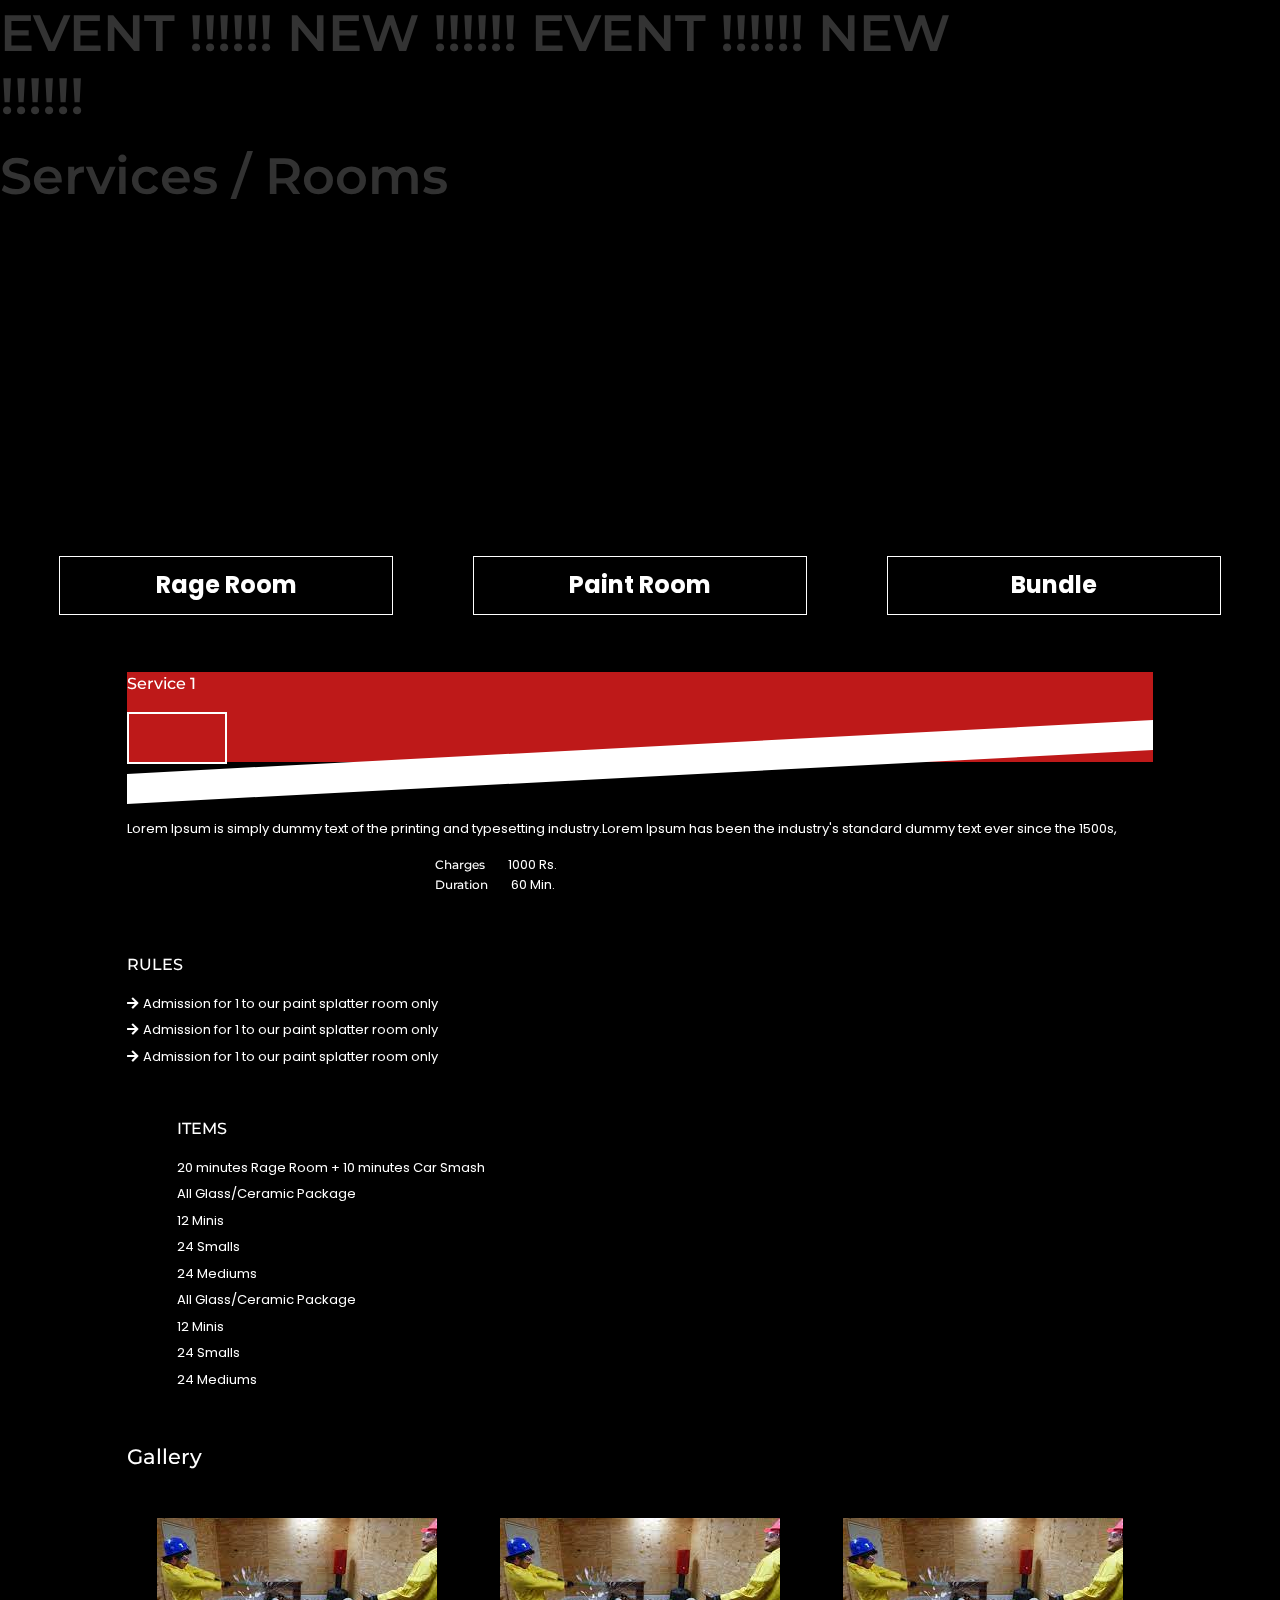
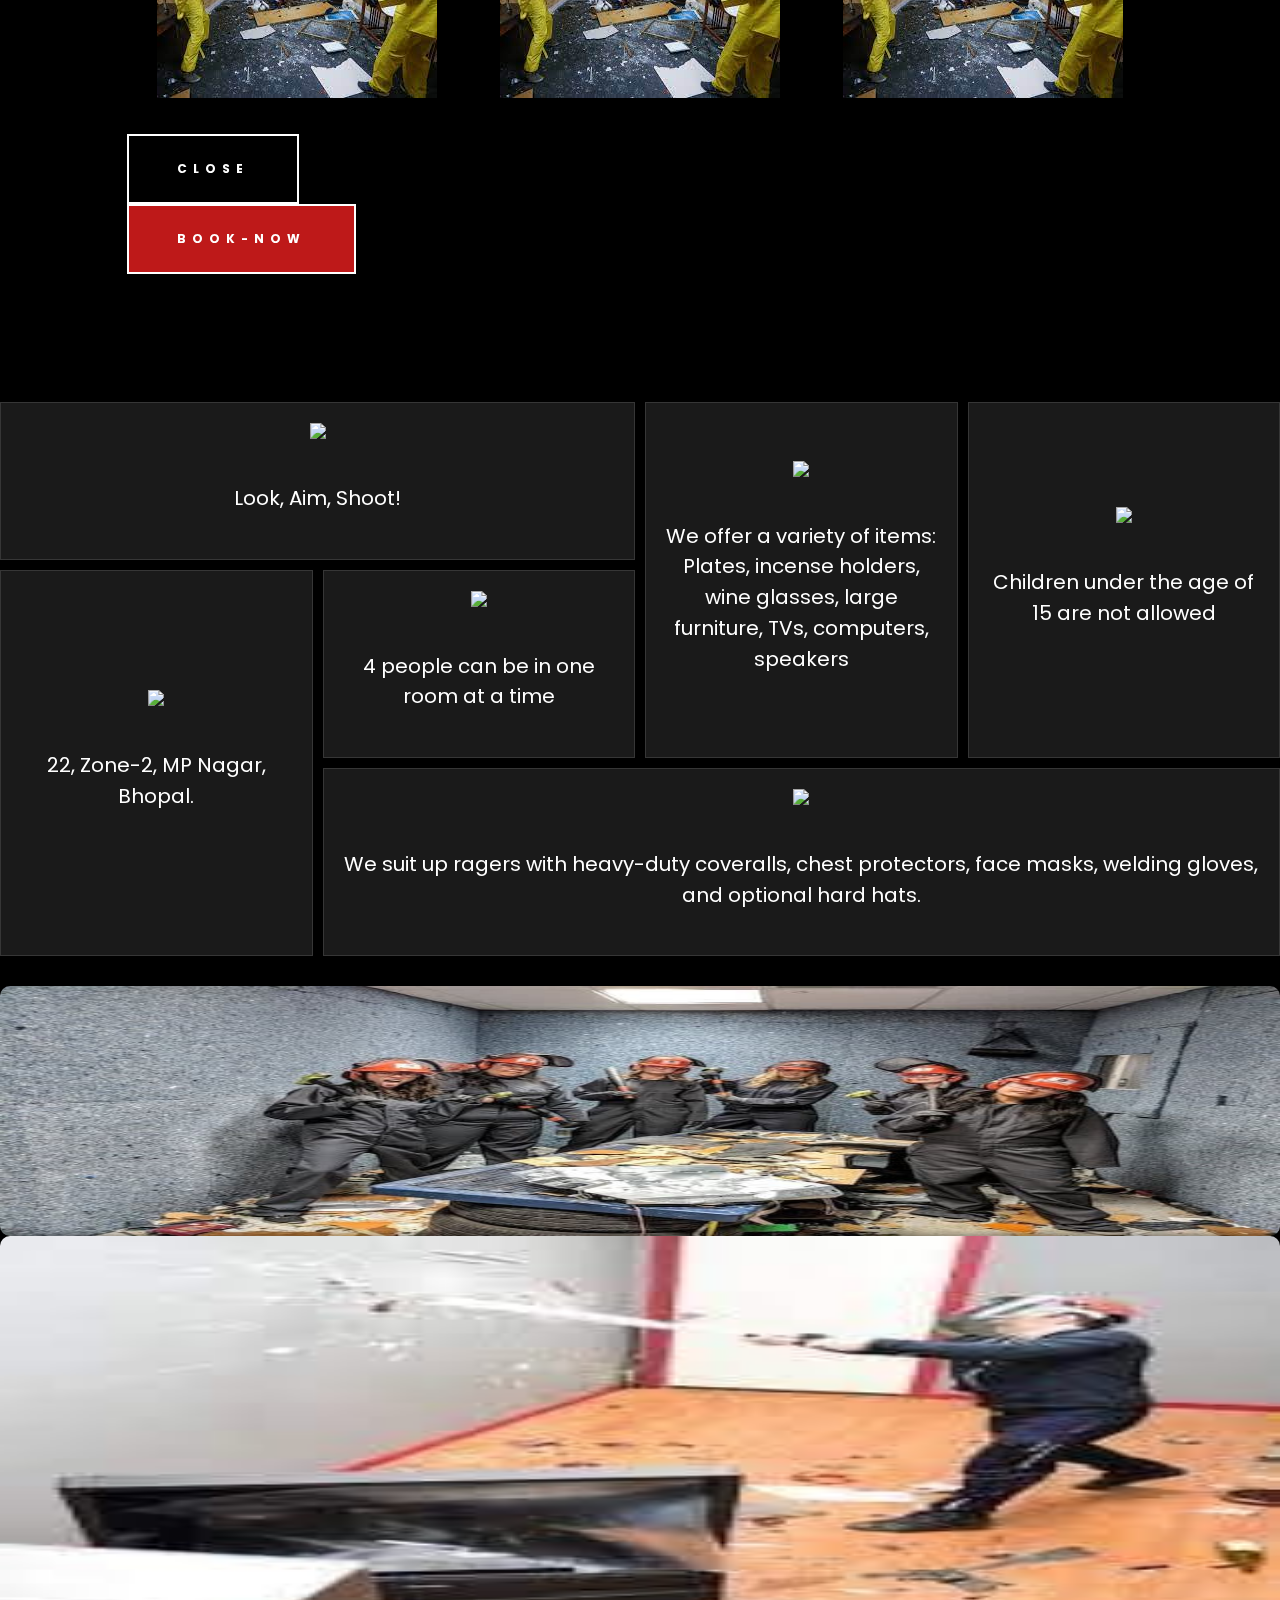
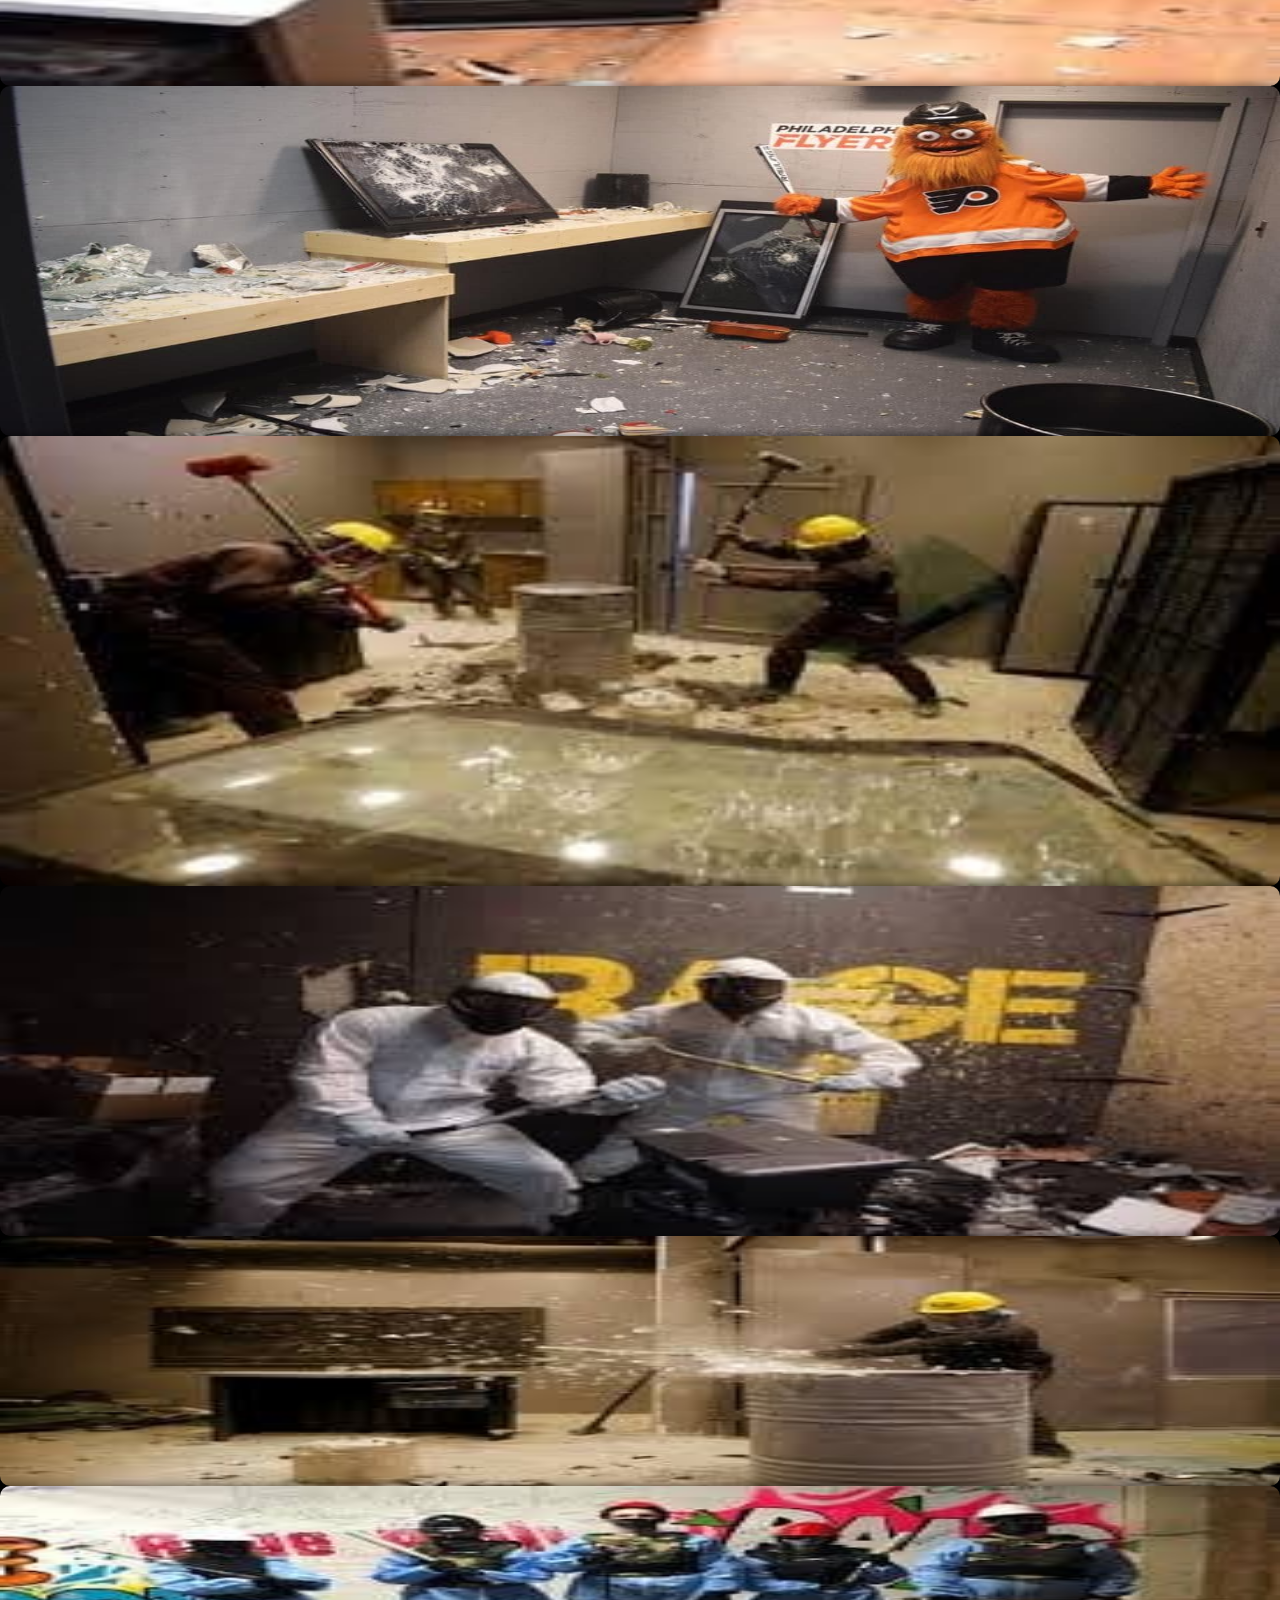
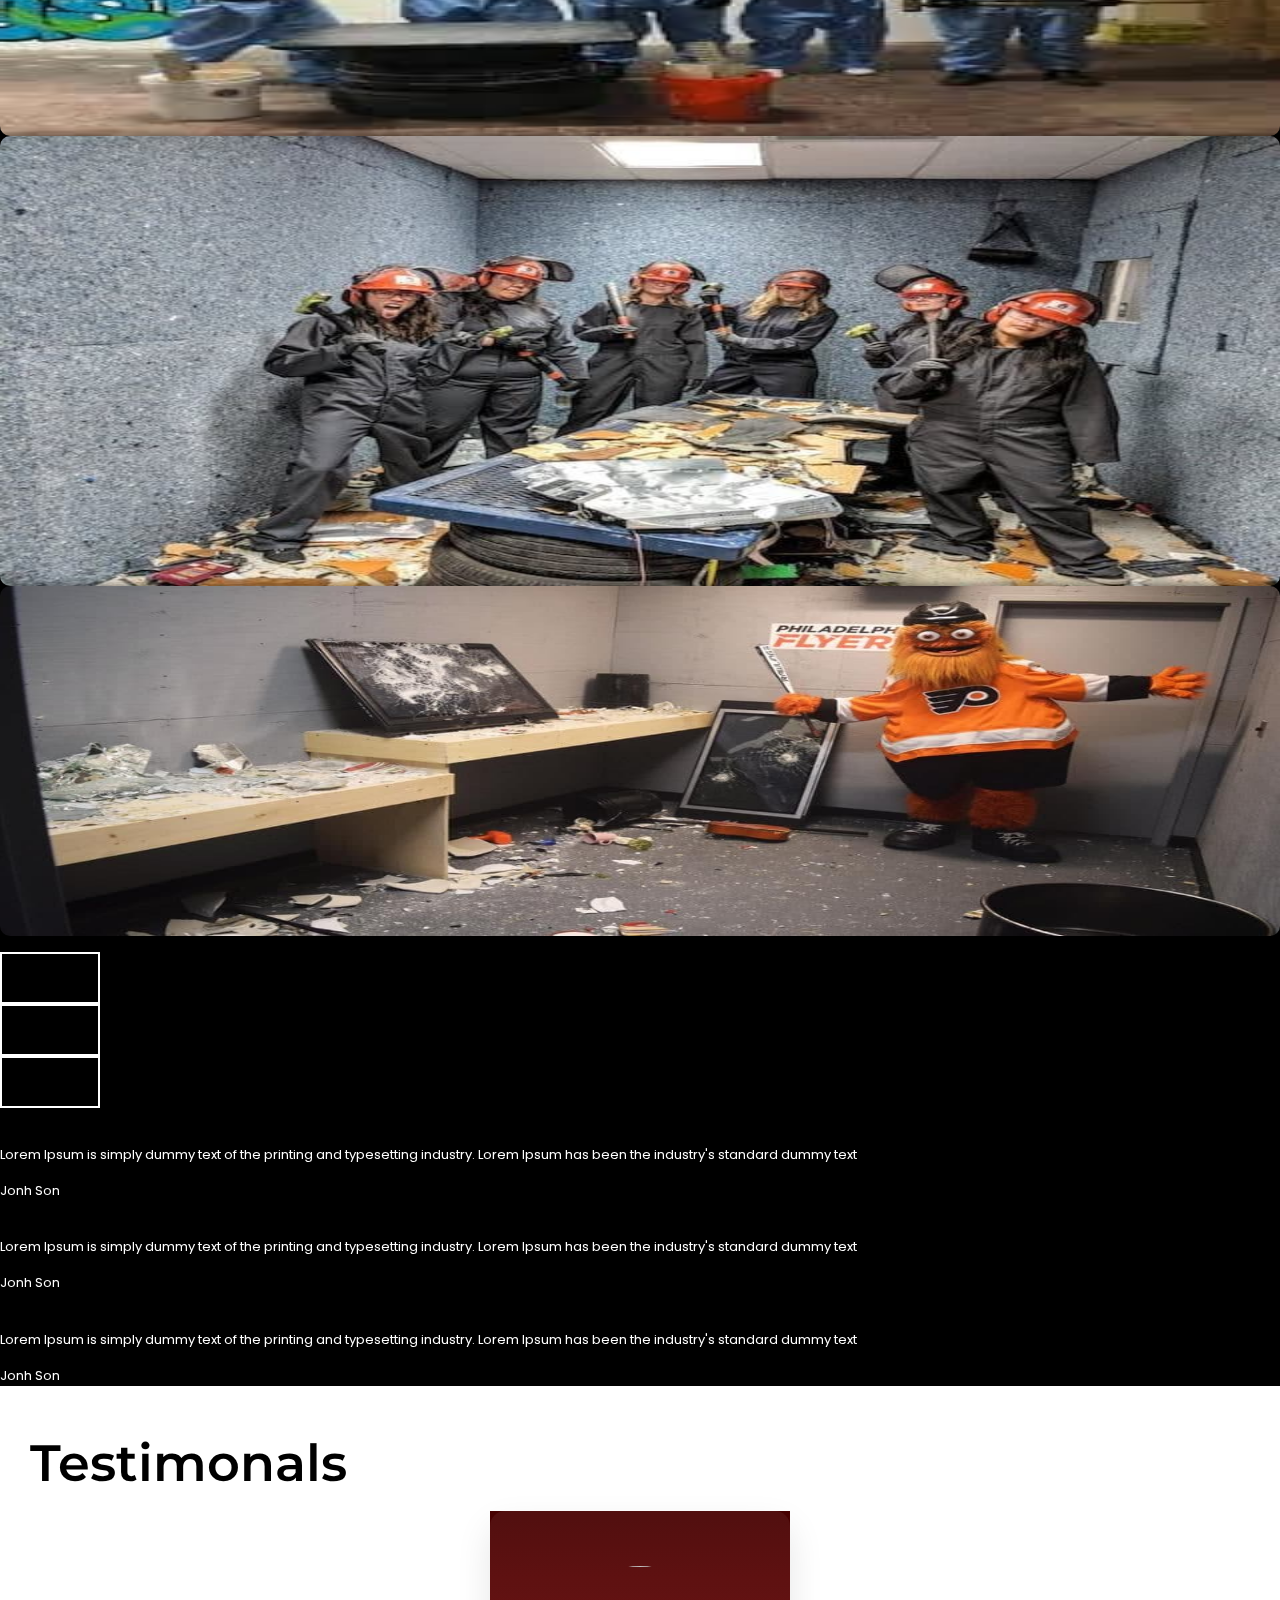
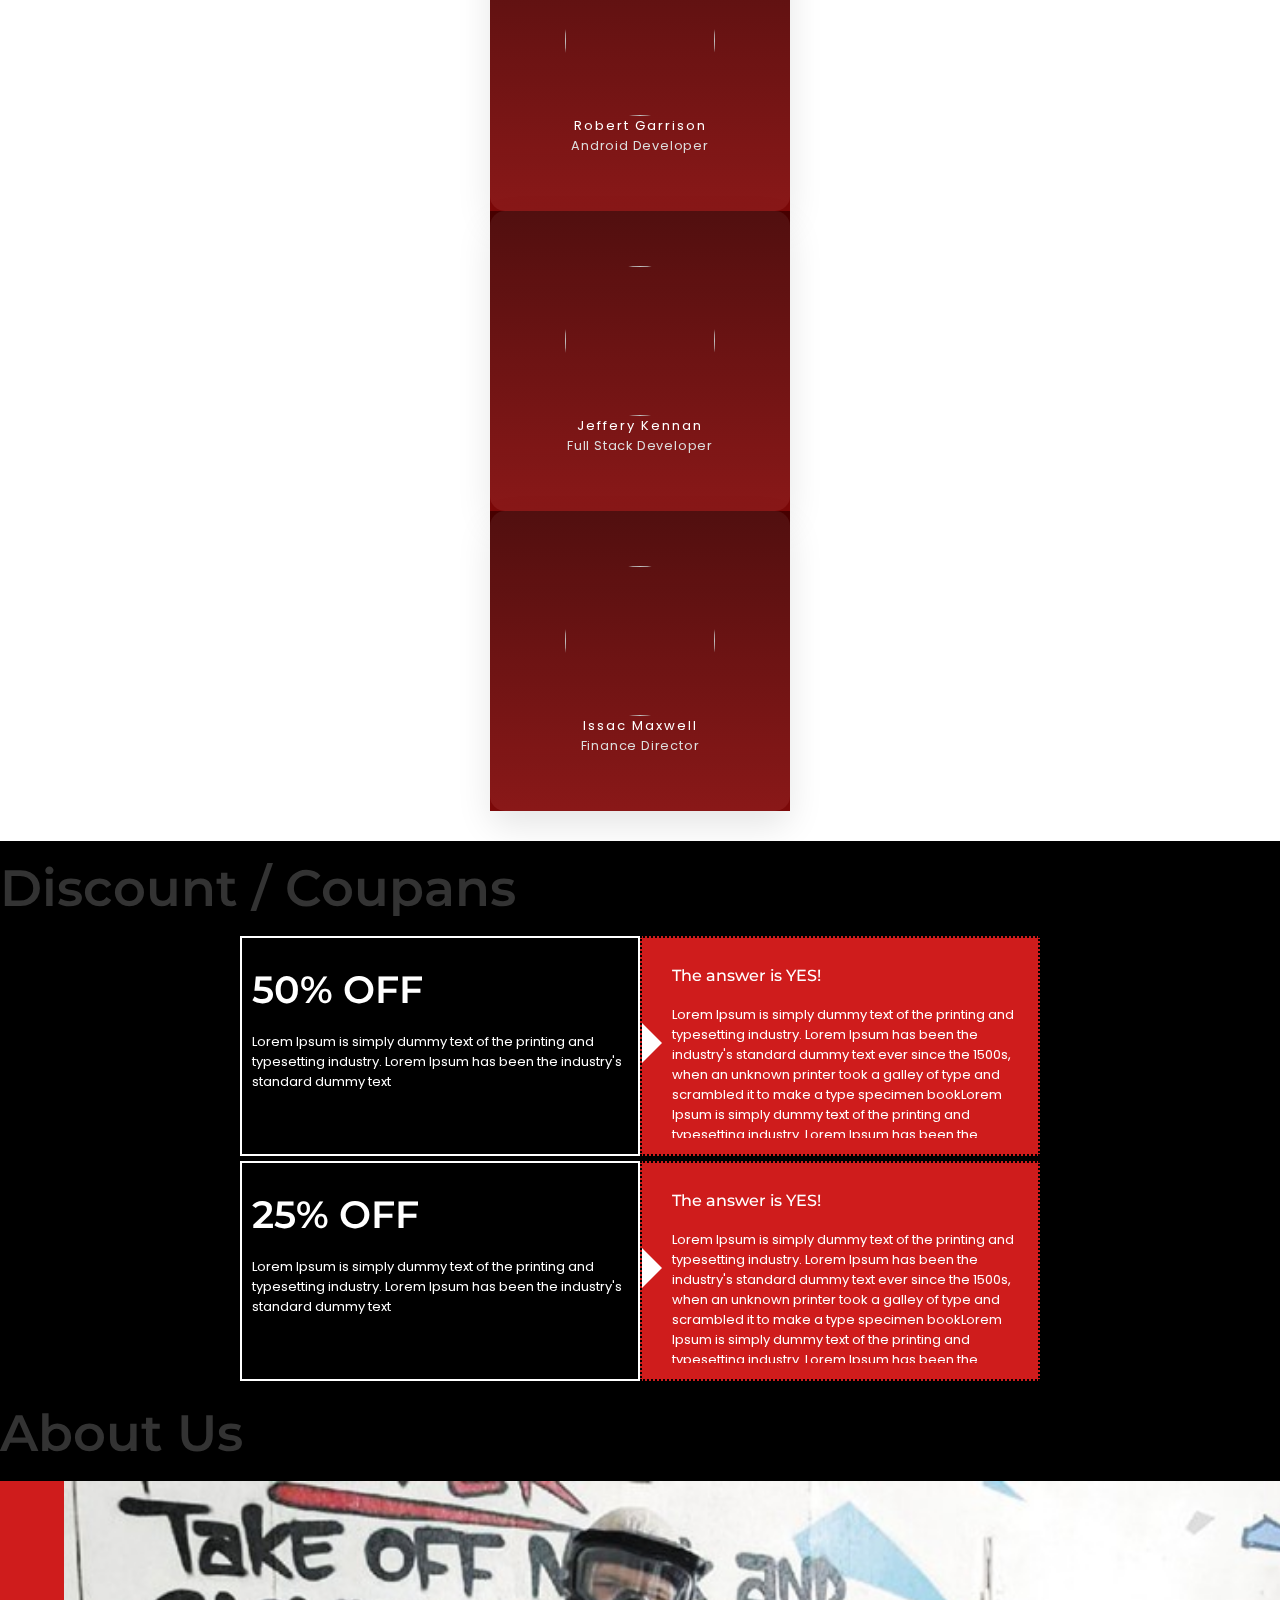
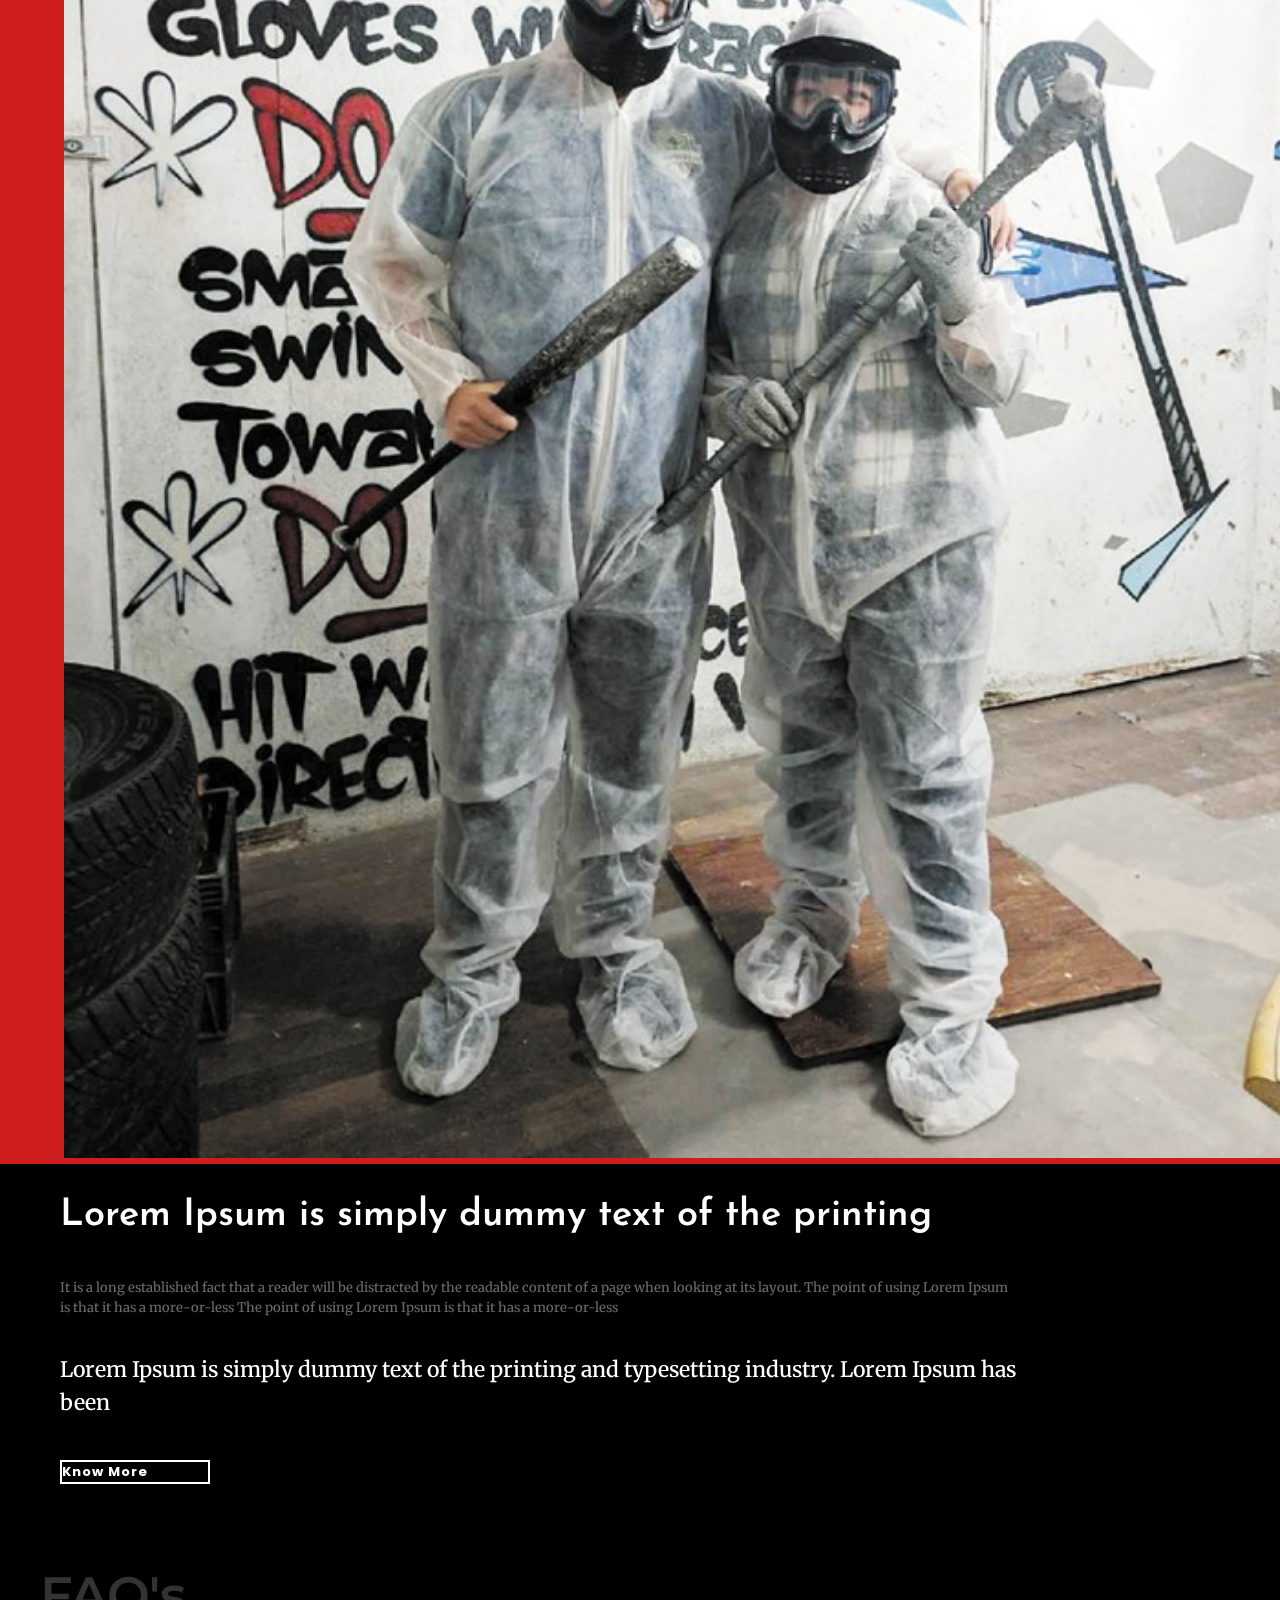
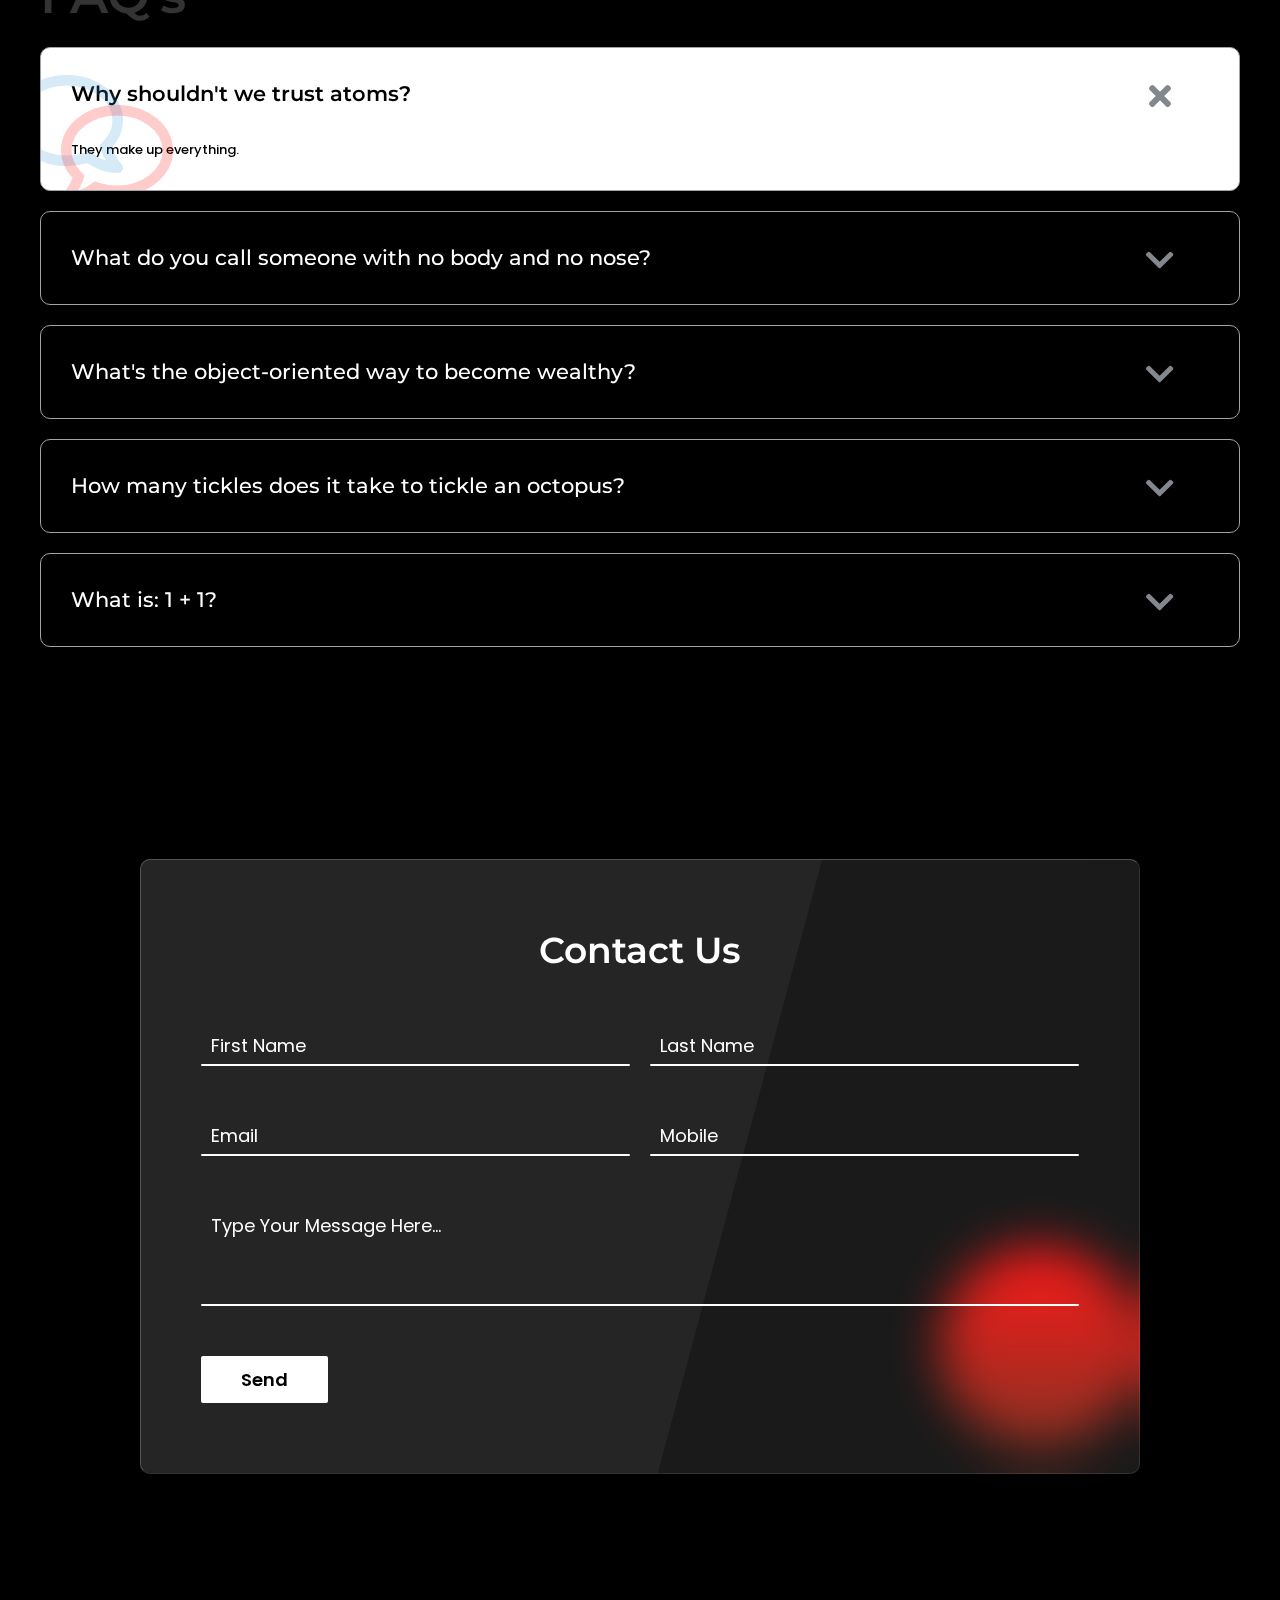
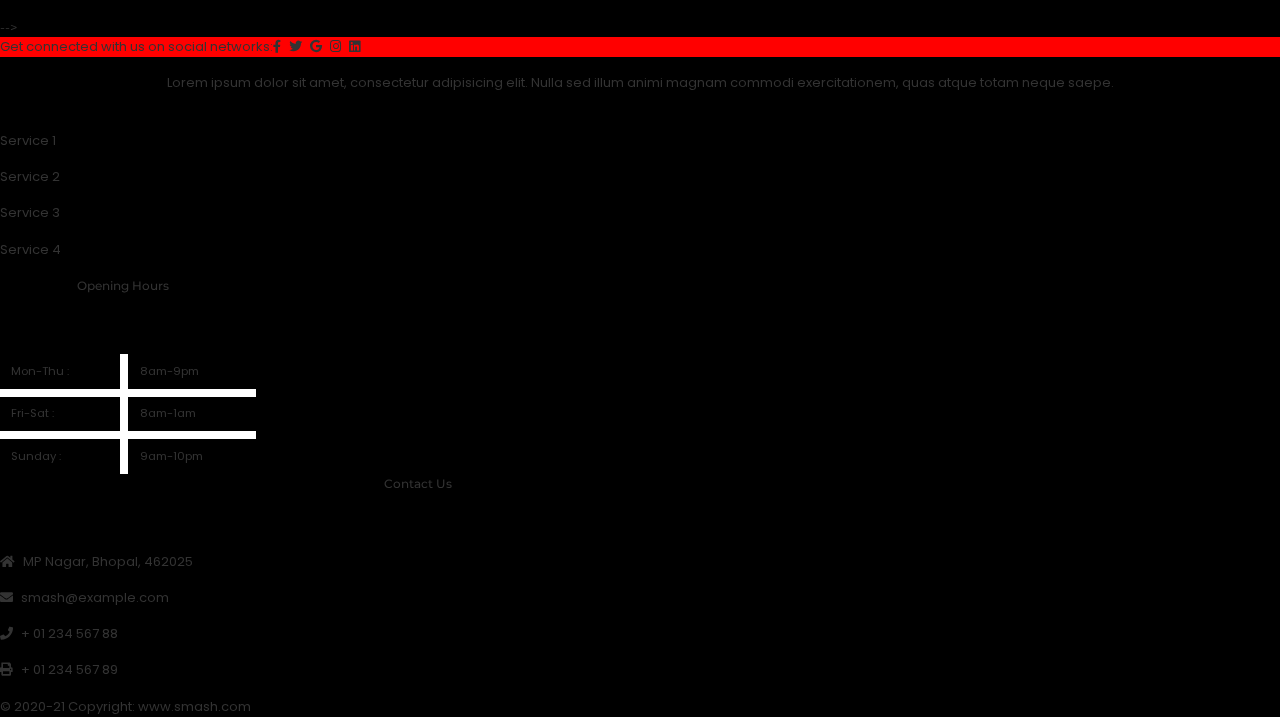
==== commit 8ea74982: "Update index.html" ====
--- a/index.html
+++ b/index.html
@@ -85,17 +85,17 @@
     </div>
 
     <nav class="top-right">
-      <a class="disc l1" href="#Contact-us">
+      <a class="disc l1" href="https://geetansh810.github.io/smash-event.github.io/">
+        <div>SMASH CASTLE (Event)</div>
+      </a>
+      <a class="disc l2" href="#Contact-us">
         <div>Contact</div>
       </a>
-      <a class="disc l2" href="#features">
+      <a class="disc l3" href="#features">
         <div>Features</div>
       </a>
-      <a class="disc l3" href="./pages/aboutus.html">
+      <a class="disc l4" href="./pages/aboutus.html">
         <div>About</div>
-      </a>
-      <a class="disc l4" href="./pages/gift.html">
-        <div>Gifts</div>
       </a>
       <a class="disc l5 toggle">
         Menu
@@ -121,7 +121,39 @@
   <!-- ======================image section================= -->
 
 
-  <!-- <h1 class="text-center text-light my-5">Services</h1> -->
+  <div class="marquee">
+    <div class="marquee__inner">
+      <h1 id="top-register-float">
+        !!!!!! NEW !!!!!! EVENT !!!!!! NEW !!!!!! EVENT !!!!!! NEW !!!!!! EVENT !!!!!!
+        NEW !!!!!!
+        !!!!!! NEW !!!!!! EVENT !!!!!! NEW !!!!!! EVENT !!!!!! NEW !!!!!! EVENT !!!!!!
+        NEW !!!!!!
+      </h1>
+    </div>
+  </div>
+
+
+  <div class="container castel-event">
+    <div class="row">
+      <div class="col-12 justify-content-center">
+        <h1 class="text-white text-center">SMASH CASTLE</h1>
+        <button class="btn btn-outline-light justify-content-center mx-auto d-block" onclick="location.href='https://geetansh810.github.io/smash-event.github.io/'">Register</button>
+      </div>
+    </div>
+  </div>
+
+
+  <div class="marquee">
+    <div class="marquee__inner">
+      <h1 id="top-register-float">
+        !!!!!! NEW !!!!!! EVENT !!!!!! NEW !!!!!! EVENT !!!!!! NEW !!!!!! EVENT !!!!!!
+        NEW !!!!!!
+        !!!!!! NEW !!!!!! EVENT !!!!!! NEW !!!!!! EVENT !!!!!! NEW !!!!!! EVENT !!!!!!
+        NEW !!!!!!
+      </h1>
+    </div>
+  </div>
+
 
 
 
@@ -831,4 +863,4 @@
   <script src="./js/script.js"></script>
 </body>
 
-</html>+</html>
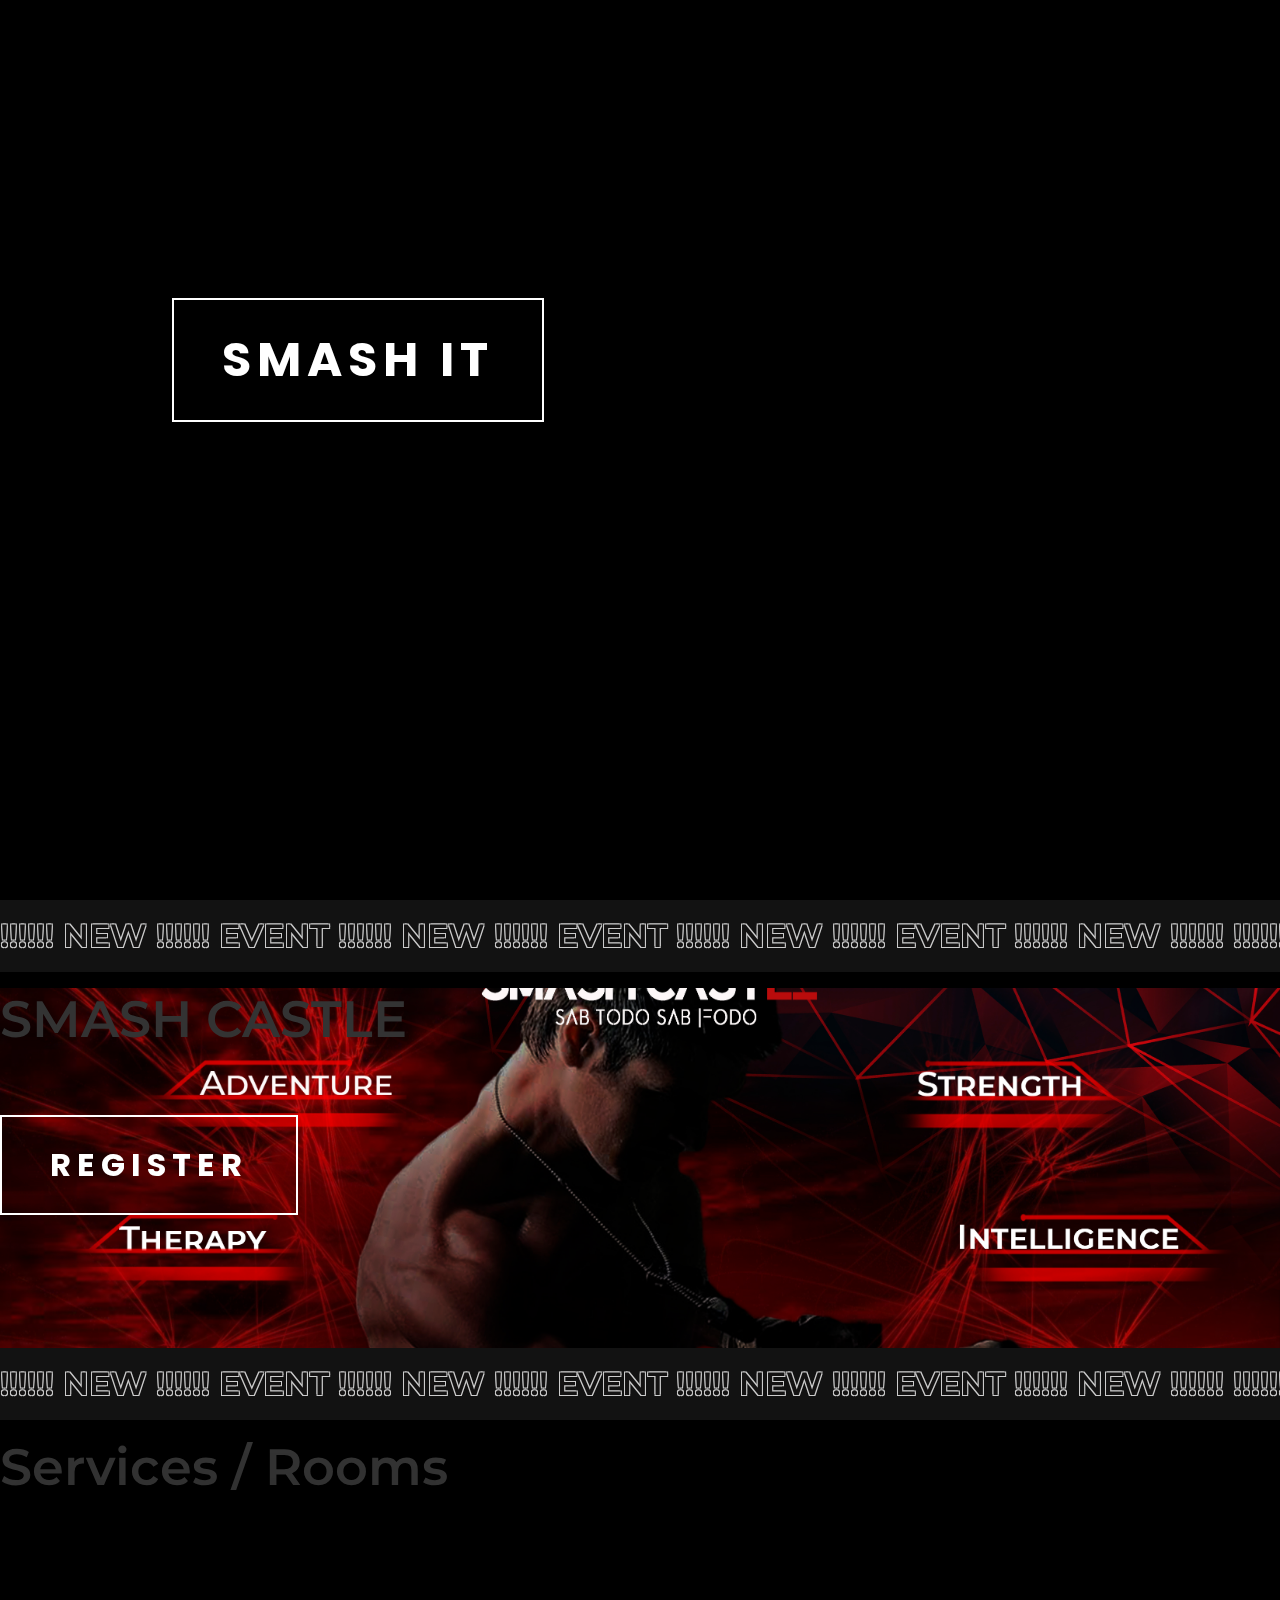
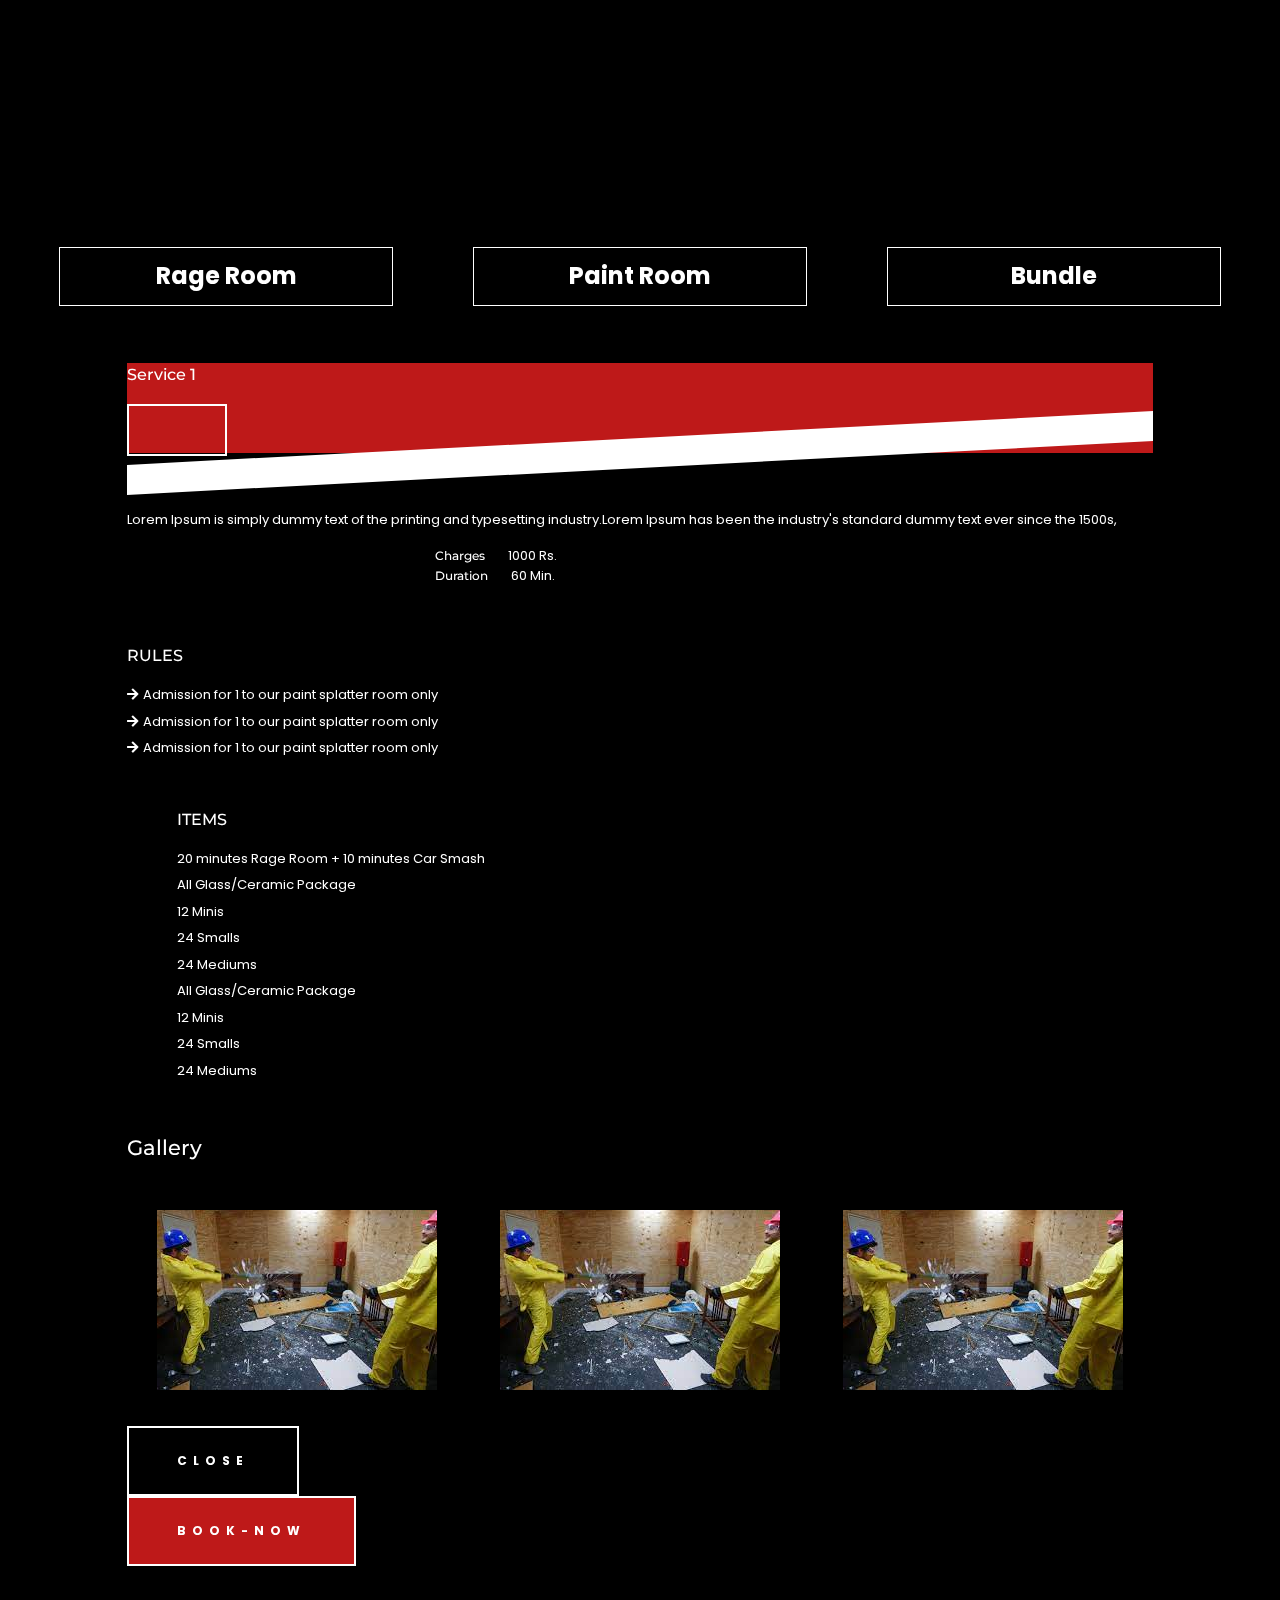
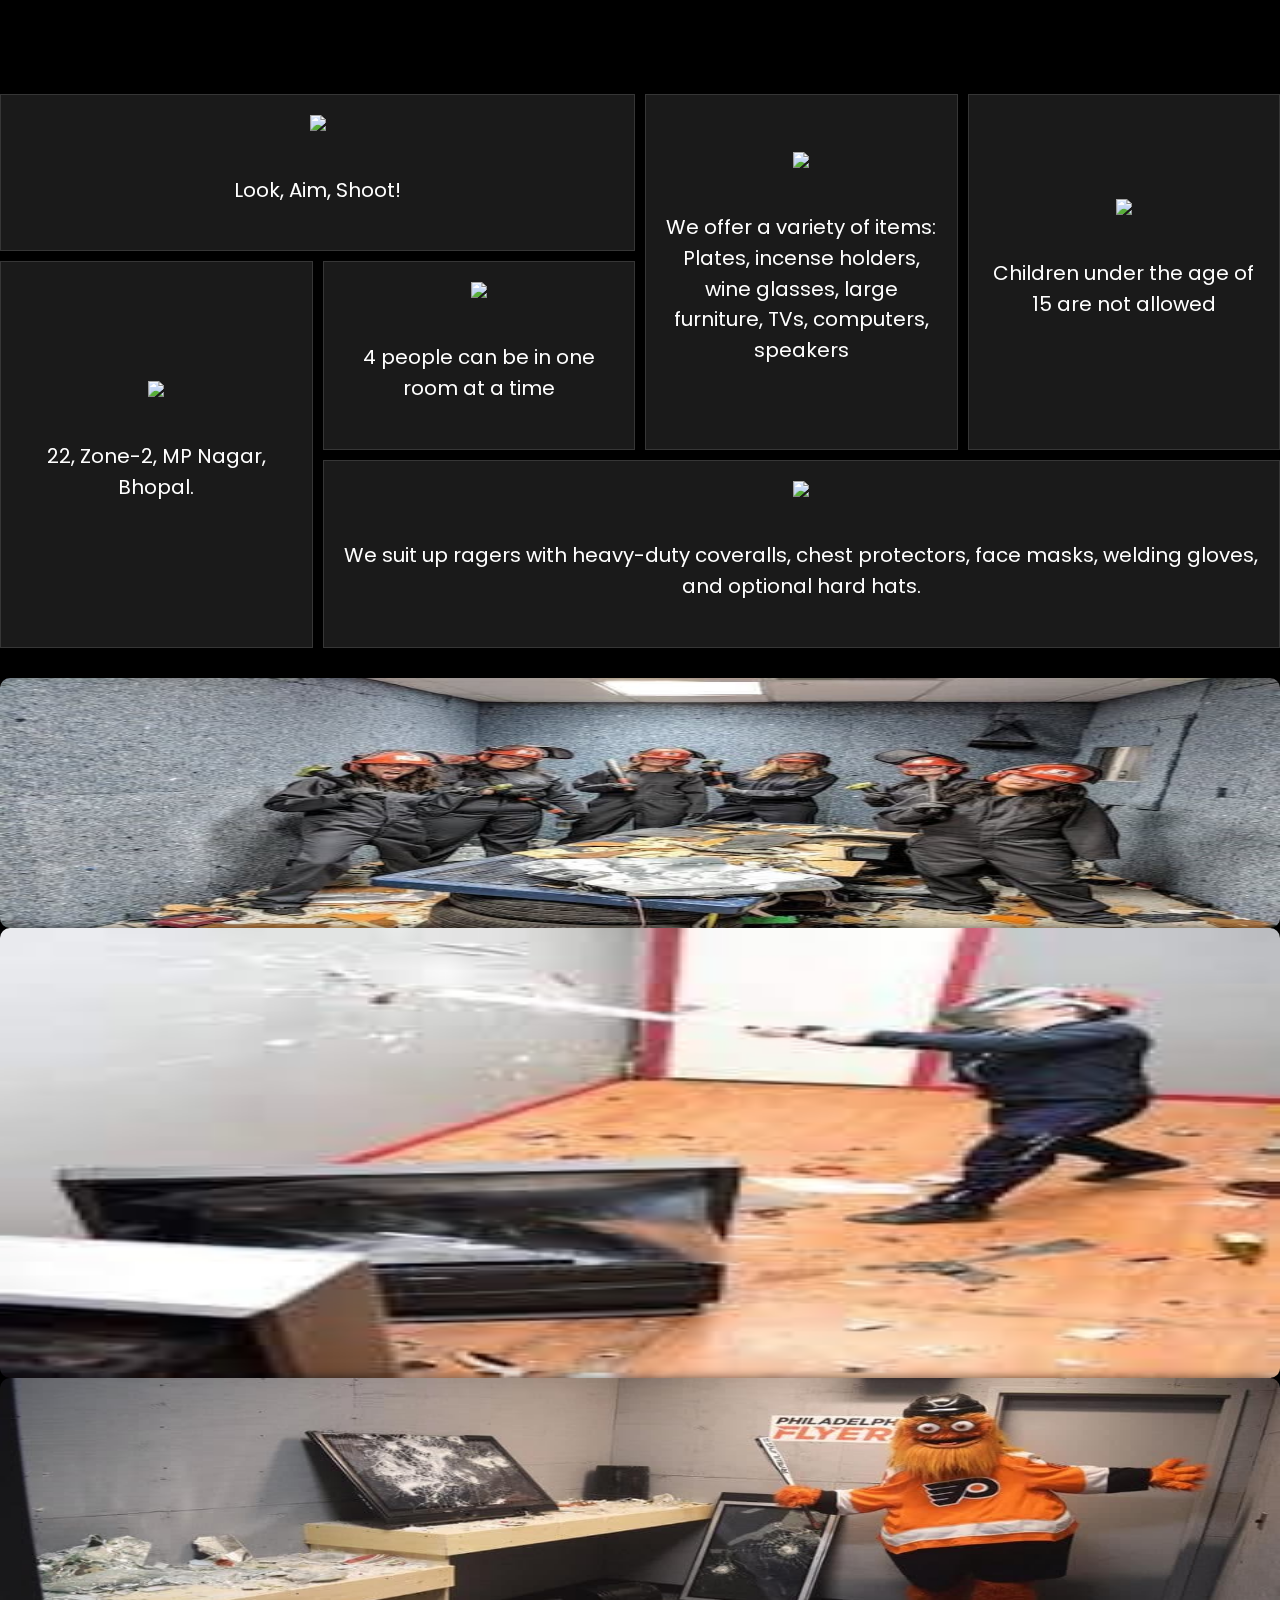
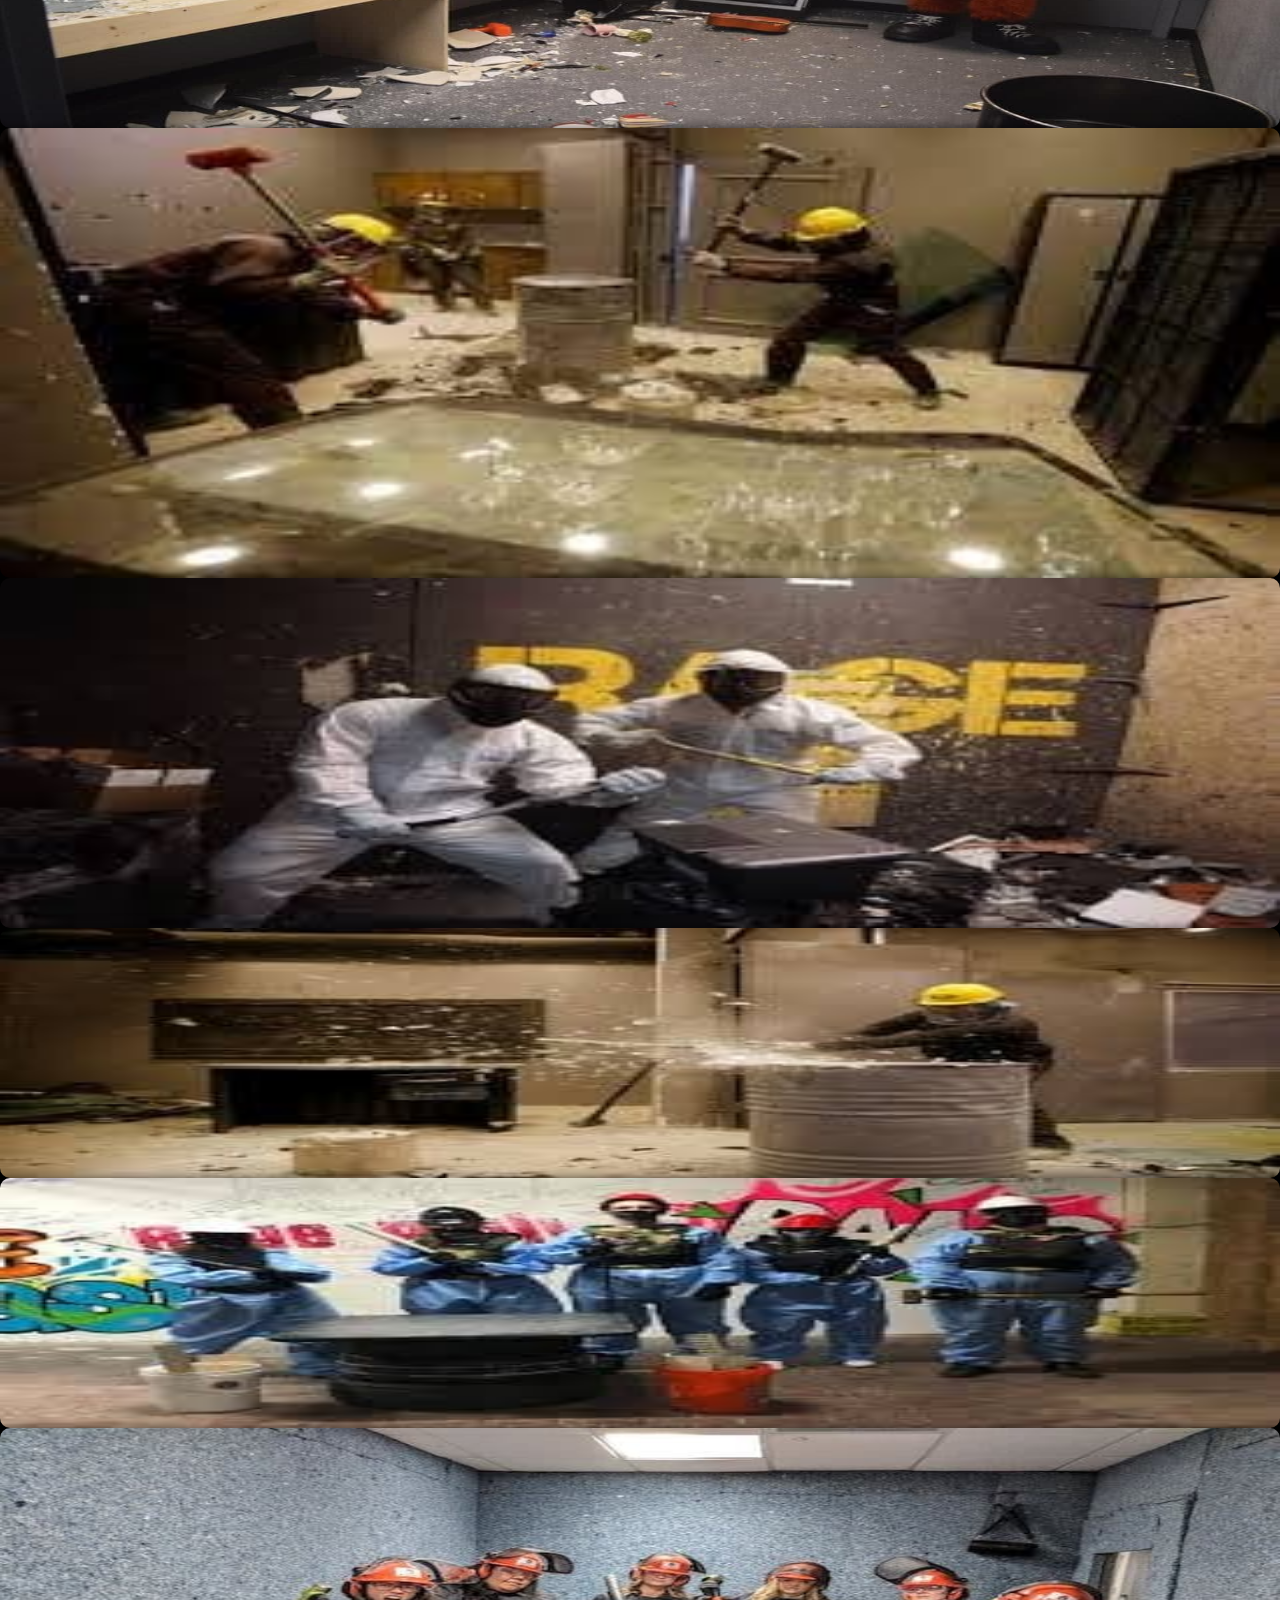
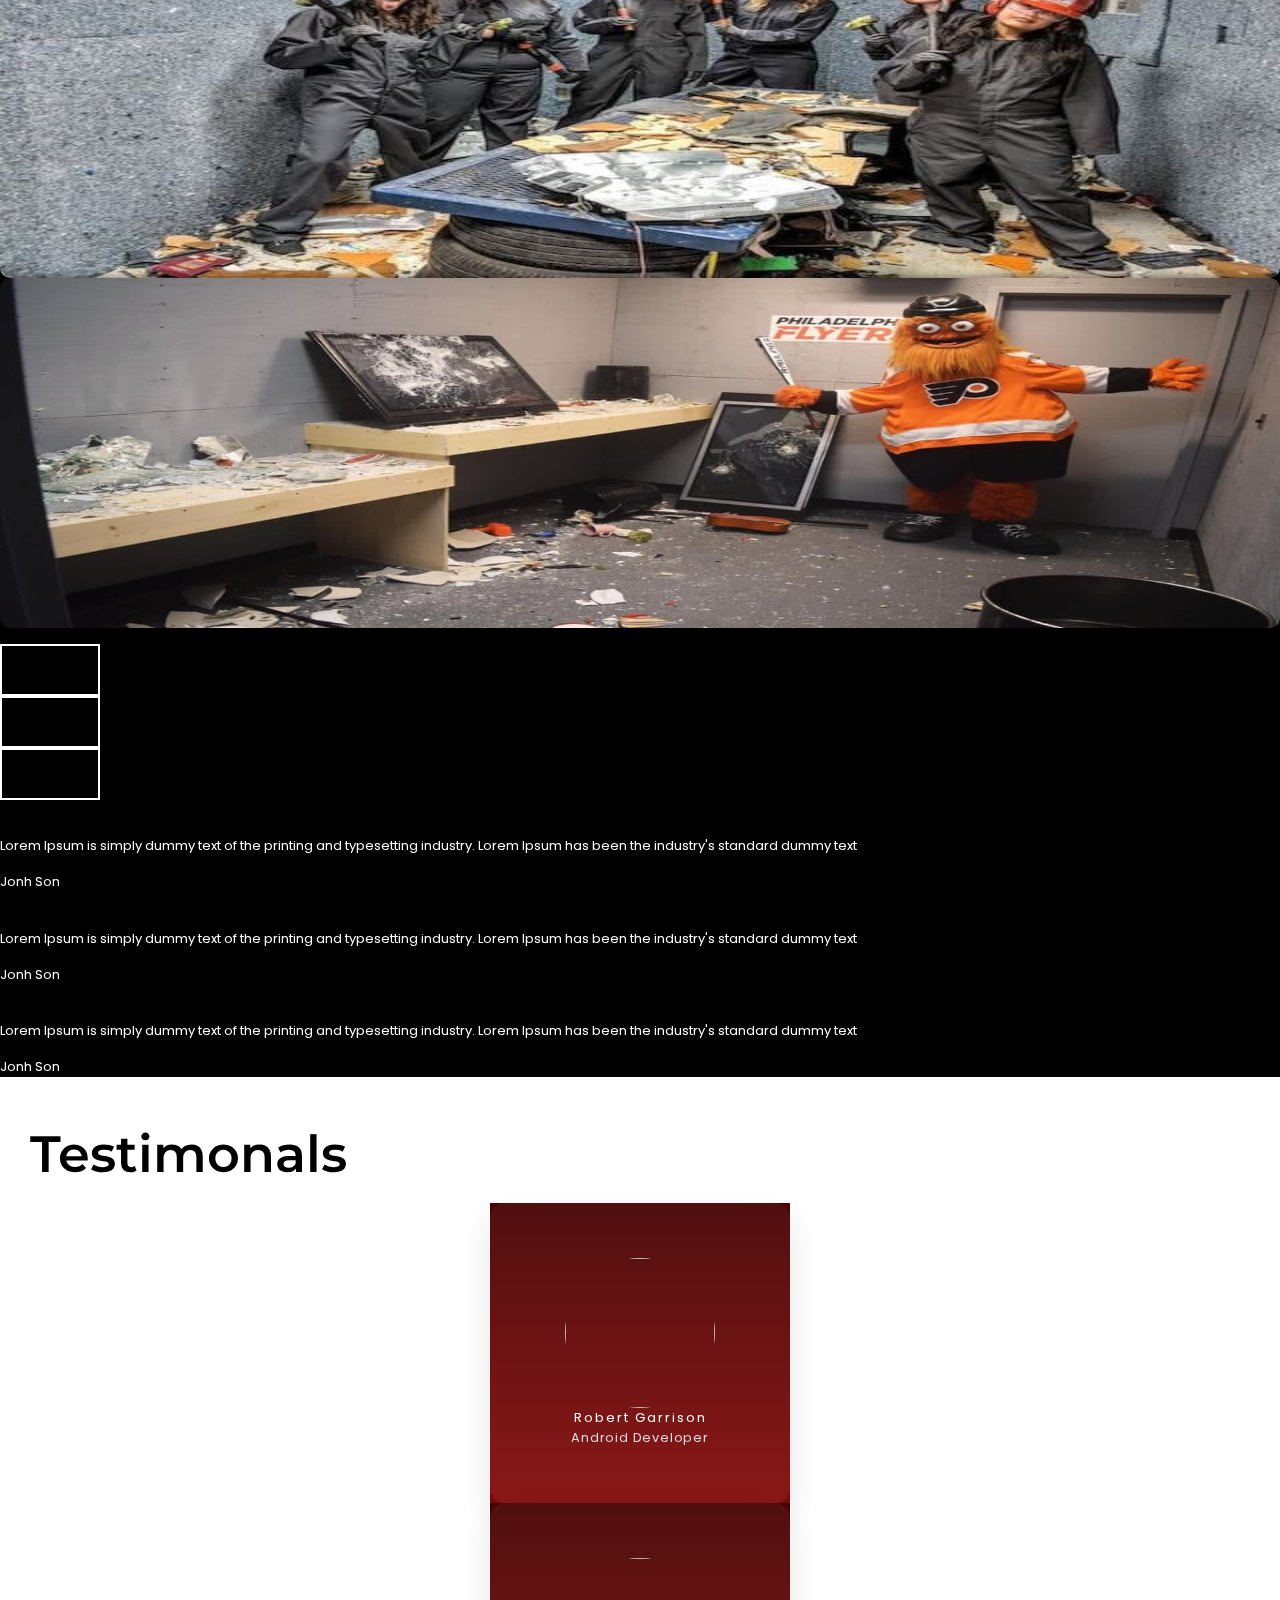
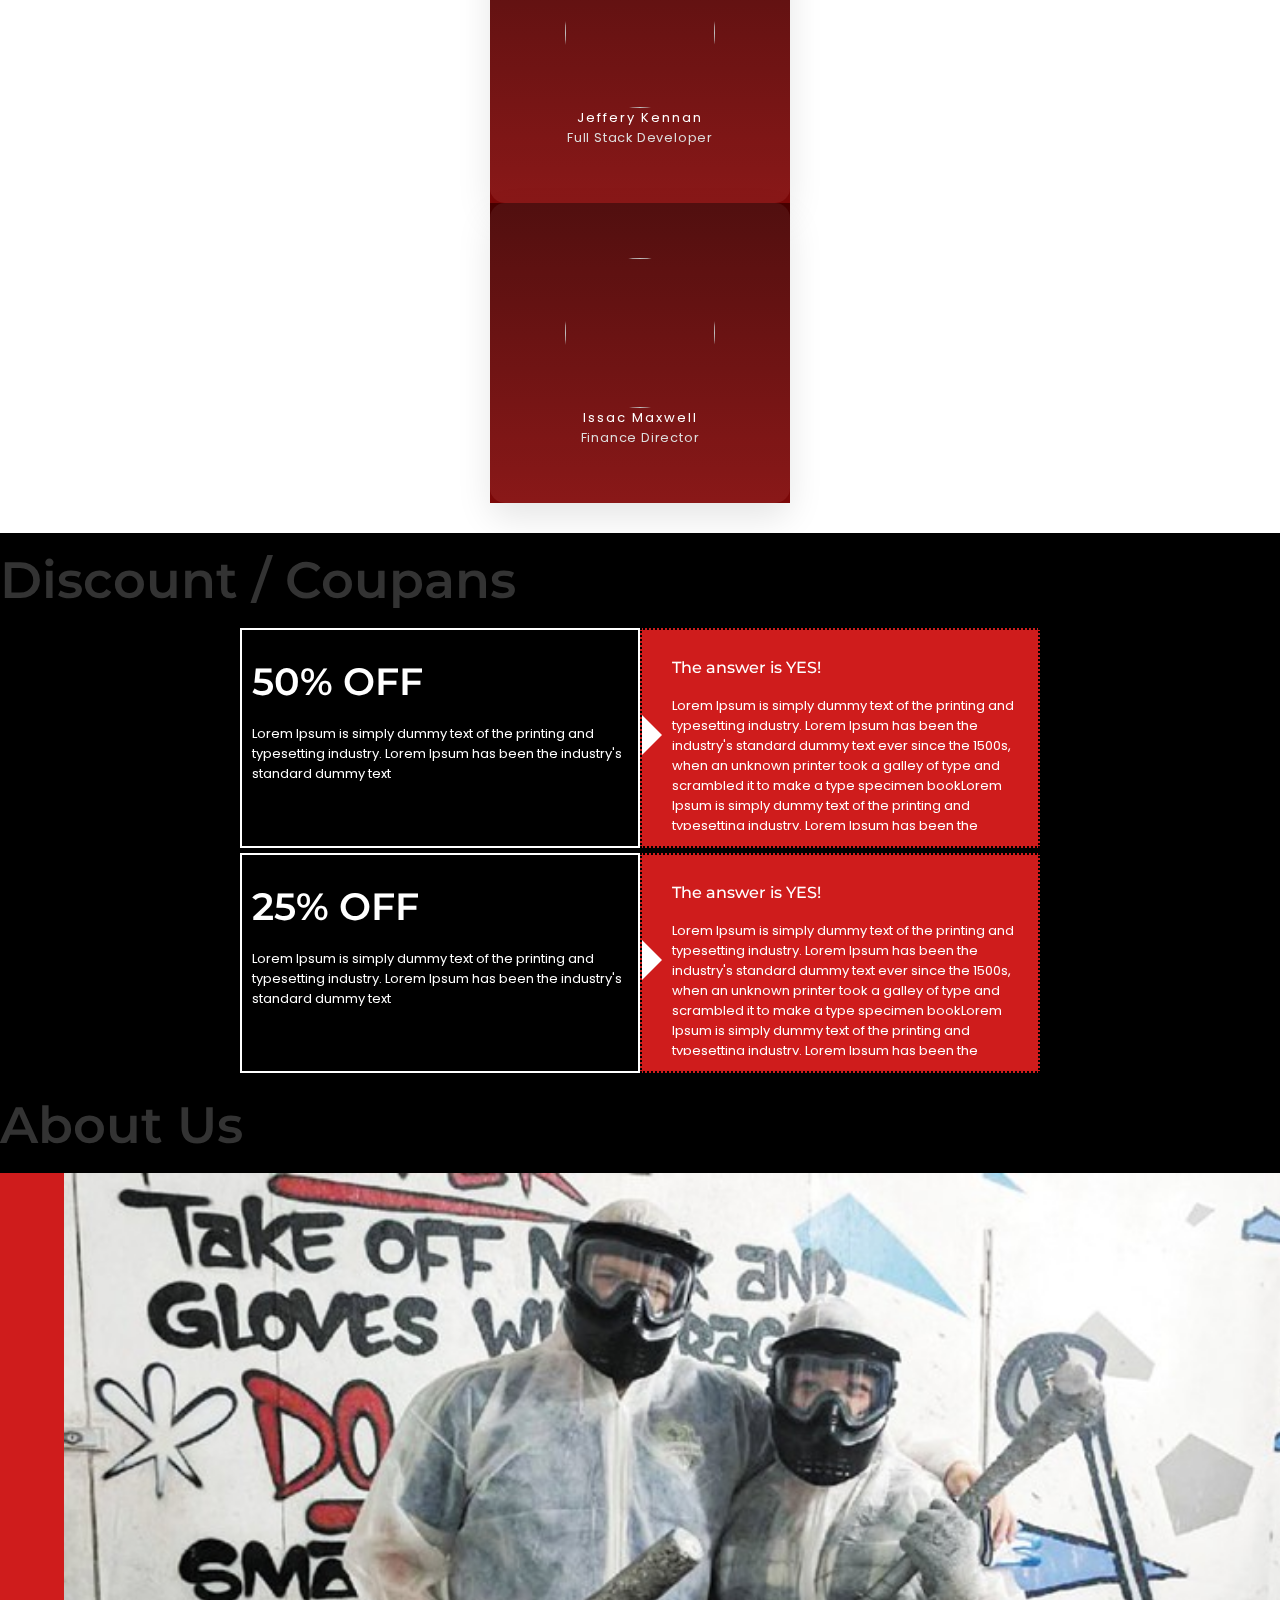
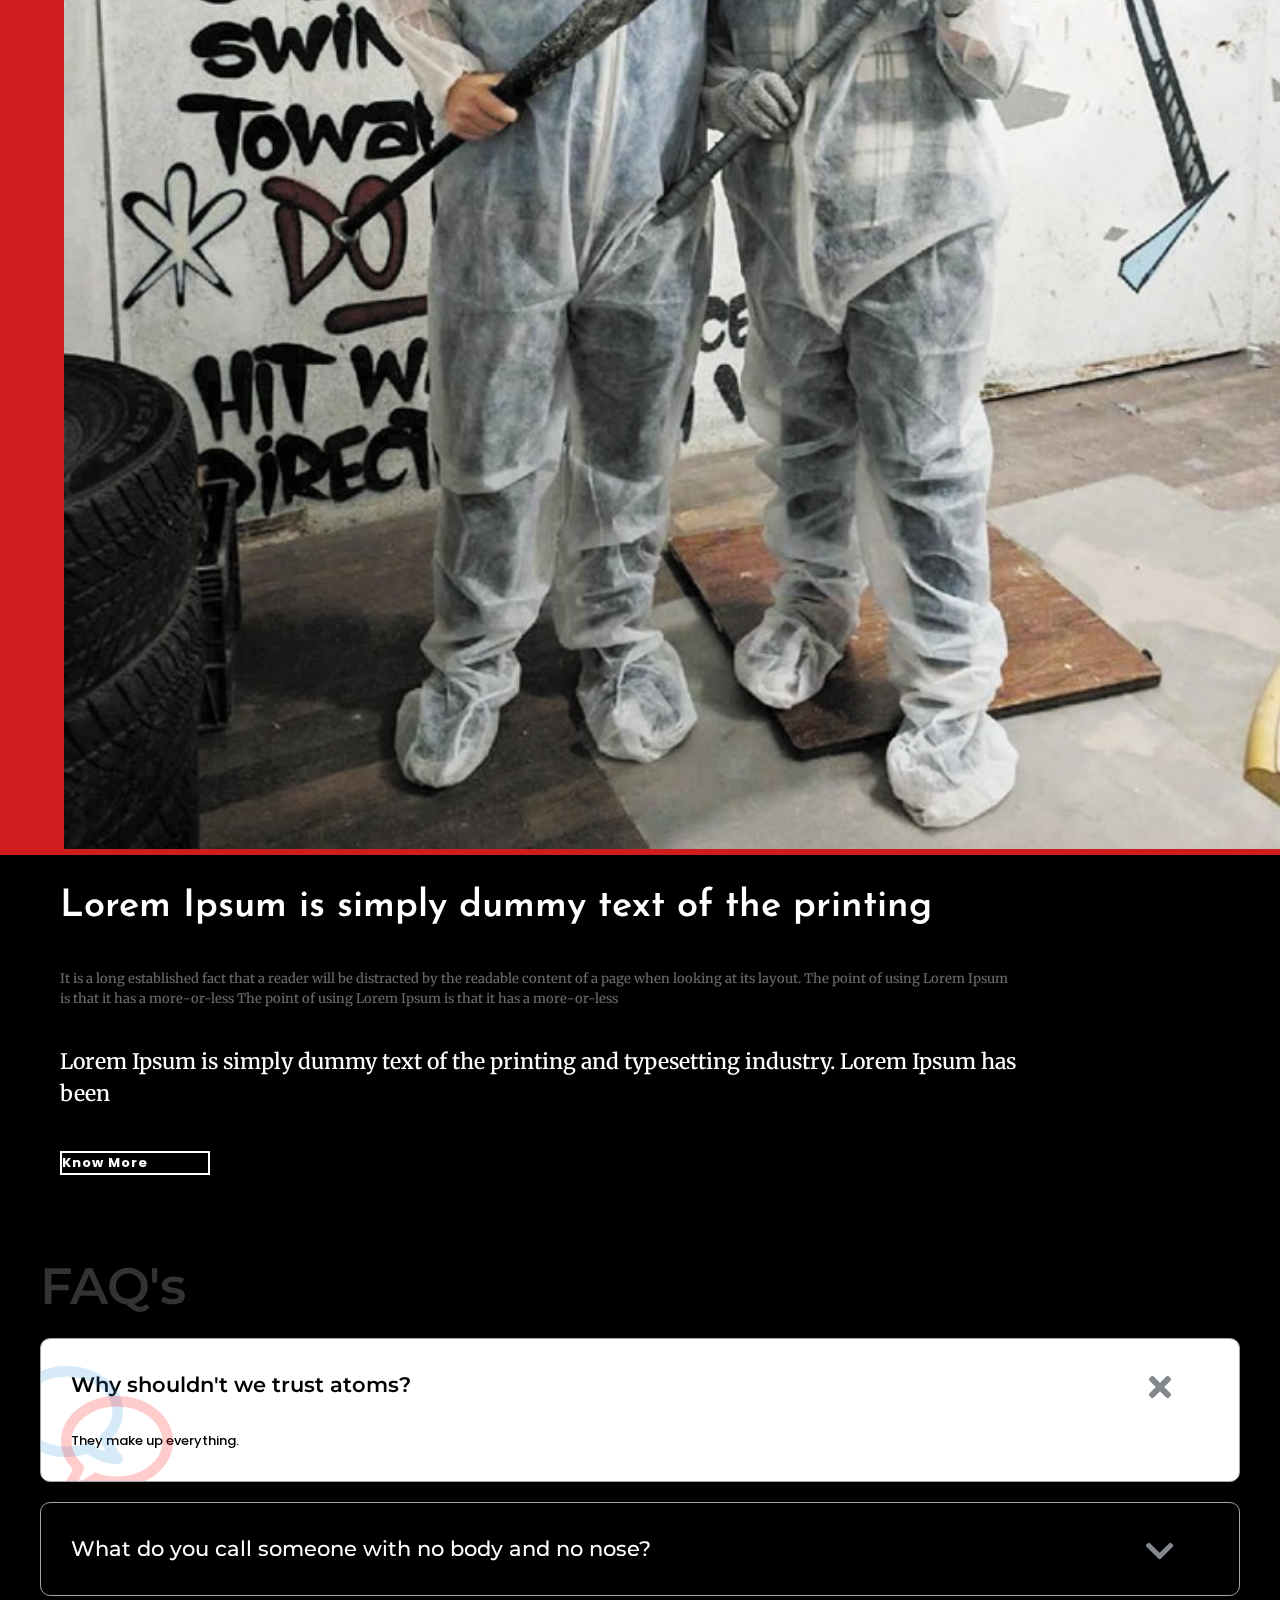
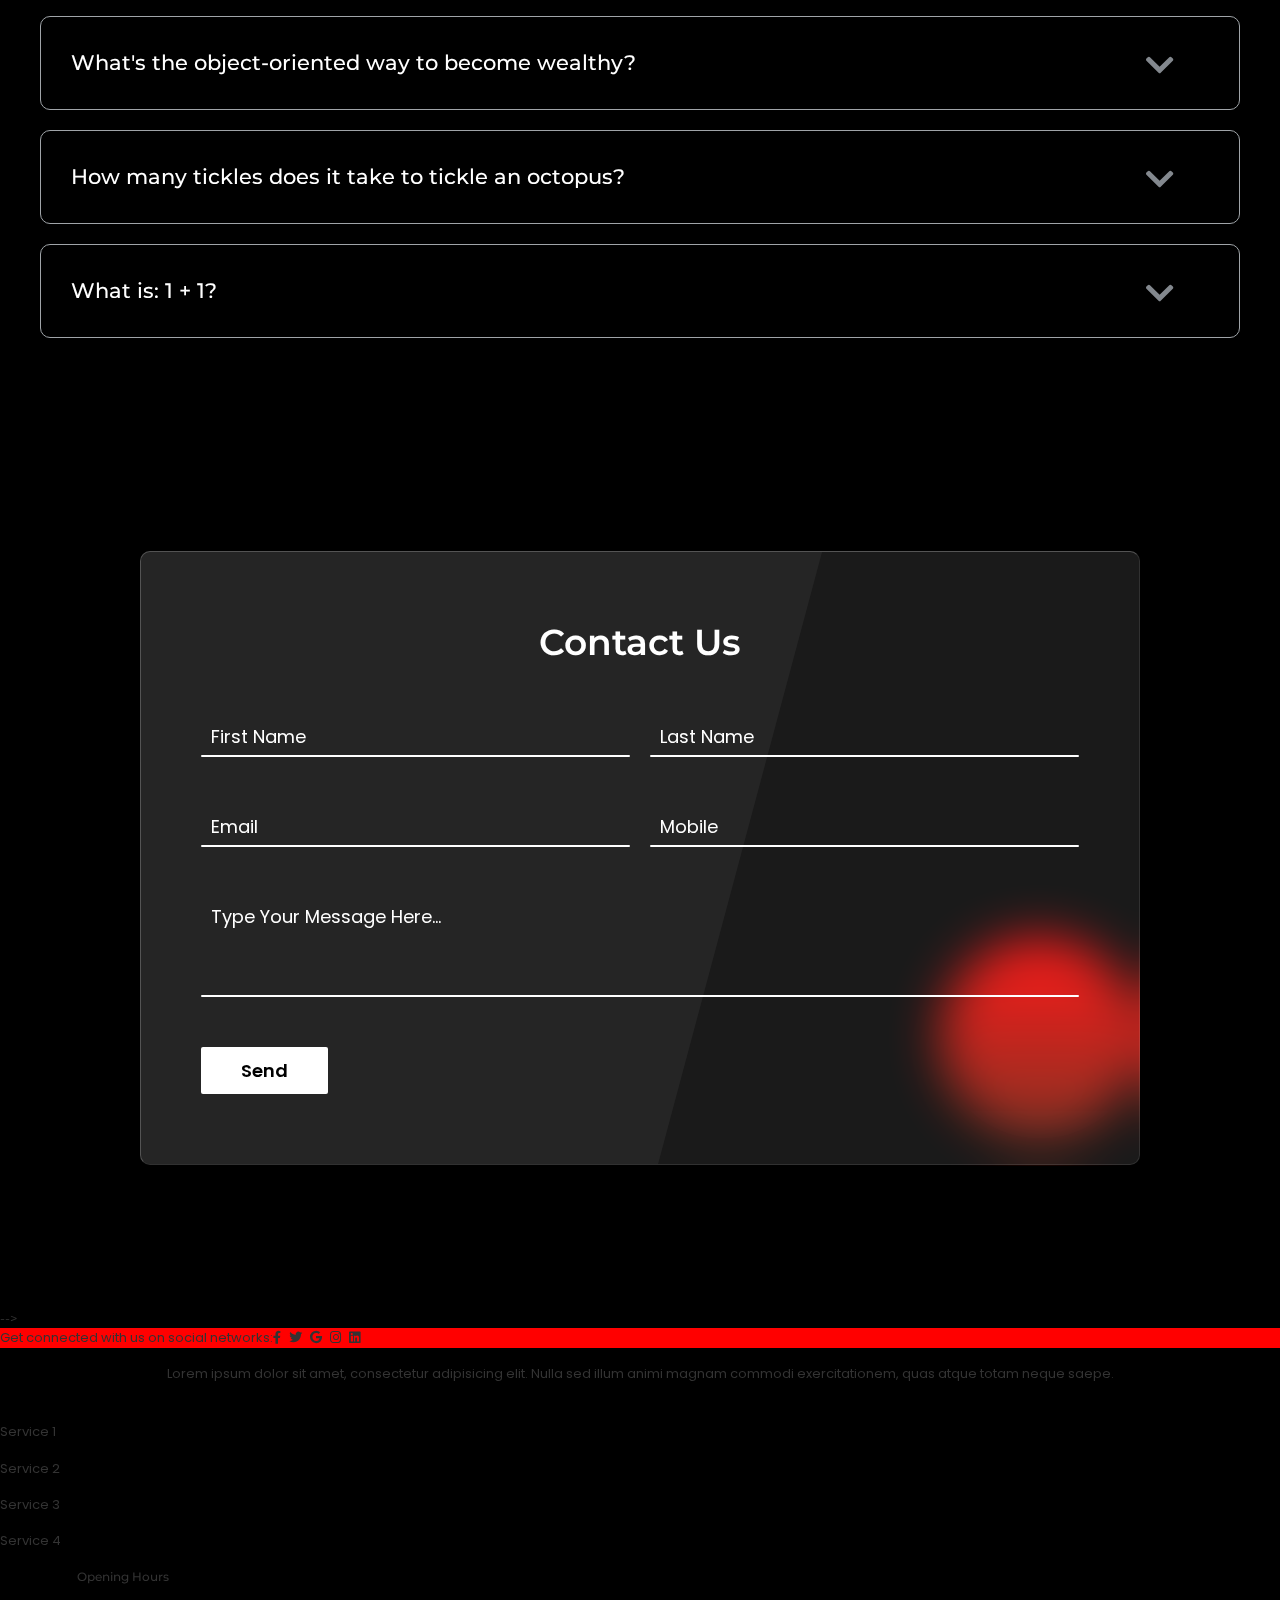
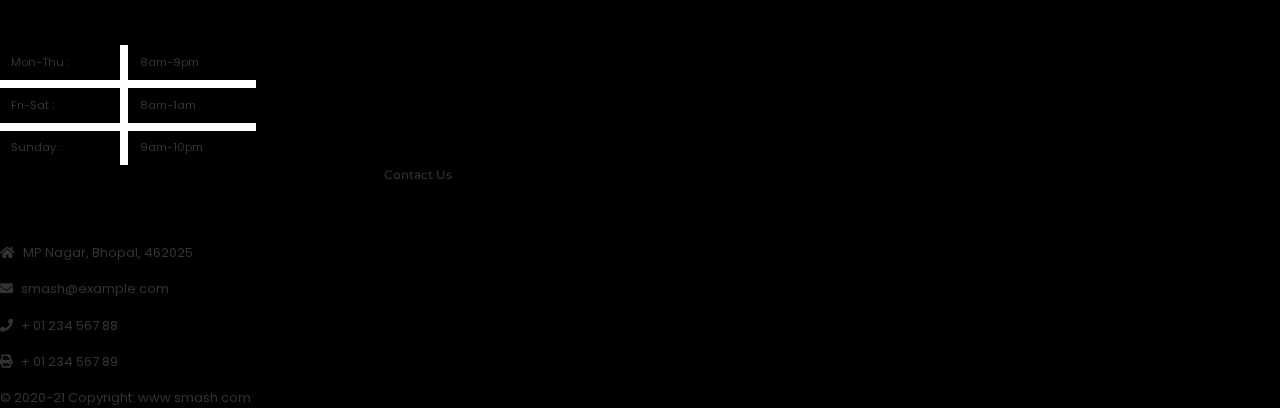
==== commit 844c91aa: "Update index.html" ====
--- a/index.html
+++ b/index.html
@@ -91,8 +91,8 @@
       <a class="disc l2" href="#Contact-us">
         <div>Contact</div>
       </a>
-      <a class="disc l3" href="#features">
-        <div>Features</div>
+      <a class="disc l3" href="./pages/gift.html">
+        <div>Gifts</div>
       </a>
       <a class="disc l4" href="./pages/aboutus.html">
         <div>About</div>
--- a/css/style.css
+++ b/css/style.css
@@ -21,6 +21,57 @@
   padding:30px;
   color:#000;
 }
+
+
+.castel-event{
+  background: url(../assets/Banner_Anushka\ \(4\).jpg);
+  background-repeat: no-repeat;
+  background-size: cover;
+  /* background-attachment: fixed; */
+  background-position: center;
+  height: 40%;
+}
+
+.castel-event button{
+  font-size: 2rem;
+  margin-top: 5%;
+}
+
+/* ===================================================================================== */
+
+.marquee {
+  width: 100%;
+  overflow: hidden;
+  background-color: #121212;
+}
+.marquee__inner {
+  display: flex;
+}
+.marquee__inner h1 {
+  padding-right: 30px;
+  font-size: 2rem;
+  white-space: nowrap;
+  animation: kf-marquee 30s linear infinite;
+  text-shadow: -1px -1px 0 #ccc, 1px -1px 0 #ccc, -1px 1px 0 #ccc,
+    1px 1px 0 #ccc;
+  color: #141313;
+  transition: color 0.3s linear;
+  transition: font-size 0.5s linear;
+}
+.marquee__inner h1:hover {
+  color: #fcfcfc;
+}
+@keyframes kf-marquee {
+  0% {
+    transform: translate(0, 0);
+  }
+  100% {
+    transform: translate(-100%, 0);
+  }
+}
+
+/* ===================================================================================== */
+
 
 
 
--- a/css/media.css
+++ b/css/media.css
@@ -1,6 +1,11 @@
 @media screen  and (max-device-width: 560px) {
 
 
+    .castel-event button {
+    font-size: 2rem;
+    margin-top: 30%;
+}
+    
     .divider{
         display: block !important;
         margin-top: 30%;
@@ -70,4 +75,4 @@
         left: 0;
     }
       
-}+}
